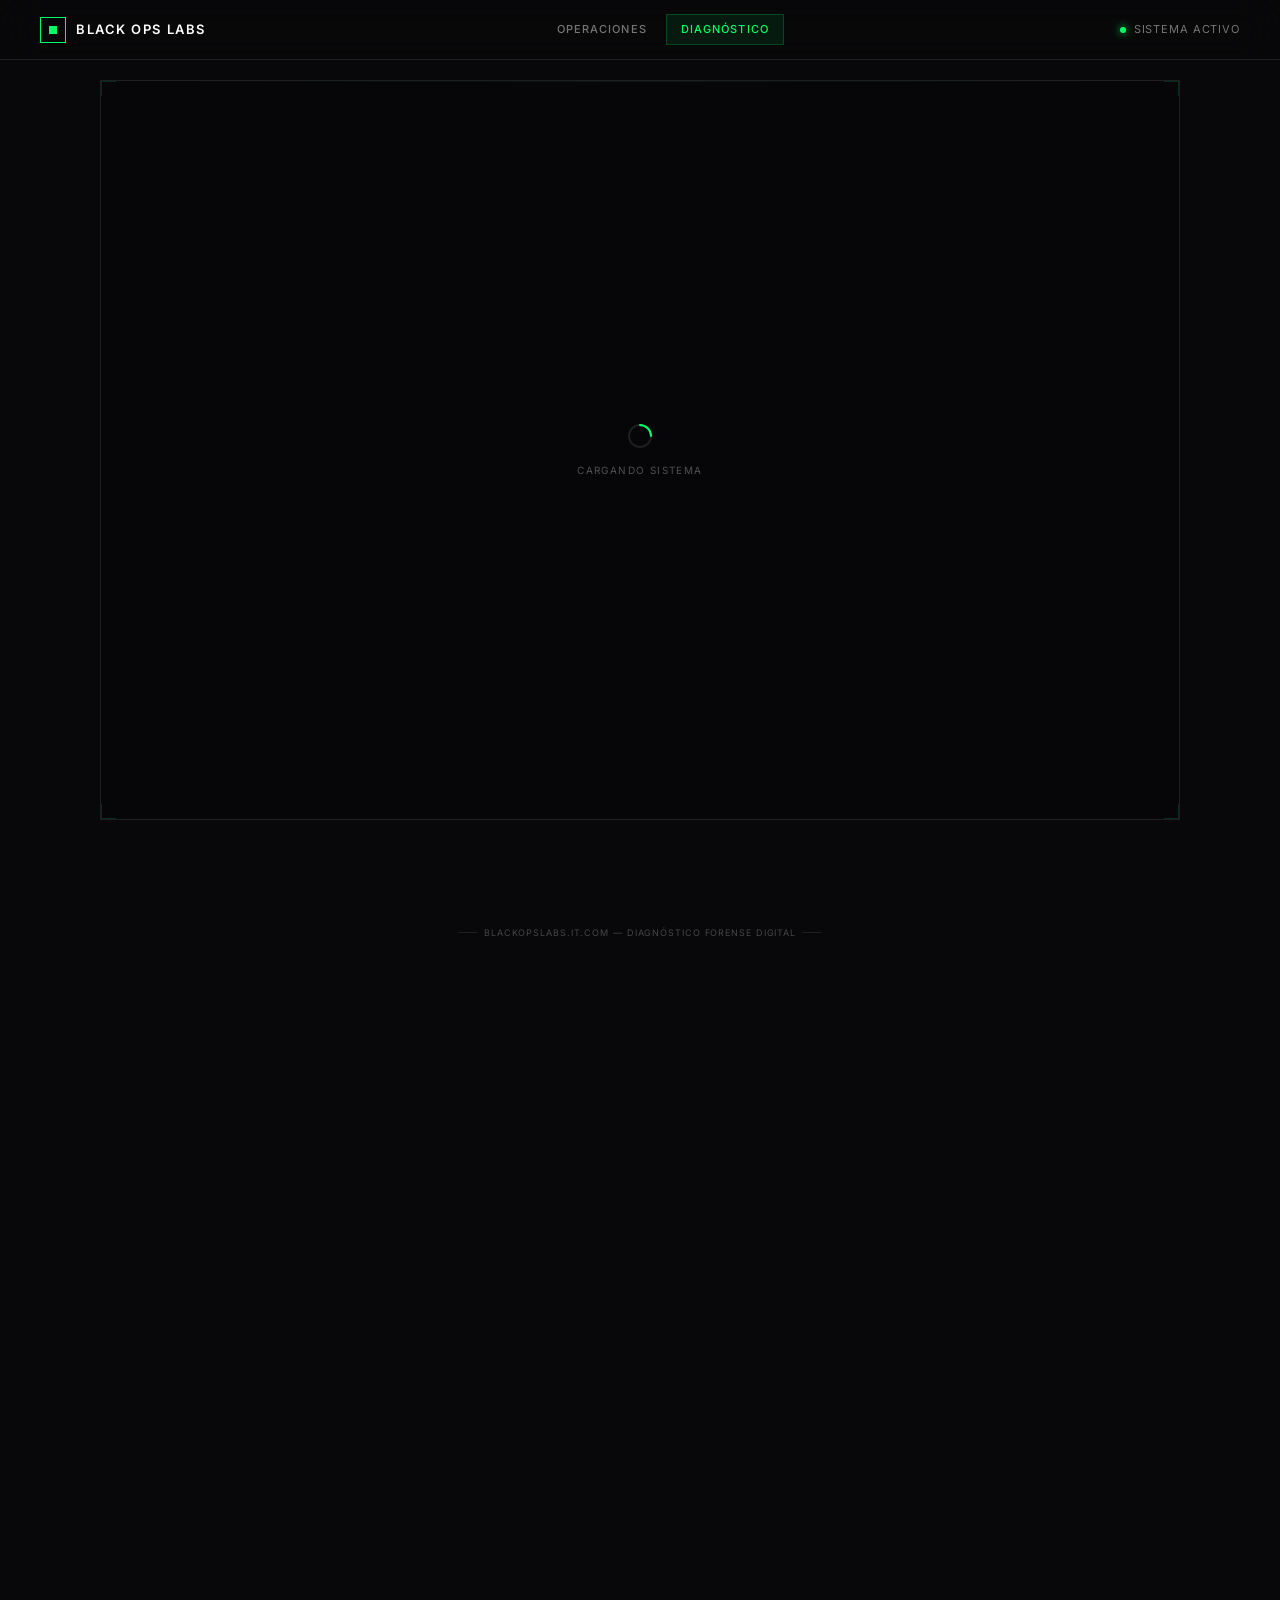
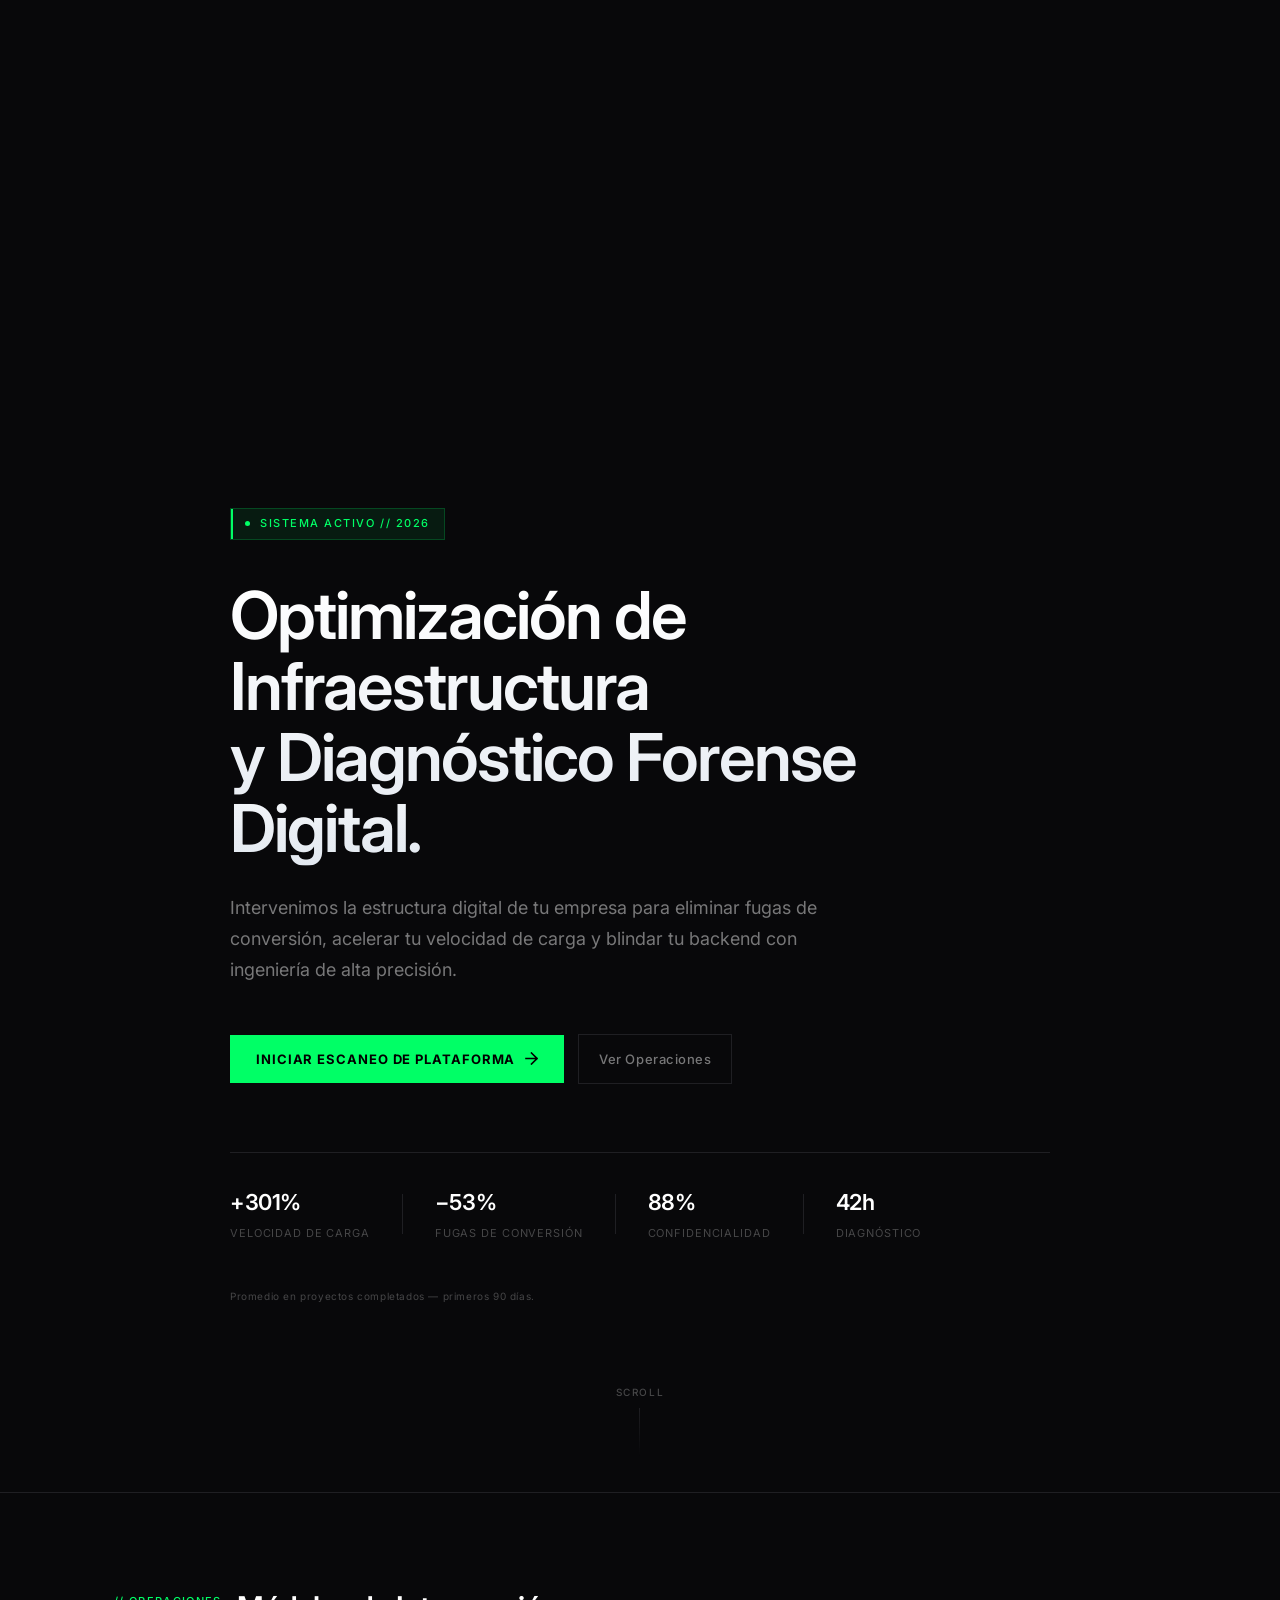
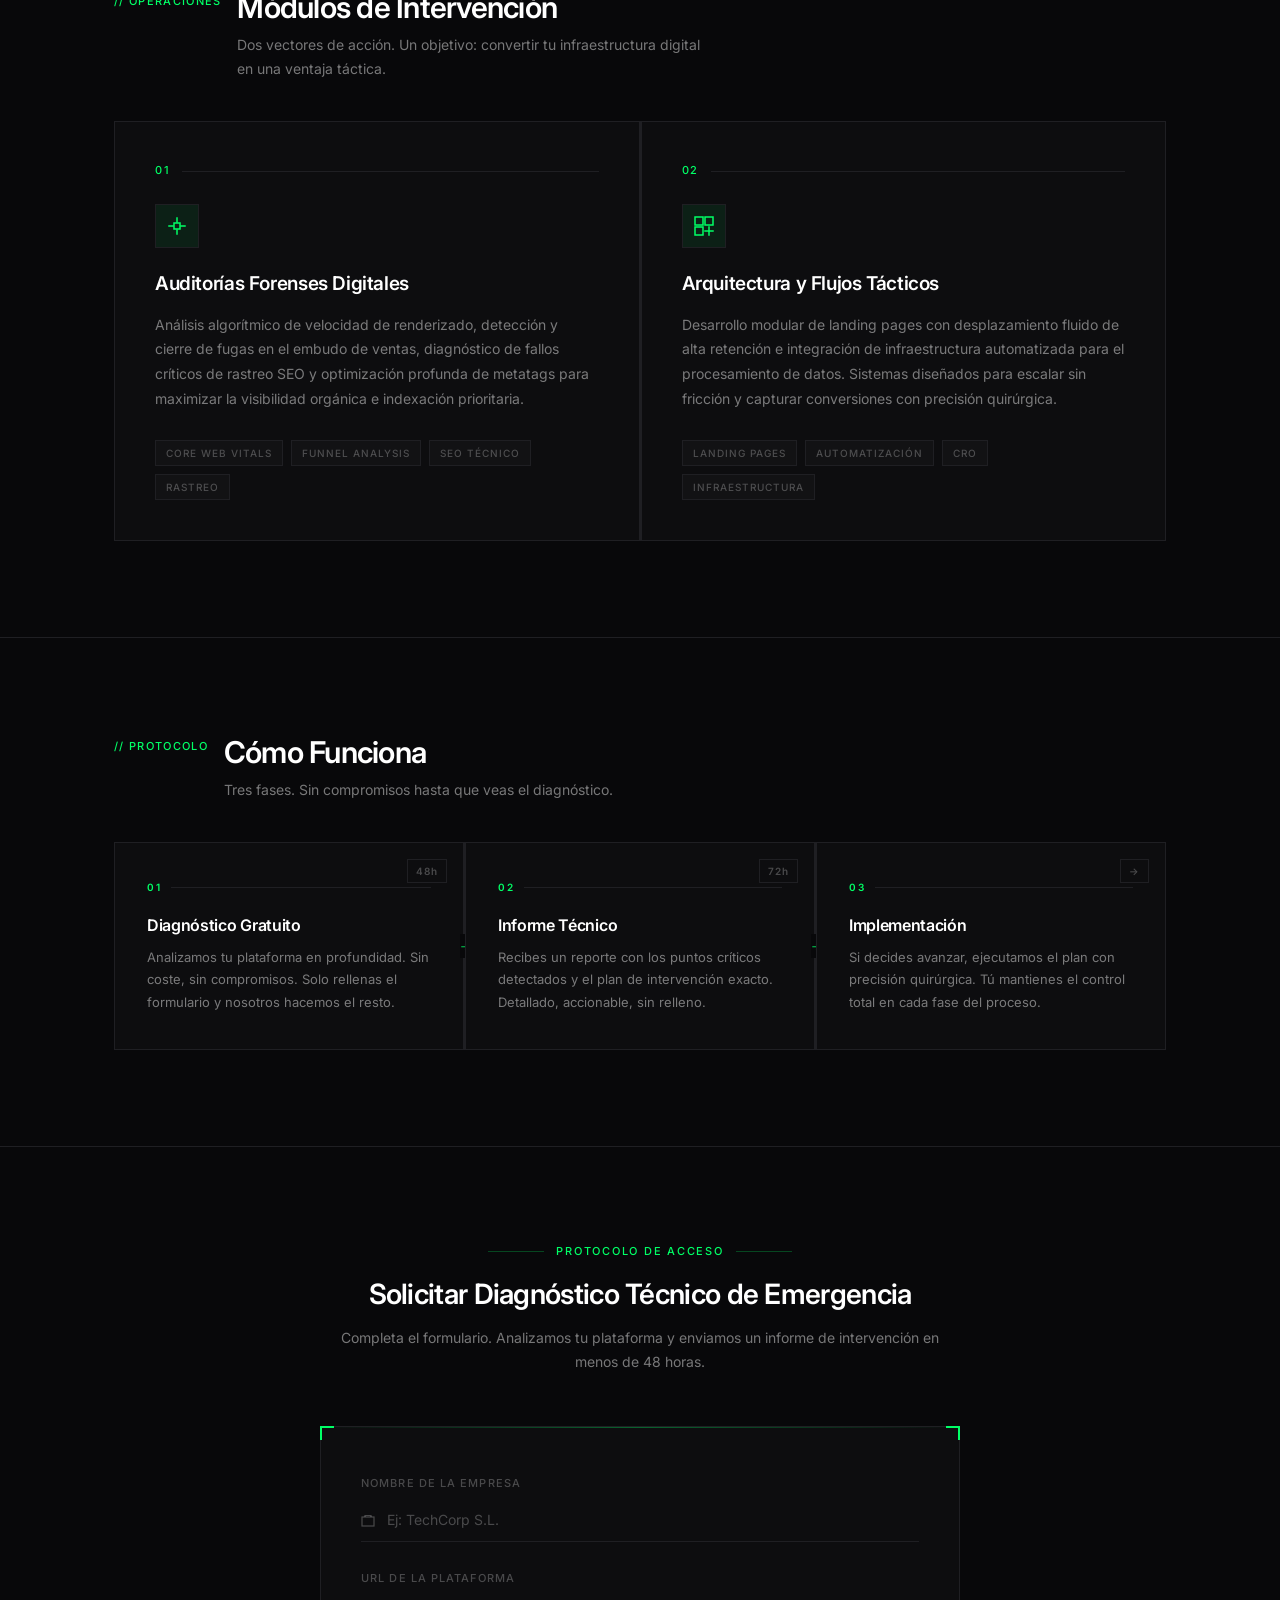
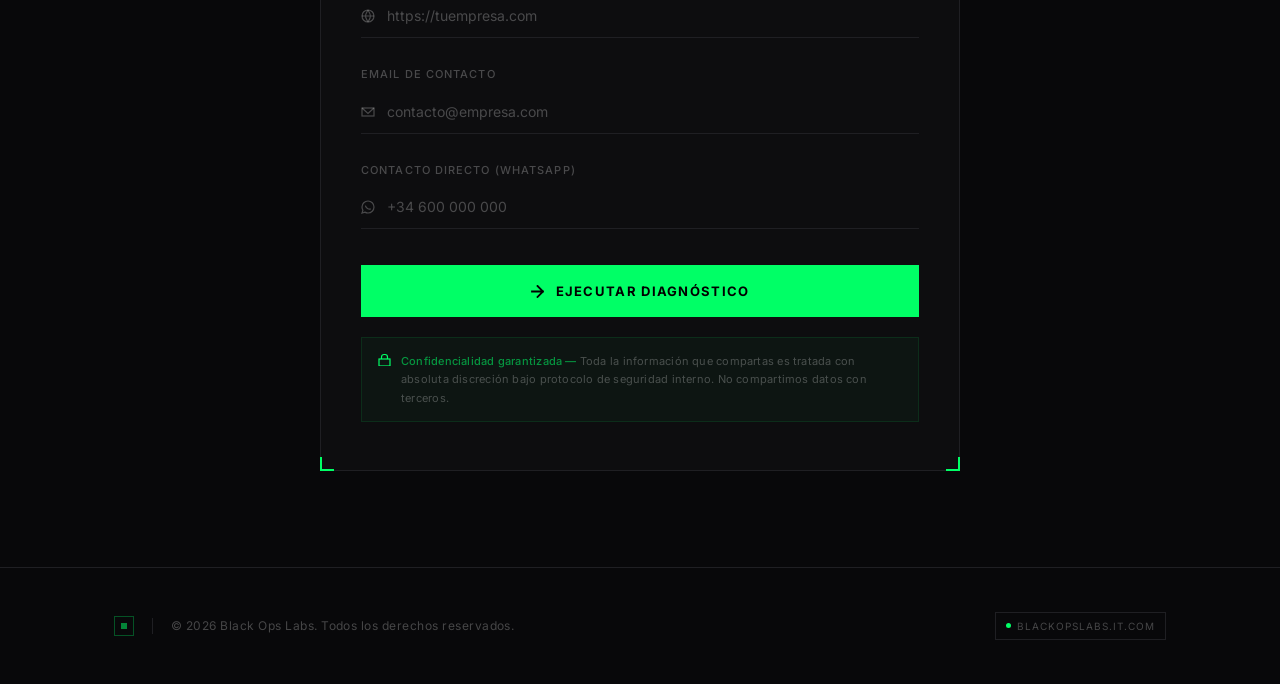
==== index.html @ cf4ad43f "Reescribir motor de scroll scrubbing para maxima fluidez El video ya tiene all-keyframes (240/240), " ====
<!DOCTYPE html>
<html lang="es">
<head>
  <meta charset="UTF-8" />
  <meta name="viewport" content="width=device-width, initial-scale=1.0" />
  <title>Black Ops Labs — Ingeniería Digital de Alta Precisión</title>
  <meta name="description" content="Intervenimos la estructura digital de tu empresa para eliminar fugas de conversión, acelerar tu velocidad de carga y blindar tu backend." />

  <!-- Favicon -->
  <link rel="icon" type="image/svg+xml" href="data:image/svg+xml,%3Csvg xmlns='http://www.w3.org/2000/svg' viewBox='0 0 32 32'%3E%3Crect width='32' height='32' fill='%2308080A'/%3E%3Crect x='8' y='8' width='16' height='16' fill='none' stroke='%2300FF66' stroke-width='2'/%3E%3Crect x='12' y='12' width='8' height='8' fill='%2300FF66'/%3E%3C/svg%3E"/>

  <!-- Open Graph -->
  <meta property="og:type" content="website" />
  <meta property="og:title" content="Black Ops Labs — Ingeniería Digital de Alta Precisión" />
  <meta property="og:description" content="Intervenimos la estructura digital de tu empresa para eliminar fugas de conversión, acelerar tu velocidad de carga y blindar tu backend." />
  <meta property="og:url" content="https://blackopslabs.it.com" />
  <meta property="og:site_name" content="Black Ops Labs" />

  <!-- Twitter Card -->
  <meta name="twitter:card" content="summary_large_image" />
  <meta name="twitter:title" content="Black Ops Labs — Ingeniería Digital de Alta Precisión" />
  <meta name="twitter:description" content="Intervenimos la estructura digital de tu empresa para eliminar fugas de conversión, acelerar tu velocidad de carga y blindar tu backend." />

  <link rel="preconnect" href="https://fonts.googleapis.com" />
  <link rel="preconnect" href="https://fonts.gstatic.com" crossorigin />
  <link href="https://fonts.googleapis.com/css2?family=Inter:wght@300;400;500;600;700&display=swap" rel="stylesheet" />
  <style>
    *, *::before, *::after {
      box-sizing: border-box;
      margin: 0;
      padding: 0;
    }

    :root {
      --bg: #08080A;
      --bg-card: #0D0D0F;
      --border: #1F1F23;
      --border-hover: #2E2E35;
      --text-primary: #FFFFFF;
      --text-secondary: rgba(255, 255, 255, 0.45);
      --text-tertiary: rgba(255, 255, 255, 0.25);
      --accent: #00FF66;
      --accent-dim: rgba(0, 255, 102, 0.08);
      --accent-glow: rgba(0, 255, 102, 0.15);
      --font: 'Inter', -apple-system, BlinkMacSystemFont, sans-serif;
    }

    html {
      scroll-behavior: smooth;
      scroll-padding-top: 60px;
    }

    body {
      background-color: var(--bg);
      color: var(--text-primary);
      font-family: var(--font);
      font-size: 15px;
      line-height: 1.6;
      -webkit-font-smoothing: antialiased;
      overflow-x: hidden;
    }

    /* GRID BACKGROUND */
    .grid-bg {
      position: fixed;
      inset: 0;
      background-image:
        linear-gradient(var(--border) 1px, transparent 1px),
        linear-gradient(90deg, var(--border) 1px, transparent 1px);
      background-size: 64px 64px;
      opacity: 0.22;
      pointer-events: none;
      z-index: 0;
    }

    /* RADIAL GLOW */
    .radial-glow {
      position: fixed;
      top: -20%;
      left: 50%;
      transform: translateX(-50%);
      width: 900px;
      height: 600px;
      background: radial-gradient(ellipse at center, rgba(0, 255, 102, 0.05) 0%, transparent 68%);
      pointer-events: none;
      z-index: 0;
    }

    /* NAV */
    nav {
      position: fixed;
      top: 0; left: 0; right: 0;
      z-index: 100;
      display: flex;
      align-items: center;
      justify-content: space-between;
      padding: 0 40px;
      height: 60px;
      border-bottom: 1px solid var(--border);
      background: rgba(8, 8, 10, 0.88);
      backdrop-filter: blur(20px);
      -webkit-backdrop-filter: blur(20px);
    }

    .nav-logo {
      display: flex;
      align-items: center;
      gap: 10px;
      text-decoration: none;
    }

    .nav-logo-icon {
      width: 26px;
      height: 26px;
      border: 1px solid var(--accent);
      display: flex;
      align-items: center;
      justify-content: center;
    }

    .nav-logo-icon::before {
      content: '';
      width: 8px;
      height: 8px;
      background: var(--accent);
      display: block;
    }

    .nav-logo-text {
      font-size: 13px;
      font-weight: 600;
      letter-spacing: 0.12em;
      text-transform: uppercase;
      color: var(--text-primary);
    }

    .nav-links {
      display: flex;
      align-items: center;
      gap: 4px;
    }

    .nav-link {
      font-size: 11px;
      font-weight: 500;
      letter-spacing: 0.1em;
      text-transform: uppercase;
      color: var(--text-secondary);
      text-decoration: none;
      padding: 6px 14px;
      border: 1px solid transparent;
      transition: color 0.2s, border-color 0.2s;
    }

    .nav-link:hover {
      color: var(--text-primary);
      border-color: var(--border);
    }

    .nav-link.primary {
      color: var(--accent);
      border-color: rgba(0, 255, 102, 0.2);
      background: var(--accent-dim);
    }

    .nav-link.primary:hover {
      border-color: rgba(0, 255, 102, 0.5);
      box-shadow: 0 0 16px rgba(0, 255, 102, 0.12);
    }

    .nav-status {
      display: flex;
      align-items: center;
      gap: 8px;
      font-size: 11px;
      letter-spacing: 0.08em;
      color: var(--text-secondary);
      text-transform: uppercase;
    }

    .status-dot {
      width: 6px;
      height: 6px;
      border-radius: 50%;
      background: var(--accent);
      box-shadow: 0 0 8px var(--accent);
      animation: pulse 2s ease-in-out infinite;
    }

    @keyframes pulse {
      0%, 100% { opacity: 1; }
      50% { opacity: 0.35; }
    }

    /* WRAPPER */
    .wrapper {
      position: relative;
      z-index: 1;
      max-width: 1100px;
      margin: 0 auto;
      padding: 0 24px;
    }

    /* HERO */
    .hero {
      min-height: 100vh;
      display: flex;
      flex-direction: column;
      justify-content: flex-start;
      padding-top: 60px;
      border-bottom: 1px solid var(--border);
      position: relative;
      z-index: 1;
    }

    .hero-inner {
      max-width: 820px;
      padding: 48px 0 80px;
    }

    .hero-badge {
      display: inline-flex;
      align-items: center;
      gap: 10px;
      font-size: 11px;
      font-weight: 500;
      letter-spacing: 0.14em;
      text-transform: uppercase;
      color: var(--accent);
      border: 1px solid rgba(0, 255, 102, 0.2);
      padding: 6px 14px;
      margin-bottom: 40px;
      background: var(--accent-dim);
      position: relative;
    }

    .hero-badge::before {
      content: '';
      position: absolute;
      left: 0; top: 0; bottom: 0;
      width: 2px;
      background: var(--accent);
    }

    .hero-badge-dot {
      width: 5px;
      height: 5px;
      background: var(--accent);
      border-radius: 50%;
      animation: pulse 2s ease-in-out infinite;
    }

    .hero-title {
      font-size: clamp(34px, 5.5vw, 66px);
      font-weight: 600;
      line-height: 1.08;
      letter-spacing: -0.03em;
      background: linear-gradient(180deg, #FFFFFF 0%, #E2E8F0 100%);
      -webkit-background-clip: text;
      -webkit-text-fill-color: transparent;
      background-clip: text;
      margin-bottom: 28px;
    }

    .hero-title .dim {
      background: linear-gradient(180deg, rgba(255,255,255,0.45) 0%, rgba(226,232,240,0.35) 100%);
      -webkit-background-clip: text;
      -webkit-text-fill-color: transparent;
      background-clip: text;
    }

    .hero-subtitle {
      font-size: clamp(15px, 1.8vw, 18px);
      font-weight: 400;
      line-height: 1.72;
      color: var(--text-secondary);
      max-width: 600px;
      margin-bottom: 48px;
    }

    .hero-actions {
      display: flex;
      align-items: center;
      gap: 14px;
      flex-wrap: wrap;
    }

    .btn-primary {
      display: inline-flex;
      align-items: center;
      gap: 10px;
      background: var(--accent);
      color: #000;
      font-family: var(--font);
      font-size: 13px;
      font-weight: 700;
      letter-spacing: 0.07em;
      text-transform: uppercase;
      padding: 14px 26px;
      border: none;
      cursor: pointer;
      text-decoration: none;
      position: relative;
      overflow: hidden;
      transition: box-shadow 0.25s ease, transform 0.2s ease;
    }

    .btn-primary::before {
      content: '';
      position: absolute;
      inset: 0;
      background: rgba(255,255,255,0.14);
      opacity: 0;
      transition: opacity 0.2s;
    }

    .btn-primary:hover::before { opacity: 1; }

    .btn-primary:hover {
      box-shadow: 0 0 40px rgba(0, 255, 102, 0.38), 0 0 80px rgba(0, 255, 102, 0.1);
      transform: translateY(-1px);
    }

    .btn-primary svg { transition: transform 0.2s; }
    .btn-primary:hover svg { transform: translateX(3px); }

    .btn-ghost {
      display: inline-flex;
      align-items: center;
      gap: 8px;
      background: transparent;
      color: var(--text-secondary);
      font-family: var(--font);
      font-size: 13px;
      font-weight: 500;
      letter-spacing: 0.04em;
      padding: 14px 20px;
      border: 1px solid var(--border);
      cursor: pointer;
      text-decoration: none;
      transition: border-color 0.2s, color 0.2s;
    }

    .btn-ghost:hover {
      border-color: var(--border-hover);
      color: var(--text-primary);
    }

    /* HERO METRICS */
    .hero-metrics {
      display: flex;
      align-items: center;
      gap: 32px;
      margin-top: 68px;
      padding-top: 32px;
      border-top: 1px solid var(--border);
      flex-wrap: wrap;
    }

    .metric { display: flex; flex-direction: column; gap: 4px; }

    .metric-value {
      font-size: 22px;
      font-weight: 600;
      letter-spacing: -0.02em;
      color: var(--text-primary);
    }

    .metric-label {
      font-size: 11px;
      letter-spacing: 0.08em;
      text-transform: uppercase;
      color: var(--text-tertiary);
    }

    .metric-divider {
      width: 1px;
      height: 40px;
      background: var(--border);
      flex-shrink: 0;
    }

    /* SECTION */
    .section-header {
      display: flex;
      align-items: flex-start;
      gap: 16px;
      margin-bottom: 40px;
    }

    .section-index {
      font-size: 11px;
      font-weight: 500;
      letter-spacing: 0.12em;
      color: var(--accent);
      text-transform: uppercase;
      padding-top: 4px;
      white-space: nowrap;
    }

    .section-title {
      font-size: clamp(22px, 3vw, 30px);
      font-weight: 600;
      letter-spacing: -0.025em;
      line-height: 1.2;
    }

    .section-desc {
      font-size: 14px;
      color: var(--text-secondary);
      line-height: 1.72;
      margin-top: 8px;
      max-width: 480px;
    }

    /* OPERATIONS */
    .operations {
      padding: 96px 0;
      border-bottom: 1px solid var(--border);
      position: relative;
      z-index: 1;
    }

    .cards-grid {
      display: grid;
      grid-template-columns: 1fr 1fr;
      gap: 1px;
      background: var(--border);
    }

    .op-card {
      background: var(--bg-card);
      padding: 40px;
      position: relative;
      overflow: hidden;
      border: 1px solid var(--border);
      transition: background 0.3s, border-color 0.3s ease, box-shadow 0.3s ease;
    }

    .op-card:hover {
      background: #0F0F12;
      border-color: var(--accent);
      box-shadow: 0 0 24px var(--accent-glow), inset 0 0 24px rgba(0, 255, 102, 0.03);
    }

    .op-card::before {
      content: '';
      position: absolute;
      top: 0; left: 0; right: 0;
      height: 1px;
      background: linear-gradient(90deg, var(--accent), transparent);
      opacity: 0;
      transition: opacity 0.3s;
    }

    .op-card:hover::before { opacity: 1; }

    .op-card-corner {
      position: absolute;
      top: 16px; right: 16px;
      width: 18px; height: 18px;
      border-top: 1px solid var(--border-hover);
      border-right: 1px solid var(--border-hover);
      opacity: 0;
      transition: opacity 0.3s;
    }

    .op-card:hover .op-card-corner { opacity: 1; }

    .op-card-index {
      font-size: 11px;
      font-weight: 500;
      letter-spacing: 0.14em;
      color: var(--accent);
      text-transform: uppercase;
      margin-bottom: 24px;
      display: flex;
      align-items: center;
      gap: 12px;
    }

    .op-card-index::after {
      content: '';
      flex: 1;
      height: 1px;
      background: var(--border);
    }

    .op-card-icon {
      width: 44px;
      height: 44px;
      border: 1px solid var(--border);
      display: flex;
      align-items: center;
      justify-content: center;
      margin-bottom: 24px;
      color: var(--accent);
      background: var(--accent-dim);
    }

    .op-card-title {
      font-size: 19px;
      font-weight: 600;
      letter-spacing: -0.02em;
      line-height: 1.3;
      margin-bottom: 16px;
    }

    .op-card-desc {
      font-size: 14px;
      color: var(--text-secondary);
      line-height: 1.78;
    }

    .op-card-tags {
      display: flex;
      flex-wrap: wrap;
      gap: 8px;
      margin-top: 28px;
    }

    .tag {
      font-size: 10px;
      font-weight: 500;
      letter-spacing: 0.1em;
      text-transform: uppercase;
      color: var(--text-tertiary);
      border: 1px solid var(--border);
      padding: 4px 10px;
      background: rgba(255, 255, 255, 0.02);
    }

    /* FORM SECTION */
    .form-section {
      padding: 96px 0;
      border-bottom: 1px solid var(--border);
      position: relative;
      z-index: 1;
    }

    .form-container {
      max-width: 640px;
      margin: 0 auto;
    }

    .form-header {
      text-align: center;
      margin-bottom: 52px;
    }

    .form-eyebrow {
      font-size: 11px;
      font-weight: 500;
      letter-spacing: 0.16em;
      text-transform: uppercase;
      color: var(--accent);
      margin-bottom: 16px;
      display: flex;
      align-items: center;
      justify-content: center;
      gap: 12px;
    }

    .form-eyebrow::before,
    .form-eyebrow::after {
      content: '';
      flex: 1;
      max-width: 56px;
      height: 1px;
      background: rgba(0, 255, 102, 0.25);
    }

    .form-title {
      font-size: clamp(20px, 3vw, 28px);
      font-weight: 600;
      letter-spacing: -0.025em;
      line-height: 1.25;
      margin-bottom: 14px;
    }

    .form-subtitle {
      font-size: 14px;
      color: var(--text-secondary);
      line-height: 1.72;
    }

    .form-panel {
      background: var(--bg-card);
      border: 1px solid var(--border);
      padding: 48px 40px;
      position: relative;
    }

    .form-panel::before {
      content: '';
      position: absolute;
      top: 0; left: 0; right: 0;
      height: 1px;
      background: linear-gradient(90deg, transparent, var(--accent), transparent);
      opacity: 0.35;
    }

    /* Corner brackets */
    .fc { position: absolute; width: 14px; height: 14px; }
    .fc.tl { top: -1px; left: -1px; border-top: 2px solid var(--accent); border-left: 2px solid var(--accent); }
    .fc.tr { top: -1px; right: -1px; border-top: 2px solid var(--accent); border-right: 2px solid var(--accent); }
    .fc.bl { bottom: -1px; left: -1px; border-bottom: 2px solid var(--accent); border-left: 2px solid var(--accent); }
    .fc.br { bottom: -1px; right: -1px; border-bottom: 2px solid var(--accent); border-right: 2px solid var(--accent); }

    .form-group {
      margin-bottom: 28px;
    }

    .form-label {
      display: block;
      font-size: 11px;
      font-weight: 500;
      letter-spacing: 0.1em;
      text-transform: uppercase;
      color: var(--text-tertiary);
      margin-bottom: 6px;
    }

    .form-input-wrap { position: relative; }

    .input-icon {
      position: absolute;
      left: 0;
      top: 50%;
      transform: translateY(-50%);
      color: var(--text-tertiary);
      pointer-events: none;
      transition: color 0.2s ease;
    }

    /* :focus-within detecta cuando cualquier hijo del wrapper tiene foco */
    .form-input-wrap:focus-within .input-icon {
      color: var(--accent);
    }

    .form-input {
      width: 100%;
      background: transparent;
      border: none;
      border-bottom: 1px solid var(--border);
      color: var(--text-primary);
      font-family: var(--font);
      font-size: 15px;
      padding: 12px 0 12px 26px;
      outline: none;
      transition: border-color 0.2s;
    }

    .form-input::placeholder { color: var(--text-tertiary); font-size: 14px; }
    .form-input:focus { border-bottom-color: var(--accent); }

    .input-line {
      display: block;
      height: 1px;
      background: var(--accent);
      transform: scaleX(0);
      transform-origin: left;
      transition: transform 0.3s ease;
      margin-top: -1px;
    }

    .form-input:focus ~ .input-line { transform: scaleX(1); }

    .btn-submit {
      width: 100%;
      display: flex;
      align-items: center;
      justify-content: center;
      gap: 12px;
      background: var(--accent);
      color: #000;
      font-family: var(--font);
      font-size: 13px;
      font-weight: 700;
      letter-spacing: 0.1em;
      text-transform: uppercase;
      padding: 18px 32px;
      border: none;
      cursor: pointer;
      position: relative;
      overflow: hidden;
      transition: box-shadow 0.25s ease, transform 0.2s ease;
      margin-top: 36px;
    }

    .btn-submit::before {
      content: '';
      position: absolute;
      inset: 0;
      background: linear-gradient(90deg, transparent, rgba(255,255,255,0.14), transparent);
      transform: translateX(-100%);
      transition: transform 0.5s ease;
    }

    .btn-submit:hover::before { transform: translateX(100%); }

    .btn-submit:hover {
      box-shadow: 0 0 32px rgba(0, 255, 102, 0.42), 0 0 64px rgba(0, 255, 102, 0.14);
      transform: translateY(-1px);
    }

    .form-nda {
      margin-top: 20px;
      display: flex;
      align-items: flex-start;
      gap: 10px;
      padding: 14px 16px;
      background: rgba(0, 255, 102, 0.03);
      border: 1px solid rgba(0, 255, 102, 0.1);
    }

    .form-nda svg { color: var(--accent); flex-shrink: 0; margin-top: 1px; }

    .nda-text {
      font-size: 11px;
      color: var(--text-tertiary);
      line-height: 1.65;
      letter-spacing: 0.02em;
    }

    .nda-text strong { color: rgba(0, 255, 102, 0.55); font-weight: 500; }

    /* FOOTER */
    footer {
      padding: 44px 0;
      position: relative;
      z-index: 1;
    }

    .footer-inner {
      display: flex;
      align-items: center;
      justify-content: space-between;
      gap: 20px;
      flex-wrap: wrap;
    }

    .footer-left {
      display: flex;
      align-items: center;
      gap: 18px;
    }

    .f-logo-icon {
      width: 20px; height: 20px;
      border: 1px solid rgba(0, 255, 102, 0.3);
      display: flex;
      align-items: center;
      justify-content: center;
    }

    .f-logo-icon::before {
      content: '';
      width: 6px; height: 6px;
      background: rgba(0, 255, 102, 0.5);
      display: block;
    }

    .footer-divider { width: 1px; height: 16px; background: var(--border); }

    .footer-copy {
      font-size: 12px;
      color: var(--text-tertiary);
      letter-spacing: 0.04em;
    }

    .footer-badge {
      display: flex;
      align-items: center;
      gap: 6px;
      border: 1px solid var(--border);
      padding: 5px 10px;
      font-size: 10px;
      letter-spacing: 0.1em;
      text-transform: uppercase;
      color: var(--text-tertiary);
    }

    .footer-badge-dot {
      width: 5px; height: 5px;
      background: var(--accent);
      border-radius: 50%;
      animation: pulse 2s ease-in-out infinite;
    }

    /* VIDEO SCROLL SECTION */
    .video-scroll-section {
      position: relative;
      z-index: 6; /* por encima de las franjas scan (z 2-5) */
      /* height set by JS */
    }

    .video-scroll-sticky {
      position: sticky;
      top: 0;
      height: 100vh;
      background: var(--bg);
      display: flex;
      align-items: center;
      justify-content: center;
      /* Padding crea el marco visible alrededor del video */
      padding: 80px 100px;
    }

    /* Marco técnico con bordes y esquinas */
    .video-frame {
      position: relative;
      width: 100%;
      height: 100%;
      border: 1px solid var(--border);
      overflow: hidden;
      background: #000;
    }

    /* Línea superior verde tenue */
    .video-frame::before {
      content: '';
      position: absolute;
      top: 0; left: 0; right: 0;
      height: 1px;
      background: linear-gradient(90deg, transparent, var(--accent), transparent);
      opacity: 0.5;
      z-index: 5;
    }

    /* Esquinas tácticas */
    .vf-corner {
      position: absolute;
      width: 16px;
      height: 16px;
      z-index: 6;
    }
    .vf-corner.tl { top: -1px; left: -1px;   border-top: 2px solid var(--accent); border-left: 2px solid var(--accent); }
    .vf-corner.tr { top: -1px; right: -1px;  border-top: 2px solid var(--accent); border-right: 2px solid var(--accent); }
    .vf-corner.bl { bottom: -1px; left: -1px;  border-bottom: 2px solid var(--accent); border-left: 2px solid var(--accent); }
    .vf-corner.br { bottom: -1px; right: -1px; border-bottom: 2px solid var(--accent); border-right: 2px solid var(--accent); }

    /* Video oculto visualmente pero ACTIVO en el render tree —
       display:none impide que iOS decodifique frames al canvas */
    #scrollVideo {
      position: absolute;
      width: 1px;
      height: 1px;
      opacity: 0;
      pointer-events: none;
      top: 0;
      left: 0;
    }

    #scrollCanvas {
      position: absolute;
      inset: 0;
      width: 100%;
      height: 100%;
      object-fit: cover;
      display: block;
    }

    .video-progress-bar {
      position: absolute;
      bottom: 0; left: 0; right: 0;
      height: 1px;
      background: rgba(255,255,255,0.06);
      z-index: 10;
    }

    .video-progress-fill {
      height: 100%;
      background: var(--accent);
      width: 0%;
      box-shadow: 0 0 8px var(--accent);
    }

    .video-overlay-badge {
      position: absolute;
      top: 16px;
      left: 16px;
      display: flex;
      align-items: center;
      gap: 8px;
      font-size: 10px;
      font-weight: 500;
      letter-spacing: 0.14em;
      text-transform: uppercase;
      color: var(--accent);
      background: rgba(0, 0, 0, 0.7);
      border: 1px solid rgba(0, 255, 102, 0.2);
      padding: 5px 10px;
      z-index: 10;
      opacity: 0;
      transition: opacity 0.4s ease;
    }

    .video-overlay-badge.visible { opacity: 1; }

    /* Etiquetas de dimensión a los lados del frame */
    .video-ruler {
      position: absolute;
      font-size: 9px;
      letter-spacing: 0.1em;
      text-transform: uppercase;
      color: var(--text-tertiary);
      display: flex;
      align-items: center;
      gap: 6px;
    }

    .video-ruler.left {
      left: -80px;
      top: 50%;
      transform: translateX(-50%) rotate(-90deg);
      white-space: nowrap;
    }

    .video-ruler.bottom {
      bottom: -40px;
      left: 50%;
      transform: translateX(-50%);
      white-space: nowrap;
    }

    .video-ruler-line {
      flex: 1;
      width: 20px;
      height: 1px;
      background: var(--border);
    }

    @media (max-width: 768px) {
      /* Móvil: sección normal (sin scroll largo), canvas reproduce el video */
      .video-scroll-section { height: auto !important; }

      .video-scroll-sticky {
        position: relative !important;
        height: auto !important;
        padding: 60px 16px 0;
        align-items: flex-start;
      }

      .video-frame {
        height: auto;
        aspect-ratio: 16 / 9;
        width: 100%;
        max-height: none;
      }

      /* Sin badge ni barra de progreso en móvil */
      .video-overlay-badge,
      .video-progress-bar { display: none; }
      .video-ruler { display: none; }
    }

    /* SCROLL INDICATOR */
    .scroll-indicator {
      align-self: center;
      margin-top: auto;
      padding-bottom: 36px;
      display: flex;
      flex-direction: column;
      align-items: center;
      gap: 8px;
      opacity: 0;
      animation: fadeInUp 0.8s ease 1.2s forwards;
    }

    .scroll-indicator-label {
      font-size: 10px;
      font-weight: 500;
      letter-spacing: 0.16em;
      text-transform: uppercase;
      color: var(--text-tertiary);
    }

    .scroll-indicator-line {
      width: 1px;
      height: 48px;
      background: linear-gradient(to bottom, var(--border), transparent);
      position: relative;
      overflow: hidden;
    }

    .scroll-indicator-line::after {
      content: '';
      position: absolute;
      top: -100%;
      left: 0;
      width: 100%;
      height: 100%;
      background: linear-gradient(to bottom, transparent, var(--accent));
      animation: scrollLine 1.6s ease-in-out 1.4s infinite;
    }

    @keyframes scrollLine {
      0%   { top: -100%; }
      100% { top: 100%; }
    }

    @keyframes fadeInUp {
      from { opacity: 0; transform: translateY(10px); }
      to   { opacity: 1; transform: translateY(0); }
    }

    /* REVEAL ANIMATION */
    .reveal {
      opacity: 0;
      transform: translateY(36px);
      transition: opacity 0.75s cubic-bezier(0.22, 1, 0.36, 1),
                  transform 0.75s cubic-bezier(0.22, 1, 0.36, 1);
    }

    .reveal.visible {
      opacity: 1;
      transform: translateY(0);
    }

    .d1 { transition-delay: 0.1s; }
    .d2 { transition-delay: 0.2s; }
    .d3 { transition-delay: 0.3s; }
    .d4 { transition-delay: 0.4s; }

    /* RESPONSIVE */
    /* NAV HAMBURGER */
    .nav-burger {
      display: none;
      flex-direction: column;
      justify-content: center;
      gap: 5px;
      background: none;
      border: none;
      cursor: pointer;
      padding: 6px 4px;
    }

    .nav-burger span {
      display: block;
      width: 22px;
      height: 1.5px;
      background: var(--text-secondary);
      transition: transform 0.22s ease, opacity 0.22s ease;
    }

    .nav-burger.open span:nth-child(1) { transform: translateY(6.5px) rotate(45deg); background: var(--accent); }
    .nav-burger.open span:nth-child(2) { opacity: 0; }
    .nav-burger.open span:nth-child(3) { transform: translateY(-6.5px) rotate(-45deg); background: var(--accent); }

    /* MOBILE NAV MENU */
    .nav-mobile {
      display: none;
      position: fixed;
      top: 60px;
      left: 0; right: 0;
      background: rgba(8, 8, 10, 0.97);
      backdrop-filter: blur(24px);
      -webkit-backdrop-filter: blur(24px);
      border-bottom: 1px solid var(--border);
      z-index: 99;
      flex-direction: column;
      padding: 8px 20px 20px;
    }

    .nav-mobile.open { display: flex; }

    .nav-mobile-link {
      font-size: 13px;
      font-weight: 500;
      letter-spacing: 0.1em;
      text-transform: uppercase;
      color: var(--text-secondary);
      text-decoration: none;
      padding: 16px 0;
      border-bottom: 1px solid var(--border);
      transition: color 0.2s;
      display: flex;
      align-items: center;
      justify-content: space-between;
    }

    .nav-mobile-link:last-child { border-bottom: none; }

    .nav-mobile-link:hover { color: var(--text-primary); }

    .nav-mobile-link.primary { color: var(--accent); }

    /* METRICS NOTE */
    .metrics-note {
      width: 100%;
      font-size: 10px;
      letter-spacing: 0.06em;
      color: var(--text-tertiary);
      margin-top: 14px;
    }

    /* PROCESS SECTION */
    .process-section {
      padding: 96px 0;
      border-bottom: 1px solid var(--border);
      position: relative;
      z-index: 1;
    }

    .process-steps {
      display: flex;
      align-items: stretch;
      gap: 0;
    }

    .process-step {
      flex: 1;
      background: var(--bg-card);
      border: 1px solid var(--border);
      padding: 36px 32px;
      position: relative;
      transition: border-color 0.3s, box-shadow 0.3s;
    }

    .process-step:hover {
      border-color: rgba(0, 255, 102, 0.25);
      box-shadow: 0 0 20px var(--accent-glow);
    }

    .process-step::before {
      content: '';
      position: absolute;
      top: 0; left: 0; right: 0;
      height: 1px;
      background: linear-gradient(90deg, var(--accent), transparent);
      opacity: 0;
      transition: opacity 0.3s;
    }

    .process-step:hover::before { opacity: 1; }

    .step-connector {
      width: 1px;
      background: var(--border);
      flex-shrink: 0;
      position: relative;
    }

    .step-connector::after {
      content: '→';
      position: absolute;
      top: 50%;
      left: 50%;
      transform: translate(-50%, -50%);
      font-size: 10px;
      color: var(--accent);
      background: var(--bg);
      padding: 4px 0;
    }

    .step-num {
      font-size: 10px;
      font-weight: 600;
      letter-spacing: 0.16em;
      color: var(--accent);
      text-transform: uppercase;
      margin-bottom: 20px;
      display: flex;
      align-items: center;
      gap: 10px;
    }

    .step-num::after {
      content: '';
      flex: 1;
      height: 1px;
      background: var(--border);
    }

    .step-badge {
      position: absolute;
      top: 16px;
      right: 16px;
      font-size: 10px;
      font-weight: 600;
      letter-spacing: 0.1em;
      color: var(--text-tertiary);
      border: 1px solid var(--border);
      padding: 3px 8px;
    }

    .step-title {
      font-size: 16px;
      font-weight: 600;
      letter-spacing: -0.02em;
      line-height: 1.3;
      margin-bottom: 10px;
    }

    .step-desc {
      font-size: 13px;
      color: var(--text-secondary);
      line-height: 1.72;
    }

    @media (max-width: 768px) {
      nav { padding: 0 20px; }
      .nav-links { display: none; }
      .nav-burger { display: flex; }
      .nav-status span:not(.status-dot) { display: none; }
      .wrapper { padding: 0 20px; }
      .hero-inner { padding: 32px 0 48px; }
      .hero-metrics { gap: 20px; }
      .metric-divider { display: none; }
      .cards-grid { grid-template-columns: 1fr; }
      .op-card { padding: 30px 22px; }
      .operations { padding: 72px 0; }
      .form-section { padding: 72px 0; }
      .form-panel { padding: 36px 22px; }
      .footer-inner { flex-direction: column; align-items: flex-start; gap: 14px; }
      .process-steps { flex-direction: column; }
      .step-connector { width: 100%; height: 1px; }
      .step-connector::after { content: '↓'; }
      .process-section { padding: 72px 0; }

      /* En móvil la animación corre igual — JS la activa via scroll nativo */
    }

    @media (max-width: 480px) {
      .hero-title { font-size: 28px; }
      .hero-actions { flex-direction: column; align-items: stretch; }
      .btn-primary, .btn-ghost { justify-content: center; }
    }

    @keyframes spin {
      from { transform: rotate(0deg); }
      to { transform: rotate(360deg); }
    }

    /* SCAN — capa 1: invierte (blanco sobre todo) */
    .scan-overlay-invert {
      position: fixed;
      top: 15%; left: 0; right: 0;
      bottom: 75%;
      background: #ffffff;
      mix-blend-mode: difference;
      pointer-events: none;
      z-index: 2;
    }

    /* SCAN — capa 2: coloriza verde oscuro (multiply sobre lo ya invertido) */
    .scan-overlay-color {
      position: fixed;
      top: 15%; left: 0; right: 0;
      bottom: 75%;
      background: #00883A;
      mix-blend-mode: multiply;
      pointer-events: none;
      z-index: 3;
    }

    /* Franja secundaria: al 25%, devuelve a colores normales */
    .scan-line-secondary {
      position: fixed;
      top: 15%;
      left: 0; right: 0;
      height: 3px;
      background: var(--accent);
      pointer-events: none;
      z-index: 4;
      opacity: 0.5;
      box-shadow: 0 0 8px rgba(0, 255, 102, 0.5);
    }

    /* Franja principal */
    .scan-line {
      position: fixed;
      top: 25%;
      left: 0; right: 0;
      height: 3px;
      background: var(--accent);
      pointer-events: none;
      z-index: 5;
      box-shadow:
        0 0 20px rgba(0, 255, 102, 0.9),
        0 0 60px rgba(0, 255, 102, 0.4),
        0 0 120px rgba(0, 255, 102, 0.1);
    }
  </style>
</head>
<body>

  <div class="grid-bg"></div>
  <div class="radial-glow"></div>
  <div class="scan-overlay-invert" aria-hidden="true"></div>
  <div class="scan-overlay-color" aria-hidden="true"></div>
  <div class="scan-line-secondary" aria-hidden="true"></div>
  <div class="scan-line" aria-hidden="true"></div>

  <!-- NAV -->
  <nav>
    <a href="#" class="nav-logo">
      <div class="nav-logo-icon"></div>
      <span class="nav-logo-text">Black Ops Labs</span>
    </a>
    <div class="nav-links">
      <a href="#operaciones" class="nav-link">Operaciones</a>
      <a href="#diagnostico" class="nav-link primary">Diagnóstico</a>
    </div>
    <div class="nav-status">
      <span class="status-dot"></span>
      <span>Sistema Activo</span>
    </div>
    <button class="nav-burger" id="navBurger" aria-label="Abrir menú" aria-expanded="false">
      <span></span>
      <span></span>
      <span></span>
    </button>
  </nav>

  <!-- Mobile nav menu -->
  <div class="nav-mobile" id="navMobile" aria-hidden="true">
    <a href="#operaciones" class="nav-mobile-link" onclick="closeMobileMenu()">
      Operaciones
      <svg width="10" height="10" viewBox="0 0 10 10" fill="none"><path d="M1 5H9M5 1L9 5L5 9" stroke="currentColor" stroke-width="1.4" stroke-linecap="square"/></svg>
    </a>
    <a href="#diagnostico" class="nav-mobile-link primary" onclick="closeMobileMenu()">
      Diagnóstico
      <svg width="10" height="10" viewBox="0 0 10 10" fill="none"><path d="M1 5H9M5 1L9 5L5 9" stroke="currentColor" stroke-width="1.4" stroke-linecap="square"/></svg>
    </a>
  </div>

  <!-- VIDEO SCROLL (encabezado) -->
  <section class="video-scroll-section" id="videoScroll">
    <div class="video-scroll-sticky">

      <div class="video-ruler left">
        <span class="video-ruler-line"></span>
        Análisis visual
        <span class="video-ruler-line"></span>
      </div>

      <div class="video-frame">
        <div class="vf-corner tl"></div>
        <div class="vf-corner tr"></div>
        <div class="vf-corner bl"></div>
        <div class="vf-corner br"></div>

        <!-- Video oculto: canvas pinta los frames, sin UI nativa -->
        <video
          id="scrollVideo"
          src="assets/hero_scrub.mp4"
          muted
          autoplay
          playsinline="true"
          webkit-playsinline="true"
          preload="auto"
        ></video>
        <!-- Canvas: recibe los frames pintados manualmente -->
        <canvas id="scrollCanvas"></canvas>

        <!-- Overlay de carga -->
        <div id="videoLoader" style="
          position:absolute; inset:0; z-index:20;
          display:flex; flex-direction:column; align-items:center; justify-content:center;
          gap:12px; background:rgba(8,8,10,0.85);
          transition: opacity 0.4s ease;
        ">
          <svg width="28" height="28" viewBox="0 0 28 28" fill="none" style="animation:spin 0.9s linear infinite">
            <circle cx="14" cy="14" r="11" stroke="#1F1F23" stroke-width="2"/>
            <path d="M14 3 A11 11 0 0 1 25 14" stroke="#00FF66" stroke-width="2" stroke-linecap="round"/>
          </svg>
          <span style="font-size:10px;letter-spacing:0.14em;text-transform:uppercase;color:rgba(255,255,255,0.3)">Cargando sistema</span>
        </div>

        <div class="video-overlay-badge" id="videoBadge">
          <span class="status-dot"></span>
          Escaneando sistema
        </div>

        <div class="video-progress-bar">
          <div class="video-progress-fill" id="videoFill"></div>
        </div>
      </div>

      <div class="video-ruler bottom">
        <span class="video-ruler-line"></span>
        blackopslabs.it.com — diagnóstico forense digital
        <span class="video-ruler-line"></span>
      </div>

    </div>
  </section>

  <!-- HERO (texto, debajo del video) -->
  <section class="hero">
    <div class="wrapper">
      <div class="hero-inner">

        <div class="hero-badge reveal">
          <span class="hero-badge-dot"></span>
          Sistema Activo // 2026
        </div>

        <h1 class="hero-title reveal d1">
          Optimización de Infraestructura<br/>
          y Diagnóstico Forense <span class="dim">Digital.</span>
        </h1>

        <p class="hero-subtitle reveal d2">
          Intervenimos la estructura digital de tu empresa para eliminar fugas de conversión,
          acelerar tu velocidad de carga y blindar tu backend con ingeniería de alta precisión.
        </p>

        <div class="hero-actions reveal d3">
          <a href="#diagnostico" class="btn-primary">
            Iniciar Escaneo de Plataforma
            <svg width="13" height="13" viewBox="0 0 13 13" fill="none">
              <path d="M1 6.5H12M6.5 1L12 6.5L6.5 12" stroke="currentColor" stroke-width="1.6" stroke-linecap="square"/>
            </svg>
          </a>
          <a href="#operaciones" class="btn-ghost">
            Ver Operaciones
          </a>
        </div>

        <div class="hero-metrics reveal d4">
          <div class="metric">
            <span class="metric-value counter" data-target="340" data-prefix="+" data-suffix="%">+0%</span>
            <span class="metric-label">Velocidad de carga</span>
          </div>
          <div class="metric-divider"></div>
          <div class="metric">
            <span class="metric-value counter" data-target="60" data-prefix="−" data-suffix="%">−0%</span>
            <span class="metric-label">Fugas de conversión</span>
          </div>
          <div class="metric-divider"></div>
          <div class="metric">
            <span class="metric-value counter" data-target="100" data-prefix="" data-suffix="%">0%</span>
            <span class="metric-label">Confidencialidad</span>
          </div>
          <div class="metric-divider"></div>
          <div class="metric">
            <span class="metric-value counter" data-target="48" data-prefix="" data-suffix="h">0h</span>
            <span class="metric-label">Diagnóstico</span>
          </div>
          <p class="metrics-note">Promedio en proyectos completados — primeros 90 días.</p>
        </div>

      </div>
    </div>

    <div class="scroll-indicator">
      <span class="scroll-indicator-label">Scroll</span>
      <div class="scroll-indicator-line"></div>
    </div>

  </section>

  <!-- OPERATIONS -->
  <section class="operations" id="operaciones">
    <div class="wrapper">

      <div class="section-header reveal">
        <span class="section-index">// Operaciones</span>
        <div>
          <h2 class="section-title">Módulos de Intervención</h2>
          <p class="section-desc">Dos vectores de acción. Un objetivo: convertir tu infraestructura digital en una ventaja táctica.</p>
        </div>
      </div>

      <div class="cards-grid">

        <div class="op-card reveal">
          <div class="op-card-corner"></div>
          <div class="op-card-index">01</div>
          <div class="op-card-icon">
            <svg width="20" height="20" viewBox="0 0 20 20" fill="none">
              <path d="M2 10H6M14 10H18M10 2V6M10 14V18" stroke="currentColor" stroke-width="1.5" stroke-linecap="square"/>
              <rect x="7" y="7" width="6" height="6" stroke="currentColor" stroke-width="1.5"/>
            </svg>
          </div>
          <h3 class="op-card-title">Auditorías Forenses Digitales</h3>
          <p class="op-card-desc">
            Análisis algorítmico de velocidad de renderizado, detección y cierre de fugas en el embudo de ventas,
            diagnóstico de fallos críticos de rastreo SEO y optimización profunda de metatags para maximizar
            la visibilidad orgánica e indexación prioritaria.
          </p>
          <div class="op-card-tags">
            <span class="tag">Core Web Vitals</span>
            <span class="tag">Funnel Analysis</span>
            <span class="tag">SEO Técnico</span>
            <span class="tag">Rastreo</span>
          </div>
        </div>

        <div class="op-card reveal d1">
          <div class="op-card-corner"></div>
          <div class="op-card-index">02</div>
          <div class="op-card-icon">
            <svg width="20" height="20" viewBox="0 0 20 20" fill="none">
              <rect x="1" y="1" width="8" height="8" stroke="currentColor" stroke-width="1.5"/>
              <rect x="11" y="1" width="8" height="8" stroke="currentColor" stroke-width="1.5"/>
              <rect x="1" y="11" width="8" height="8" stroke="currentColor" stroke-width="1.5"/>
              <path d="M15 11V19M11 15H19" stroke="currentColor" stroke-width="1.5" stroke-linecap="square"/>
            </svg>
          </div>
          <h3 class="op-card-title">Arquitectura y Flujos Tácticos</h3>
          <p class="op-card-desc">
            Desarrollo modular de landing pages con desplazamiento fluido de alta retención e integración de
            infraestructura automatizada para el procesamiento de datos. Sistemas diseñados para escalar sin
            fricción y capturar conversiones con precisión quirúrgica.
          </p>
          <div class="op-card-tags">
            <span class="tag">Landing Pages</span>
            <span class="tag">Automatización</span>
            <span class="tag">CRO</span>
            <span class="tag">Infraestructura</span>
          </div>
        </div>

      </div>
    </div>
  </section>

  <!-- PROCESS SECTION -->
  <section class="process-section">
    <div class="wrapper">

      <div class="section-header reveal">
        <span class="section-index">// Protocolo</span>
        <div>
          <h2 class="section-title">Cómo Funciona</h2>
          <p class="section-desc">Tres fases. Sin compromisos hasta que veas el diagnóstico.</p>
        </div>
      </div>

      <div class="process-steps">

        <div class="process-step reveal">
          <span class="step-badge">48h</span>
          <div class="step-num">01</div>
          <h3 class="step-title">Diagnóstico Gratuito</h3>
          <p class="step-desc">
            Analizamos tu plataforma en profundidad. Sin coste, sin compromisos.
            Solo rellenas el formulario y nosotros hacemos el resto.
          </p>
        </div>

        <div class="step-connector"></div>

        <div class="process-step reveal d1">
          <span class="step-badge">72h</span>
          <div class="step-num">02</div>
          <h3 class="step-title">Informe Técnico</h3>
          <p class="step-desc">
            Recibes un reporte con los puntos críticos detectados y el plan de
            intervención exacto. Detallado, accionable, sin relleno.
          </p>
        </div>

        <div class="step-connector"></div>

        <div class="process-step reveal d2">
          <span class="step-badge">→</span>
          <div class="step-num">03</div>
          <h3 class="step-title">Implementación</h3>
          <p class="step-desc">
            Si decides avanzar, ejecutamos el plan con precisión quirúrgica.
            Tú mantienes el control total en cada fase del proceso.
          </p>
        </div>

      </div>
    </div>
  </section>

  <!-- FORM SECTION -->
  <section class="form-section" id="diagnostico">
    <div class="wrapper">
      <div class="form-container">

        <div class="form-header reveal">
          <div class="form-eyebrow">Protocolo de Acceso</div>
          <h2 class="form-title">Solicitar Diagnóstico Técnico de Emergencia</h2>
          <p class="form-subtitle">
            Completa el formulario. Analizamos tu plataforma y enviamos un informe de intervención en menos de 48 horas.
          </p>
        </div>

        <div class="form-panel reveal d1">
          <div class="fc tl"></div>
          <div class="fc tr"></div>
          <div class="fc bl"></div>
          <div class="fc br"></div>

          <form id="diagForm" onsubmit="handleSubmit(event)">

            <div class="form-group">
              <label class="form-label" for="empresa">Nombre de la Empresa</label>
              <div class="form-input-wrap">
                <svg class="input-icon" width="14" height="14" viewBox="0 0 14 14" fill="none">
                  <rect x="1" y="4" width="12" height="9" stroke="currentColor" stroke-width="1.2"/>
                  <path d="M4 4V2.5H10V4" stroke="currentColor" stroke-width="1.2"/>
                </svg>
                <input class="form-input" type="text" id="empresa" name="empresa"
                  placeholder="Ej: TechCorp S.L." autocomplete="organization" required />
                <span class="input-line"></span>
              </div>
            </div>

            <div class="form-group">
              <label class="form-label" for="url">URL de la Plataforma</label>
              <div class="form-input-wrap">
                <svg class="input-icon" width="14" height="14" viewBox="0 0 14 14" fill="none">
                  <circle cx="7" cy="7" r="6" stroke="currentColor" stroke-width="1.2"/>
                  <path d="M1 7H13M7 1C5.5 3.5 4.5 5.2 4.5 7C4.5 8.8 5.5 10.5 7 13M7 1C8.5 3.5 9.5 5.2 9.5 7C9.5 8.8 8.5 10.5 7 13" stroke="currentColor" stroke-width="1.2"/>
                </svg>
                <input class="form-input" type="url" id="url" name="url"
                  placeholder="https://tuempresa.com" autocomplete="url" required />
                <span class="input-line"></span>
              </div>
            </div>

            <div class="form-group">
              <label class="form-label" for="email">Email de Contacto</label>
              <div class="form-input-wrap">
                <svg class="input-icon" width="14" height="14" viewBox="0 0 14 14" fill="none">
                  <rect x="1" y="3" width="12" height="8" stroke="currentColor" stroke-width="1.2"/>
                  <path d="M1 3L7 8.5L13 3" stroke="currentColor" stroke-width="1.2"/>
                </svg>
                <input class="form-input" type="email" id="email" name="email"
                  placeholder="contacto@empresa.com" autocomplete="email" required />
                <span class="input-line"></span>
              </div>
            </div>

            <div class="form-group">
              <label class="form-label" for="whatsapp">Contacto Directo (WhatsApp)</label>
              <div class="form-input-wrap">
                <svg class="input-icon" width="14" height="14" viewBox="0 0 14 14" fill="none">
                  <path d="M7 1C3.69 1 1 3.69 1 7C1 8.18 1.33 9.28 1.9 10.21L1 13L3.87 12.12C4.78 12.66 5.85 12.98 7 12.98C10.31 12.98 13 10.29 13 6.98C13 3.67 10.31 1 7 1Z" stroke="currentColor" stroke-width="1.2"/>
                  <path d="M4.5 6C4.5 6 5 7.5 6.5 8.5C8 9.5 9.5 9 9.5 9" stroke="currentColor" stroke-width="1.2" stroke-linecap="round"/>
                </svg>
                <input class="form-input" type="tel" id="whatsapp" name="whatsapp"
                  placeholder="+34 600 000 000" autocomplete="tel" />
                <span class="input-line"></span>
              </div>
            </div>

            <button type="submit" class="btn-submit" id="submitBtn">
              <svg width="13" height="13" viewBox="0 0 13 13" fill="none">
                <path d="M1 6.5H12M6.5 1L12 6.5L6.5 12" stroke="currentColor" stroke-width="1.8" stroke-linecap="square"/>
              </svg>
              Ejecutar Diagnóstico
            </button>

          </form>

          <div class="form-nda">
            <svg width="13" height="13" viewBox="0 0 13 13" fill="none">
              <rect x="1" y="6" width="11" height="7" stroke="currentColor" stroke-width="1.2"/>
              <path d="M3.5 6V4C3.5 2.62 4.62 1.5 6 1.5H7C8.38 1.5 9.5 2.62 9.5 4V6" stroke="currentColor" stroke-width="1.2"/>
            </svg>
            <p class="nda-text">
              <strong>Confidencialidad garantizada —</strong> Toda la información que compartas
              es tratada con absoluta discreción bajo protocolo de seguridad interno.
              No compartimos datos con terceros.
            </p>
          </div>

        </div>
      </div>
    </div>
  </section>

  <!-- FOOTER -->
  <footer>
    <div class="wrapper">
      <div class="footer-inner">
        <div class="footer-left">
          <div class="f-logo-icon"></div>
          <div class="footer-divider"></div>
          <span class="footer-copy">© 2026 Black Ops Labs. Todos los derechos reservados.</span>
        </div>
        <div class="footer-badge">
          <span class="footer-badge-dot"></span>
          blackopslabs.it.com
        </div>
      </div>
    </div>
  </footer>

  <script>
    // ── SCROLL REVEAL ──
    const revealEls = document.querySelectorAll('.reveal');
    const isMobileDevice = window.innerWidth <= 768
      || /Mobi|Android|iPhone|iPad/i.test(navigator.userAgent)
      || (navigator.maxTouchPoints > 1 && /Mac/.test(navigator.platform));

    // Activa los elementos que ya están en el viewport visible
    function revealVisible() {
      const vh = window.innerHeight;
      revealEls.forEach(el => {
        if (el.classList.contains('visible')) return;
        const rect = el.getBoundingClientRect();
        if (rect.top < vh - 40) el.classList.add('visible');
      });
    }

    if (isMobileDevice) {
      // Móvil: scroll-based (iOS IntersectionObserver se confunde con sección sticky)
      // rAF garantiza que el browser pinta opacity:0 ANTES de hacer la transición
      requestAnimationFrame(() => {
        setTimeout(revealVisible, 80);
      });
      window.addEventListener('scroll', revealVisible, { passive: true });
    } else {
      // Desktop: IntersectionObserver — dispara 60px antes de que el elemento llegue al borde
      const io = new IntersectionObserver((entries) => {
        entries.forEach(e => { if (e.isIntersecting) e.target.classList.add('visible'); });
      }, { threshold: 0.05, rootMargin: '0px 0px -60px 0px' });
      revealEls.forEach(el => io.observe(el));
    }

    // Fallback: si en 5s algún elemento sigue oculto, lo fuerza visible
    setTimeout(() => { revealEls.forEach(el => el.classList.add('visible')); }, 5000);

    // Fallback loader video: si en 8s no cargó, oculta el spinner
    setTimeout(() => {
      if (loader && loader.style.display !== 'none') {
        loader.style.opacity = '0';
        setTimeout(() => { loader.style.display = 'none'; }, 420);
      }
    }, 8000);

    // ── CONTADOR ANIMADO ──
    function animateCounter(el) {
      if (el.dataset.animated) return;
      el.dataset.animated = '1';
      const target   = parseInt(el.dataset.target, 10);
      const prefix   = el.dataset.prefix || '';
      const suffix   = el.dataset.suffix || '';
      const duration = 1800;
      const start    = performance.now();
      function tick(now) {
        const t    = Math.min((now - start) / duration, 1);
        const ease = 1 - Math.pow(1 - t, 3); // ease-out cúbico
        el.textContent = prefix + Math.round(ease * target) + suffix;
        if (t < 1) requestAnimationFrame(tick);
      }
      requestAnimationFrame(tick);
    }

    const metricsEl = document.querySelector('.hero-metrics');
    if (metricsEl) {
      const counters = metricsEl.querySelectorAll('.counter');
      // Observar cuando .visible se añade al contenedor de métricas
      const mo = new MutationObserver(() => {
        if (metricsEl.classList.contains('visible')) {
          counters.forEach(animateCounter);
          mo.disconnect();
        }
      });
      mo.observe(metricsEl, { attributes: true, attributeFilter: ['class'] });
      // Por si ya está visible al cargar
      if (metricsEl.classList.contains('visible')) counters.forEach(animateCounter);
    }

    // ── VIDEO SCROLL SCRUBBING — iOS WebKit / rAF loop ──
    const video   = document.getElementById('scrollVideo');
    const canvas  = document.getElementById('scrollCanvas');
    const ctx     = canvas.getContext('2d', { alpha: false });
    const section = document.getElementById('videoScroll');
    const fill    = document.getElementById('videoFill');
    const badge   = document.getElementById('videoBadge');
    const loader  = document.getElementById('videoLoader');
    const VIDEO_START = 2;
    const hasRVFC = 'requestVideoFrameCallback' in HTMLVideoElement.prototype;

    const isMobile = isMobileDevice;
    video.src = isMobile ? 'assets/hero_mobile.mp4' : 'assets/hero_scrub.mp4';
    video.load();

    if (isMobile) {
      // ── MÓVIL: canvas reproduce el video como GIF (sin controles, sin interacción) ──
      video.loop = false; // una sola pasada
      loader.style.display = 'none';

      // Ajustar canvas al tamaño real del video
      video.addEventListener('loadedmetadata', () => {
        canvas.width  = video.videoWidth  || 854;
        canvas.height = video.videoHeight || 480;
      });

      function drawMobile() {
        if (video.readyState >= 2 && canvas.width > 0) {
          ctx.drawImage(video, 0, 0, canvas.width, canvas.height);
        }
      }

      // timeupdate: canal de pintura universal
      video.addEventListener('timeupdate', drawMobile);

      // rVFC: mayor precisión si el navegador lo soporta
      if (hasRVFC) {
        function mobileRVFC() {
          drawMobile();
          if (!video.ended) video.requestVideoFrameCallback(mobileRVFC);
        }
        video.requestVideoFrameCallback(mobileRVFC);
      }

      video.play().catch(() => {});

    } else {
      // ── DESKTOP: scroll scrubbing — video all-keyframe, seek directo ──
      let videoDuration = 0;
      let firstPainted  = false;

      section.style.height = (window.innerHeight * 4) + 'px';

      function hideLoader() {
        if (firstPainted) return;
        firstPainted = true;
        loader.style.opacity = '0';
        setTimeout(() => { loader.style.display = 'none'; }, 420);
      }

      function draw() {
        if (video.readyState >= 2 && canvas.width > 0) {
          ctx.drawImage(video, 0, 0, canvas.width, canvas.height);
          hideLoader();
        }
      }

      // rVFC: bucle continuo — el navegador llama a draw() en cuanto
      // tiene el frame decodificado, sin rAF extra ni timeupdate
      if (hasRVFC) {
        (function rVFCLoop() {
          draw();
          video.requestVideoFrameCallback(rVFCLoop);
        })();
      } else {
        // Fallback navegadores sin rVFC: timeupdate + rAF mientras hay seek activo
        video.addEventListener('timeupdate', draw);
        video.addEventListener('seeking', function pumpRaf() {
          (function raf() { draw(); if (video.seeking) requestAnimationFrame(raf); })();
        });
      }

      function onMetadata() {
        if (!video.duration || video.duration === Infinity) return;
        videoDuration = video.duration;
        canvas.width  = video.videoWidth  || 1280;
        canvas.height = video.videoHeight || 720;
        const usable  = videoDuration - VIDEO_START;
        section.style.height = Math.max(window.innerHeight * 3, usable * 220) + 'px';
        video.currentTime = VIDEO_START;
      }

      video.addEventListener('loadedmetadata', onMetadata);
      video.addEventListener('loadeddata',     onMetadata);

      // Desbloquear autoplay y pausar — el scroll controla currentTime
      const _unlock = video.play();
      if (_unlock && _unlock.then) {
        _unlock.then(() => { video.pause(); video.currentTime = VIDEO_START; })
               .catch(() => { video.currentTime = VIDEO_START; });
      }

      function onScroll() {
        if (!videoDuration) return;
        const rect     = section.getBoundingClientRect();
        const sectionH = section.offsetHeight;
        const vh       = window.innerHeight;
        const progress = Math.max(0, Math.min(1, -rect.top / (sectionH - vh)));
        const usable   = videoDuration - VIDEO_START;

        // Seek directo — sin queue, sin isSeeking, sin fastSeek impreciso
        // Con video all-keyframe el browser decodifica el frame exacto al instante
        video.currentTime = VIDEO_START + progress * usable;

        fill.style.width = (progress * 100) + '%';
        badge.classList.toggle('visible', rect.top <= 0 && rect.bottom >= vh);

        // Pinta el frame actual inmediatamente; rVFC actualizará cuando llegue el nuevo
        draw();
      }

      window.addEventListener('scroll', onScroll, { passive: true });
    }

    // ── HAMBURGER MENU ──
    const navBurger  = document.getElementById('navBurger');
    const navMobileEl = document.getElementById('navMobile');

    navBurger.addEventListener('click', () => {
      const isOpen = navMobileEl.classList.toggle('open');
      navBurger.classList.toggle('open', isOpen);
      navBurger.setAttribute('aria-expanded', isOpen);
      navMobileEl.setAttribute('aria-hidden', !isOpen);
    });

    function closeMobileMenu() {
      navMobileEl.classList.remove('open');
      navBurger.classList.remove('open');
      navBurger.setAttribute('aria-expanded', 'false');
      navMobileEl.setAttribute('aria-hidden', 'true');
    }

    // Form submit
    function handleSubmit(e) {
      e.preventDefault();
      const btn = document.getElementById('submitBtn');
      const empresa  = document.getElementById('empresa').value.trim();
      const url      = document.getElementById('url').value.trim();
      const email    = document.getElementById('email').value.trim();
      const whatsapp = document.getElementById('whatsapp').value.trim();

      btn.innerHTML = `<svg width="13" height="13" viewBox="0 0 13 13" fill="none" style="animation:spin .7s linear infinite"><circle cx="6.5" cy="6.5" r="5.5" stroke="currentColor" stroke-width="1.6" stroke-dasharray="18 16"/></svg> Procesando...`;
      btn.disabled = true;
      btn.style.opacity = '0.72';

      const subject = encodeURIComponent(`[Black Ops Labs] Diagnóstico solicitado — ${empresa}`);
      const body = encodeURIComponent(
        `Nueva solicitud de diagnóstico técnico\n\n` +
        `Empresa: ${empresa}\n` +
        `Plataforma: ${url}\n` +
        `Email: ${email}\n` +
        `WhatsApp: ${whatsapp || '—'}`
      );

      setTimeout(() => {
        window.location.href = `mailto:admin@blackopslabs.it.com?subject=${subject}&body=${body}`;
        btn.innerHTML = `<svg width="13" height="13" viewBox="0 0 13 13" fill="none"><path d="M1.5 6.5L5 10L11.5 2.5" stroke="currentColor" stroke-width="1.8" stroke-linecap="square"/></svg> Diagnóstico Iniciado`;
        btn.style.opacity = '1';
        btn.style.background = '#00cc52';
        btn.style.boxShadow = '0 0 40px rgba(0,204,82,0.4)';
      }, 900);
    }
  </script>

</body>
</html>
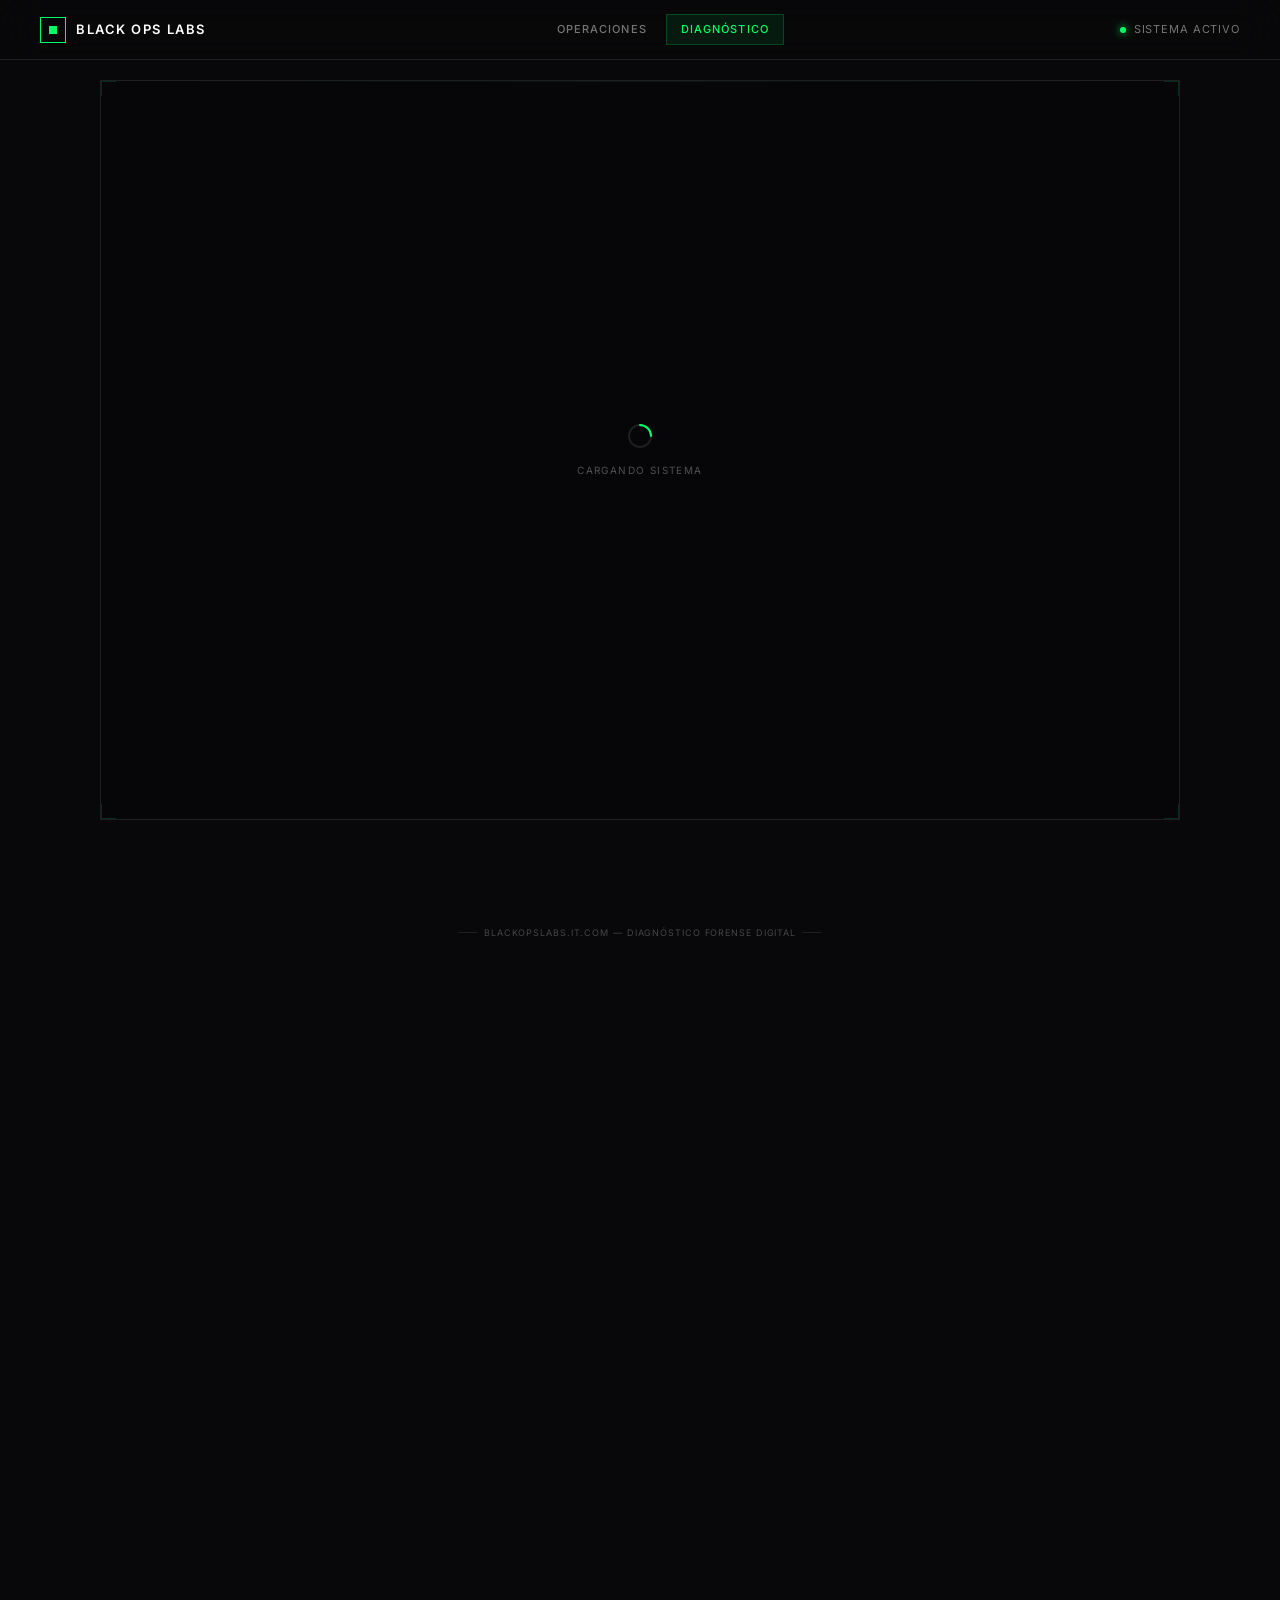
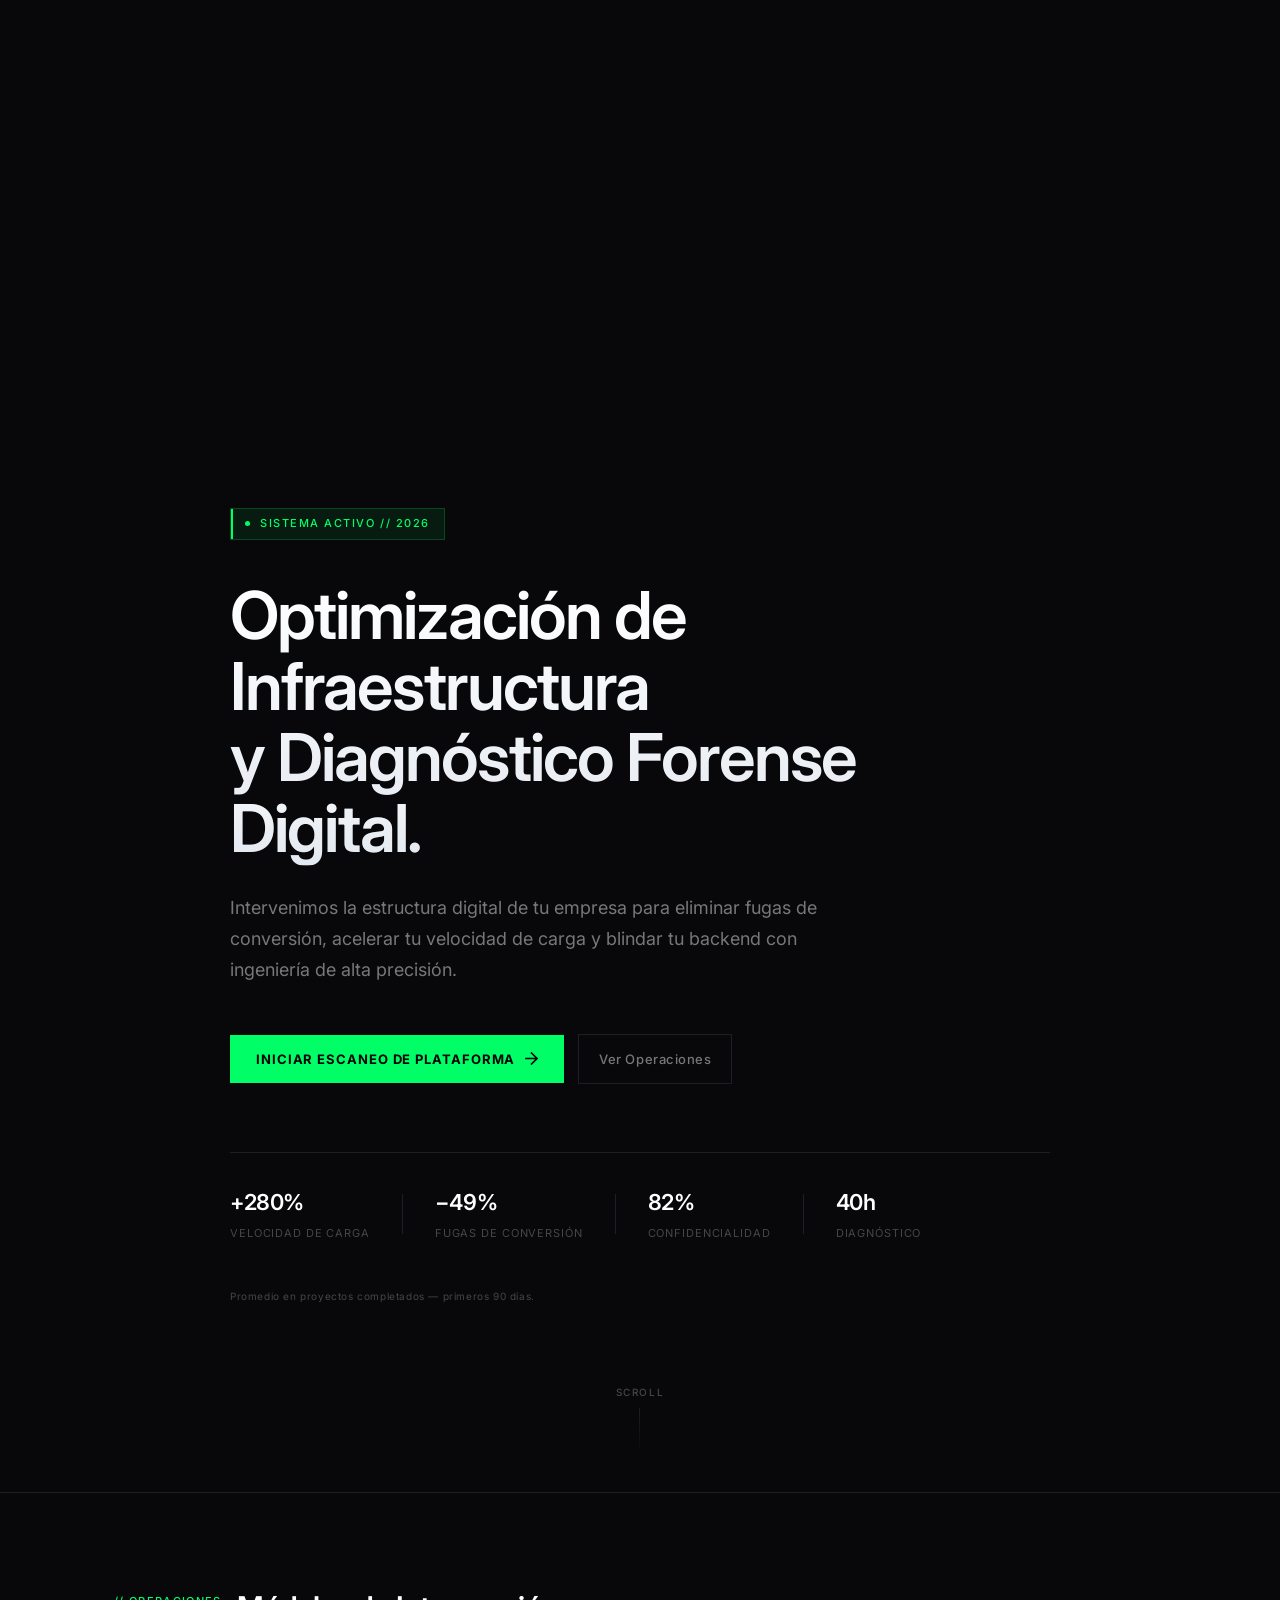
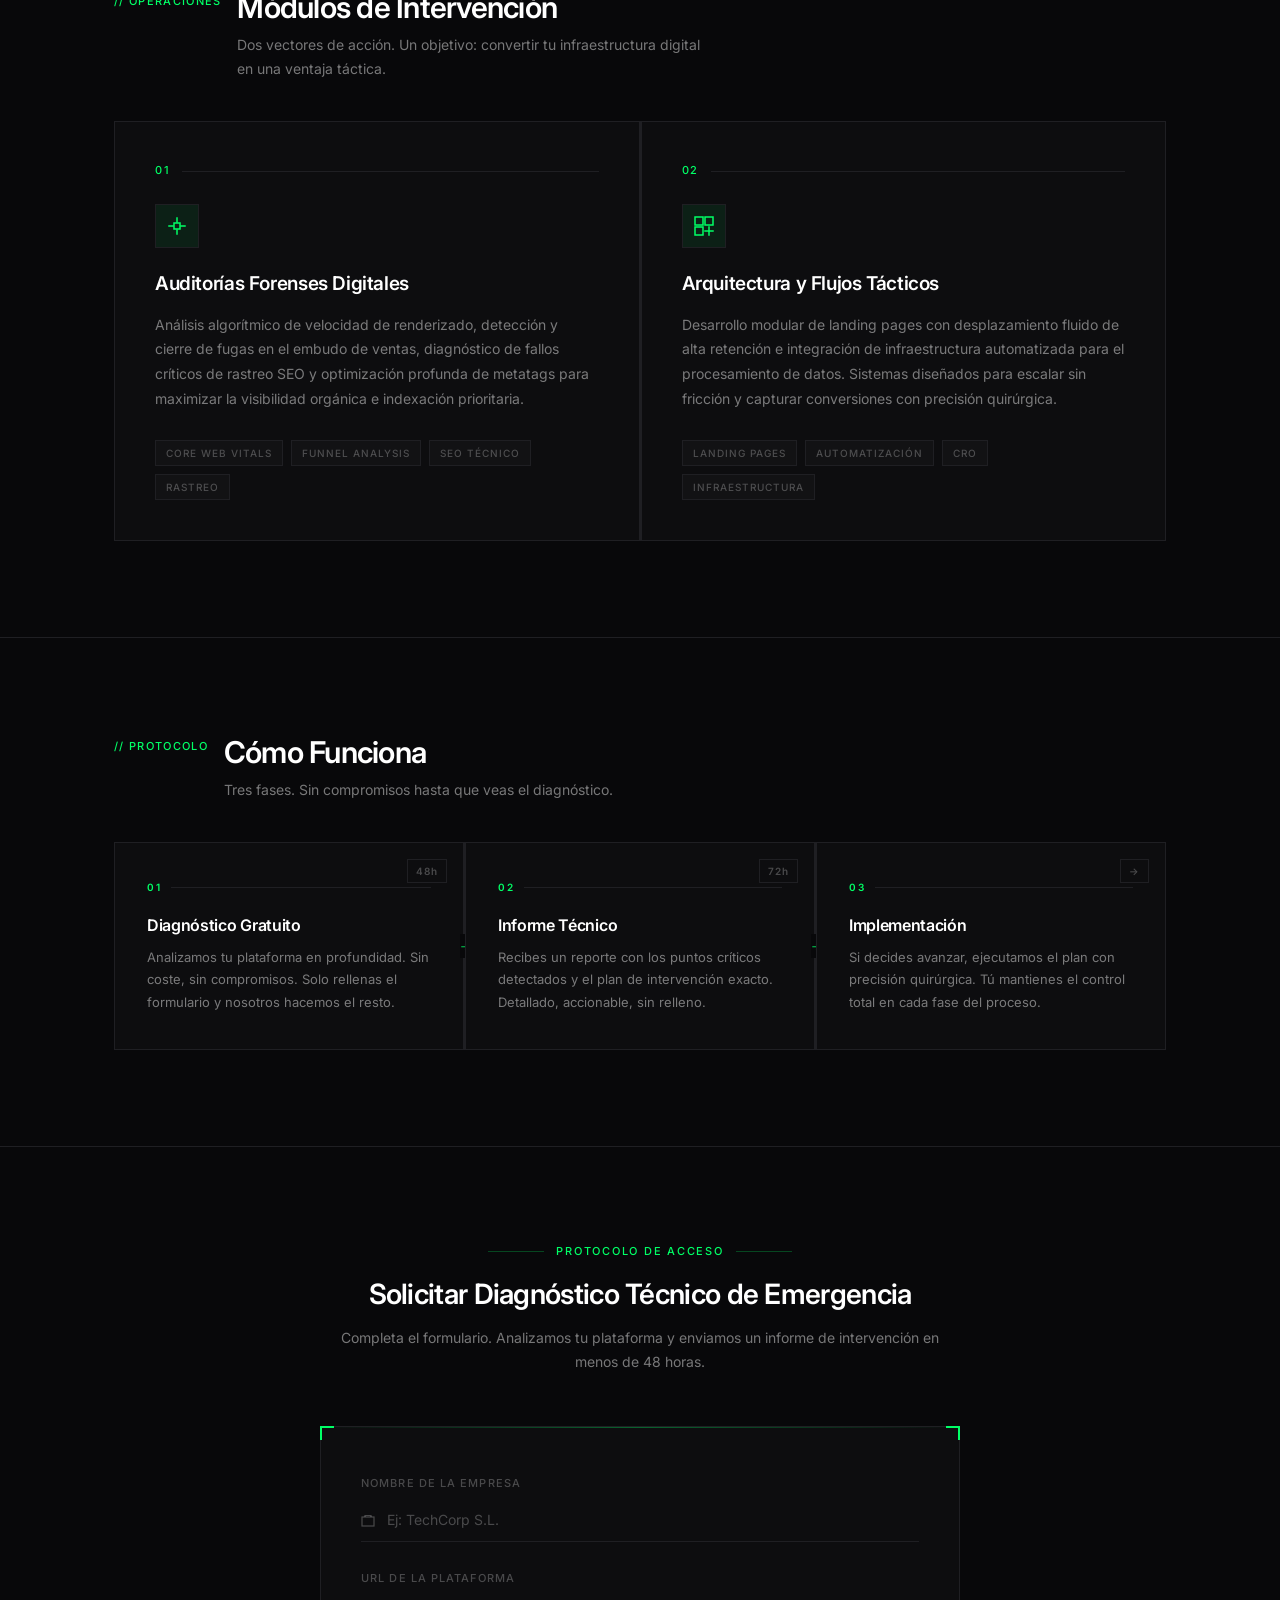
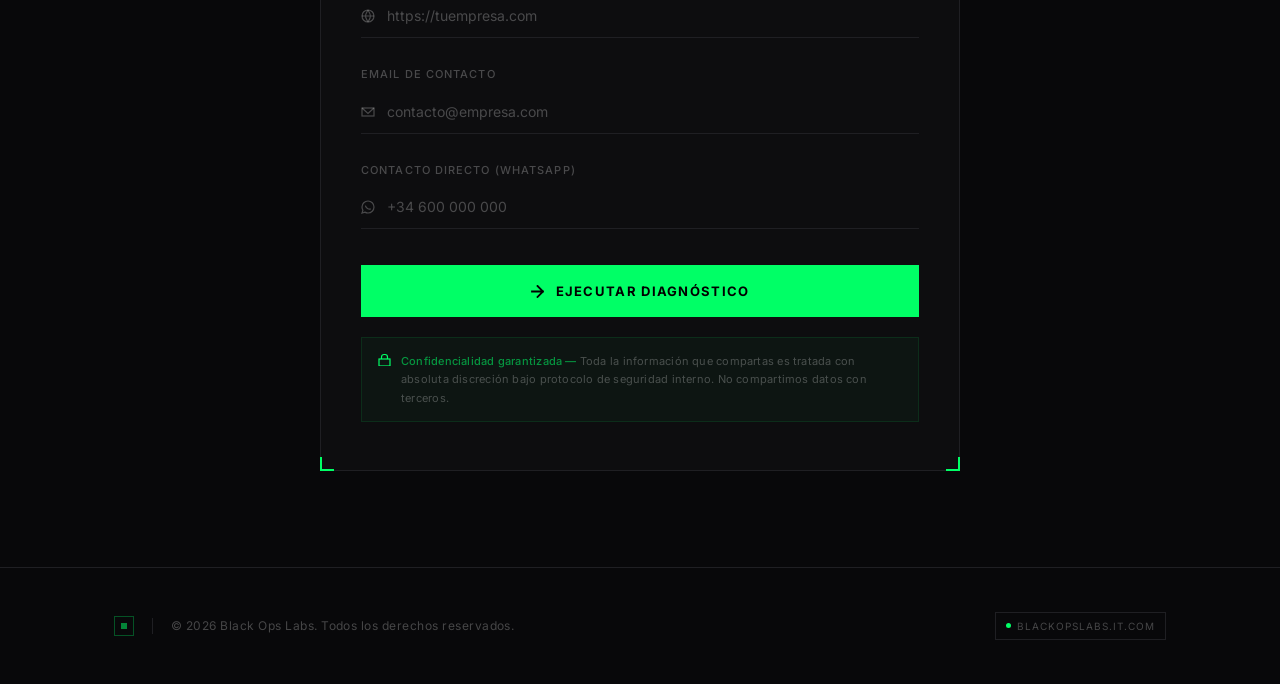
==== commit 790c9010: "Migrar formulario de mailto a Formspree - Reemplaza window.location.href mailto por fetch POST a for" ====
--- a/index.html
+++ b/index.html
@@ -1906,7 +1906,7 @@
     }
 
     // Form submit
-    function handleSubmit(e) {
+    async function handleSubmit(e) {
       e.preventDefault();
       const btn = document.getElementById('submitBtn');
       const empresa  = document.getElementById('empresa').value.trim();
@@ -1918,22 +1918,29 @@
       btn.disabled = true;
       btn.style.opacity = '0.72';
 
-      const subject = encodeURIComponent(`[Black Ops Labs] Diagnóstico solicitado — ${empresa}`);
-      const body = encodeURIComponent(
-        `Nueva solicitud de diagnóstico técnico\n\n` +
-        `Empresa: ${empresa}\n` +
-        `Plataforma: ${url}\n` +
-        `Email: ${email}\n` +
-        `WhatsApp: ${whatsapp || '—'}`
-      );
-
-      setTimeout(() => {
-        window.location.href = `mailto:admin@blackopslabs.it.com?subject=${subject}&body=${body}`;
-        btn.innerHTML = `<svg width="13" height="13" viewBox="0 0 13 13" fill="none"><path d="M1.5 6.5L5 10L11.5 2.5" stroke="currentColor" stroke-width="1.8" stroke-linecap="square"/></svg> Diagnóstico Iniciado`;
+      try {
+        const res = await fetch('https://formspree.io/f/xgoqllek', {
+          method: 'POST',
+          headers: { 'Content-Type': 'application/json', 'Accept': 'application/json' },
+          body: JSON.stringify({ empresa, url, email, whatsapp: whatsapp || '—' })
+        });
+
+        if (res.ok) {
+          btn.innerHTML = `<svg width="13" height="13" viewBox="0 0 13 13" fill="none"><path d="M1.5 6.5L5 10L11.5 2.5" stroke="currentColor" stroke-width="1.8" stroke-linecap="square"/></svg> Diagnóstico Iniciado`;
+          btn.style.opacity = '1';
+          btn.style.background = '#00cc52';
+          btn.style.boxShadow = '0 0 40px rgba(0,204,82,0.4)';
+          document.getElementById('diagForm').reset();
+        } else {
+          throw new Error('error');
+        }
+      } catch {
+        btn.innerHTML = `Reintentar`;
+        btn.disabled = false;
         btn.style.opacity = '1';
-        btn.style.background = '#00cc52';
-        btn.style.boxShadow = '0 0 40px rgba(0,204,82,0.4)';
-      }, 900);
+        btn.style.background = '';
+        btn.style.boxShadow = '';
+      }
     }
   </script>
 
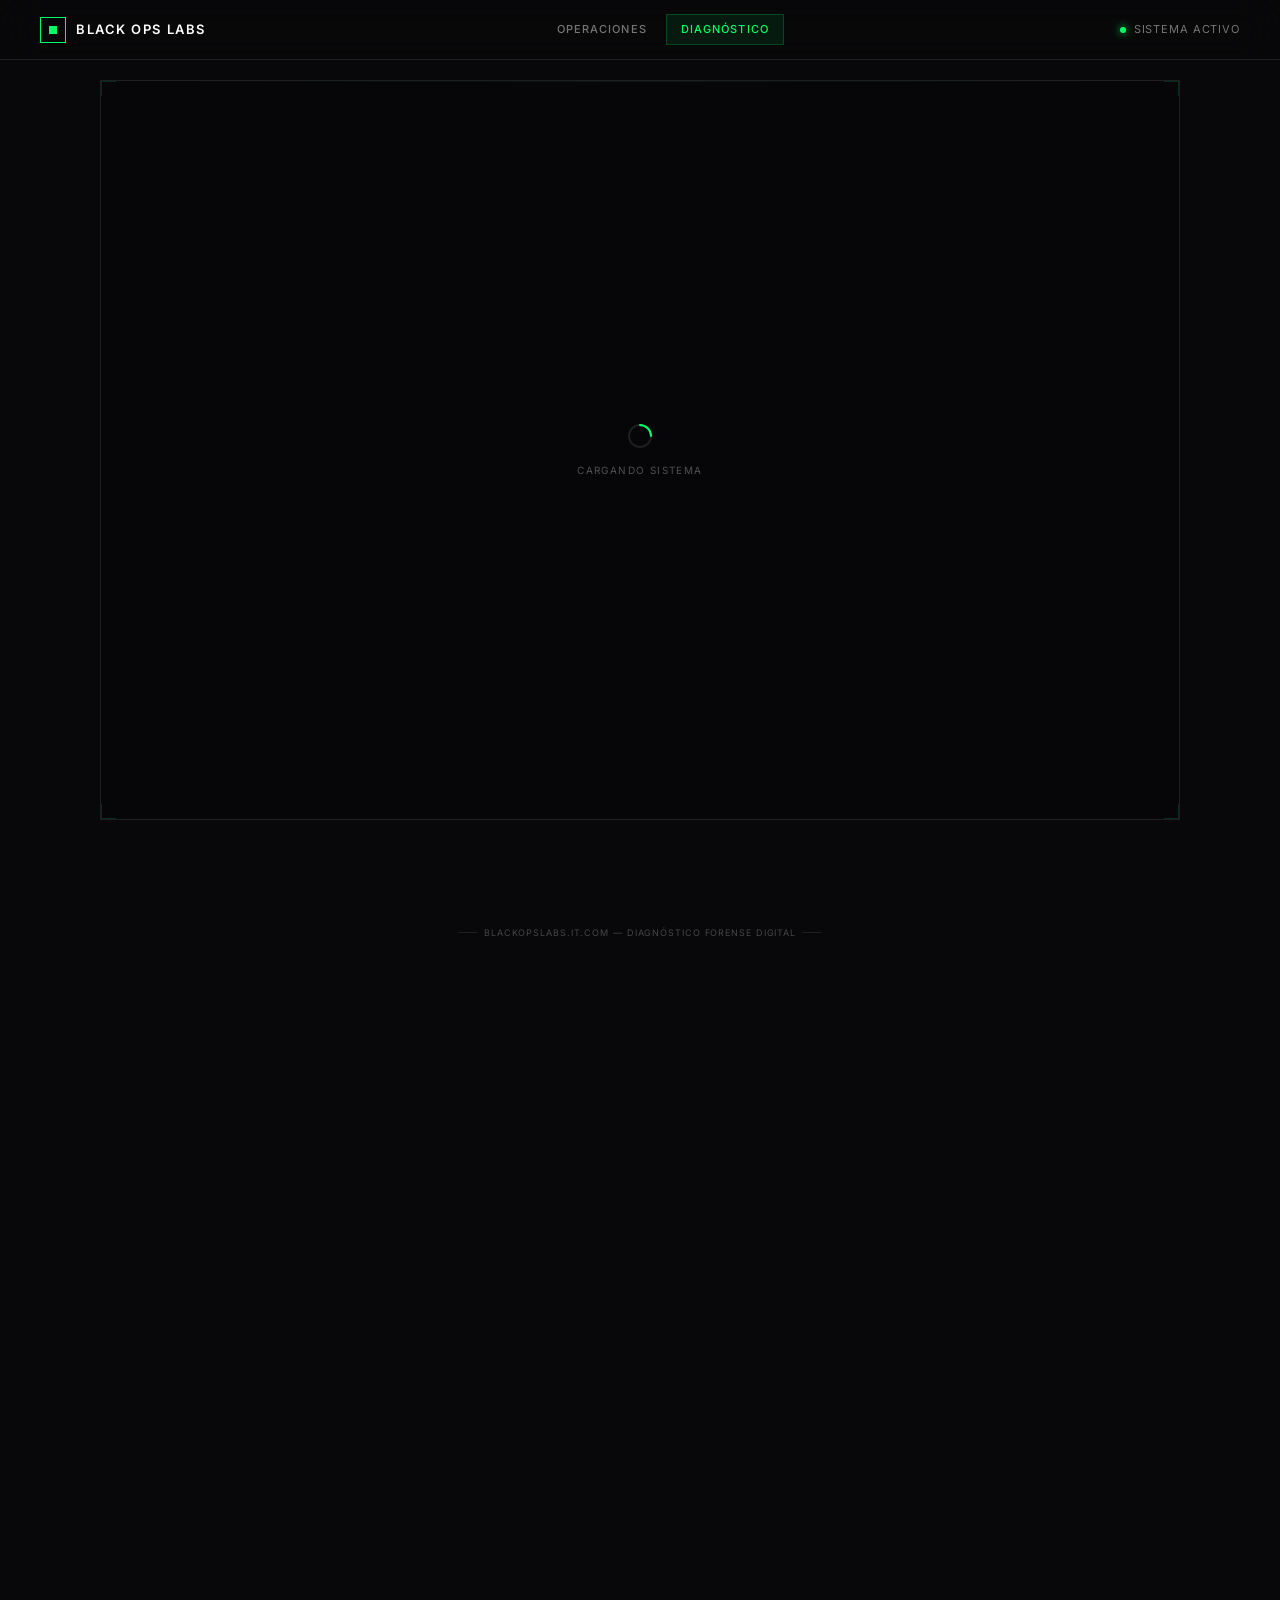
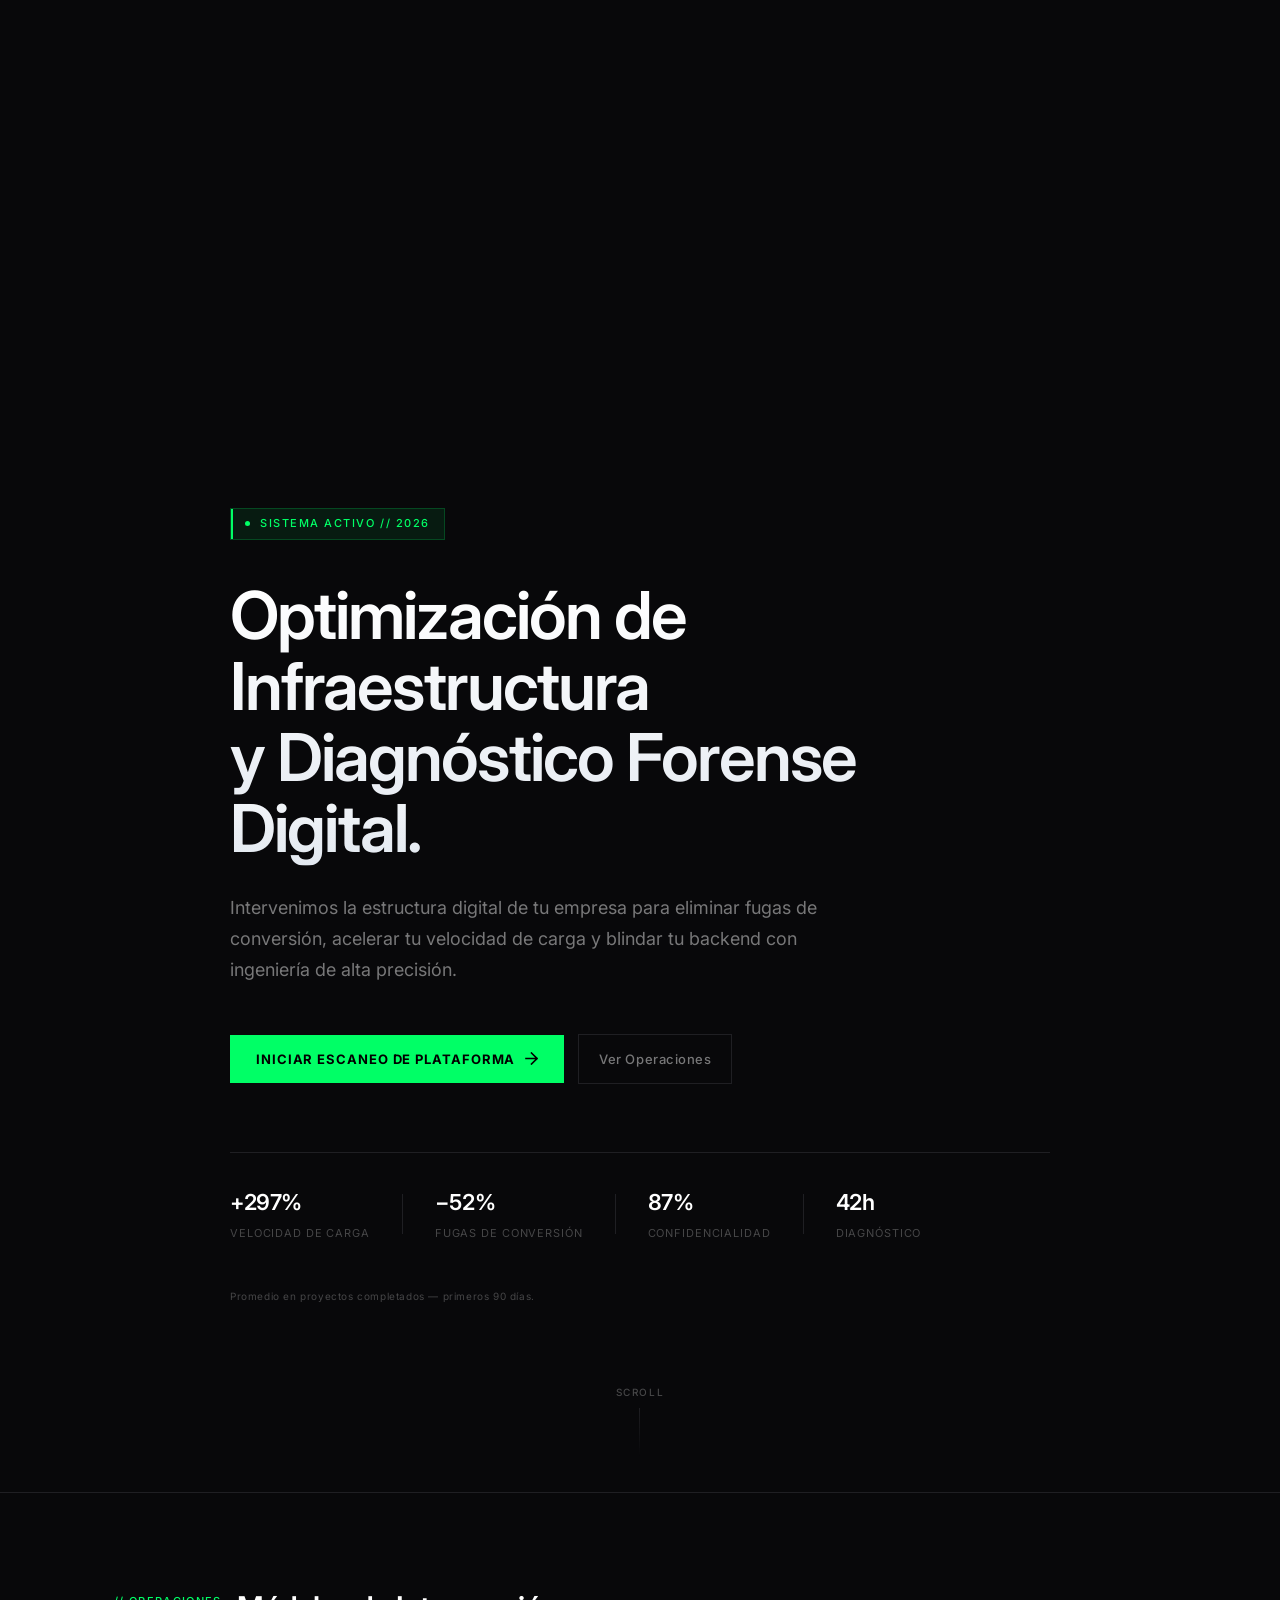
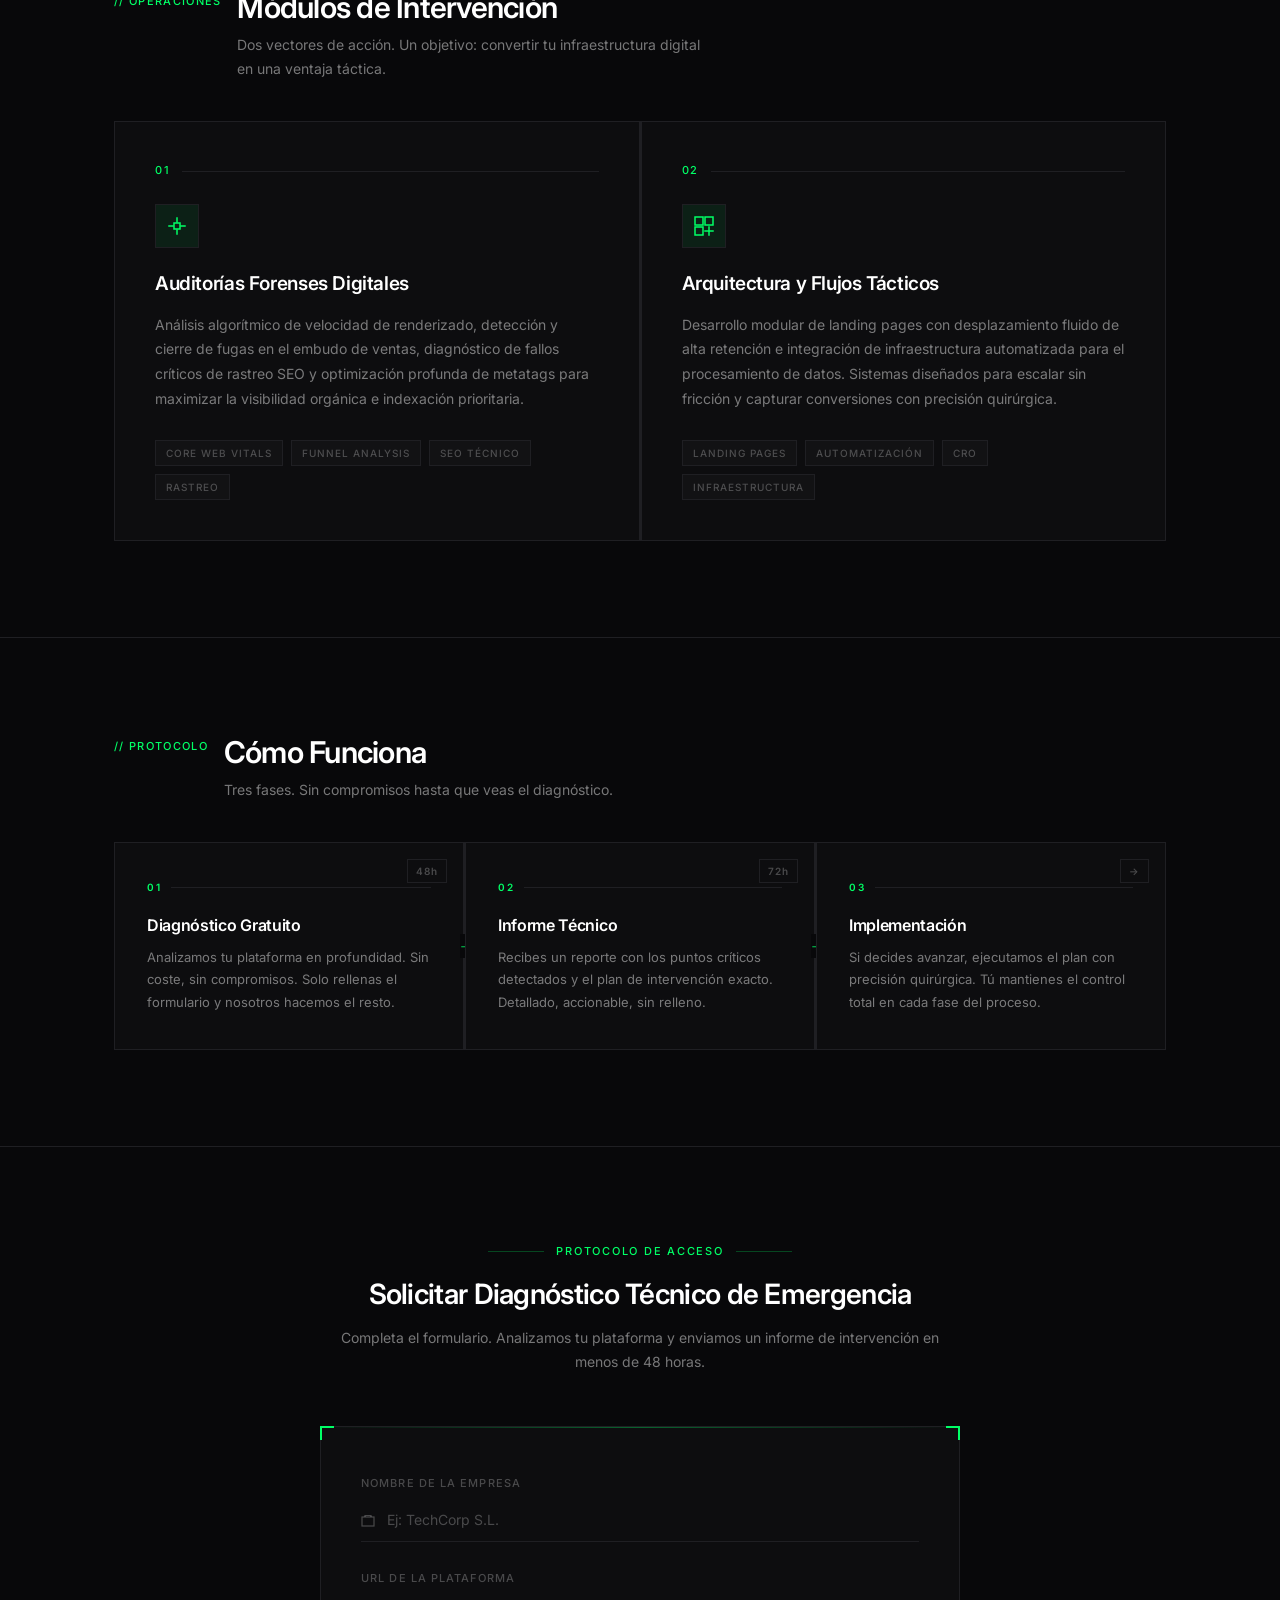
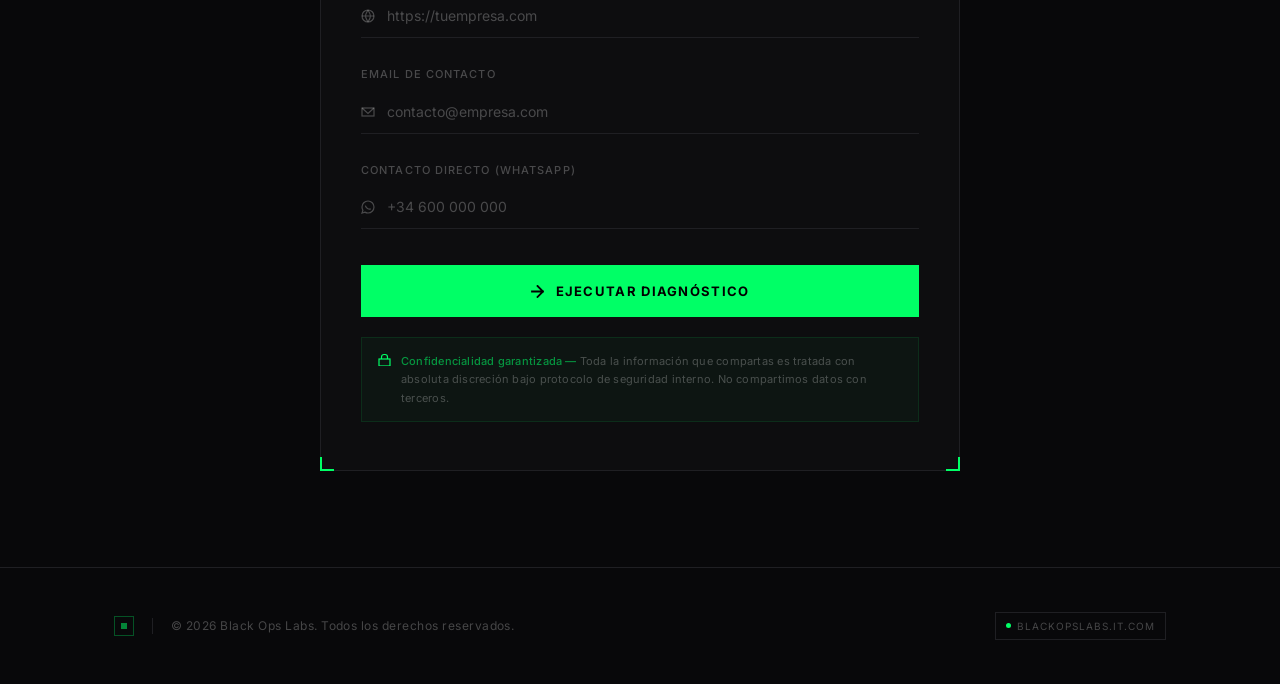
==== commit 5619f571: "Corregir saturacion y calidad del canvas: DPR + cover-fill + isolation Problemas que causaban satura" ====
--- a/index.html
+++ b/index.html
@@ -792,6 +792,7 @@
     .video-scroll-section {
       position: relative;
       z-index: 6; /* por encima de las franjas scan (z 2-5) */
+      isolation: isolate; /* crea stacking context propio — bloquea mix-blend-mode externos */
       /* height set by JS */
     }
 
@@ -857,8 +858,9 @@
       inset: 0;
       width: 100%;
       height: 100%;
-      object-fit: cover;
       display: block;
+      /* Sin object-fit: el canvas se dimensiona vía JS al tamaño exacto
+         de pantalla × devicePixelRatio para máxima nitidez en retina */
     }
 
     .video-progress-bar {
@@ -1766,13 +1768,26 @@
     // ── VIDEO SCROLL SCRUBBING — iOS WebKit / rAF loop ──
     const video   = document.getElementById('scrollVideo');
     const canvas  = document.getElementById('scrollCanvas');
-    const ctx     = canvas.getContext('2d', { alpha: false });
+    const ctx     = canvas.getContext('2d', { alpha: false, colorSpace: 'srgb' });
     const section = document.getElementById('videoScroll');
     const fill    = document.getElementById('videoFill');
     const badge   = document.getElementById('videoBadge');
     const loader  = document.getElementById('videoLoader');
     const VIDEO_START = 2;
     const hasRVFC = 'requestVideoFrameCallback' in HTMLVideoElement.prototype;
+
+    // Ajusta canvas a píxeles físicos de pantalla (retina: 2×, 3×)
+    // — elimina el escalado CSS que causa saturación/artefactos de color
+    function fitCanvas() {
+      const dpr = Math.min(window.devicePixelRatio || 1, 3);
+      const w   = Math.round(canvas.offsetWidth  * dpr);
+      const h   = Math.round(canvas.offsetHeight * dpr);
+      if (w > 0 && h > 0 && (canvas.width !== w || canvas.height !== h)) {
+        canvas.width  = w;
+        canvas.height = h;
+      }
+    }
+    window.addEventListener('resize', fitCanvas, { passive: true });
 
     const isMobile = isMobileDevice;
     video.src = isMobile ? 'assets/hero_mobile.mp4' : 'assets/hero_scrub.mp4';
@@ -1815,6 +1830,7 @@
       let firstPainted  = false;
 
       section.style.height = (window.innerHeight * 4) + 'px';
+      fitCanvas(); // dimensionar canvas a píxeles físicos desde el inicio
 
       function hideLoader() {
         if (firstPainted) return;
@@ -1824,10 +1840,19 @@
       }
 
       function draw() {
-        if (video.readyState >= 2 && canvas.width > 0) {
-          ctx.drawImage(video, 0, 0, canvas.width, canvas.height);
-          hideLoader();
-        }
+        if (video.readyState < 2 || canvas.width === 0 || canvas.height === 0) return;
+        const vw = video.videoWidth  || 1280;
+        const vh = video.videoHeight || 720;
+        const cw = canvas.width;
+        const ch = canvas.height;
+        // Cover-fill: escala uniforme que rellena el canvas sin distorsión
+        const s  = Math.max(cw / vw, ch / vh);
+        const dw = vw * s;
+        const dh = vh * s;
+        const dx = (cw - dw) / 2;
+        const dy = (ch - dh) / 2;
+        ctx.drawImage(video, dx, dy, dw, dh);
+        hideLoader();
       }
 
       // rVFC: bucle continuo — el navegador llama a draw() en cuanto
@@ -1848,8 +1873,7 @@
       function onMetadata() {
         if (!video.duration || video.duration === Infinity) return;
         videoDuration = video.duration;
-        canvas.width  = video.videoWidth  || 1280;
-        canvas.height = video.videoHeight || 720;
+        fitCanvas(); // canvas a píxeles físicos, no a dimensiones del video
         const usable  = videoDuration - VIDEO_START;
         section.style.height = Math.max(window.innerHeight * 3, usable * 220) + 'px';
         video.currentTime = VIDEO_START;
@@ -1919,9 +1943,9 @@
       btn.style.opacity = '0.72';
 
       try {
-        const res = await fetch('https://formspree.io/f/xgoqllek', {
+        const res = await fetch('http://localhost:5678/webhook/diagnostico-emergencia', {
           method: 'POST',
-          headers: { 'Content-Type': 'application/json', 'Accept': 'application/json' },
+          headers: { 'Content-Type': 'application/json' },
           body: JSON.stringify({ empresa, url, email, whatsapp: whatsapp || '—' })
         });
 
@@ -1935,11 +1959,14 @@
           throw new Error('error');
         }
       } catch {
-        btn.innerHTML = `Reintentar`;
+        btn.innerHTML = `Error en Protocolo`;
         btn.disabled = false;
         btn.style.opacity = '1';
         btn.style.background = '';
         btn.style.boxShadow = '';
+        setTimeout(() => {
+          btn.innerHTML = `<svg width="13" height="13" viewBox="0 0 13 13" fill="none"><path d="M1 6.5H12M6.5 1L12 6.5L6.5 12" stroke="currentColor" stroke-width="1.8" stroke-linecap="square"/></svg> Ejecutar Diagnóstico`;
+        }, 3000);
       }
     }
   </script>
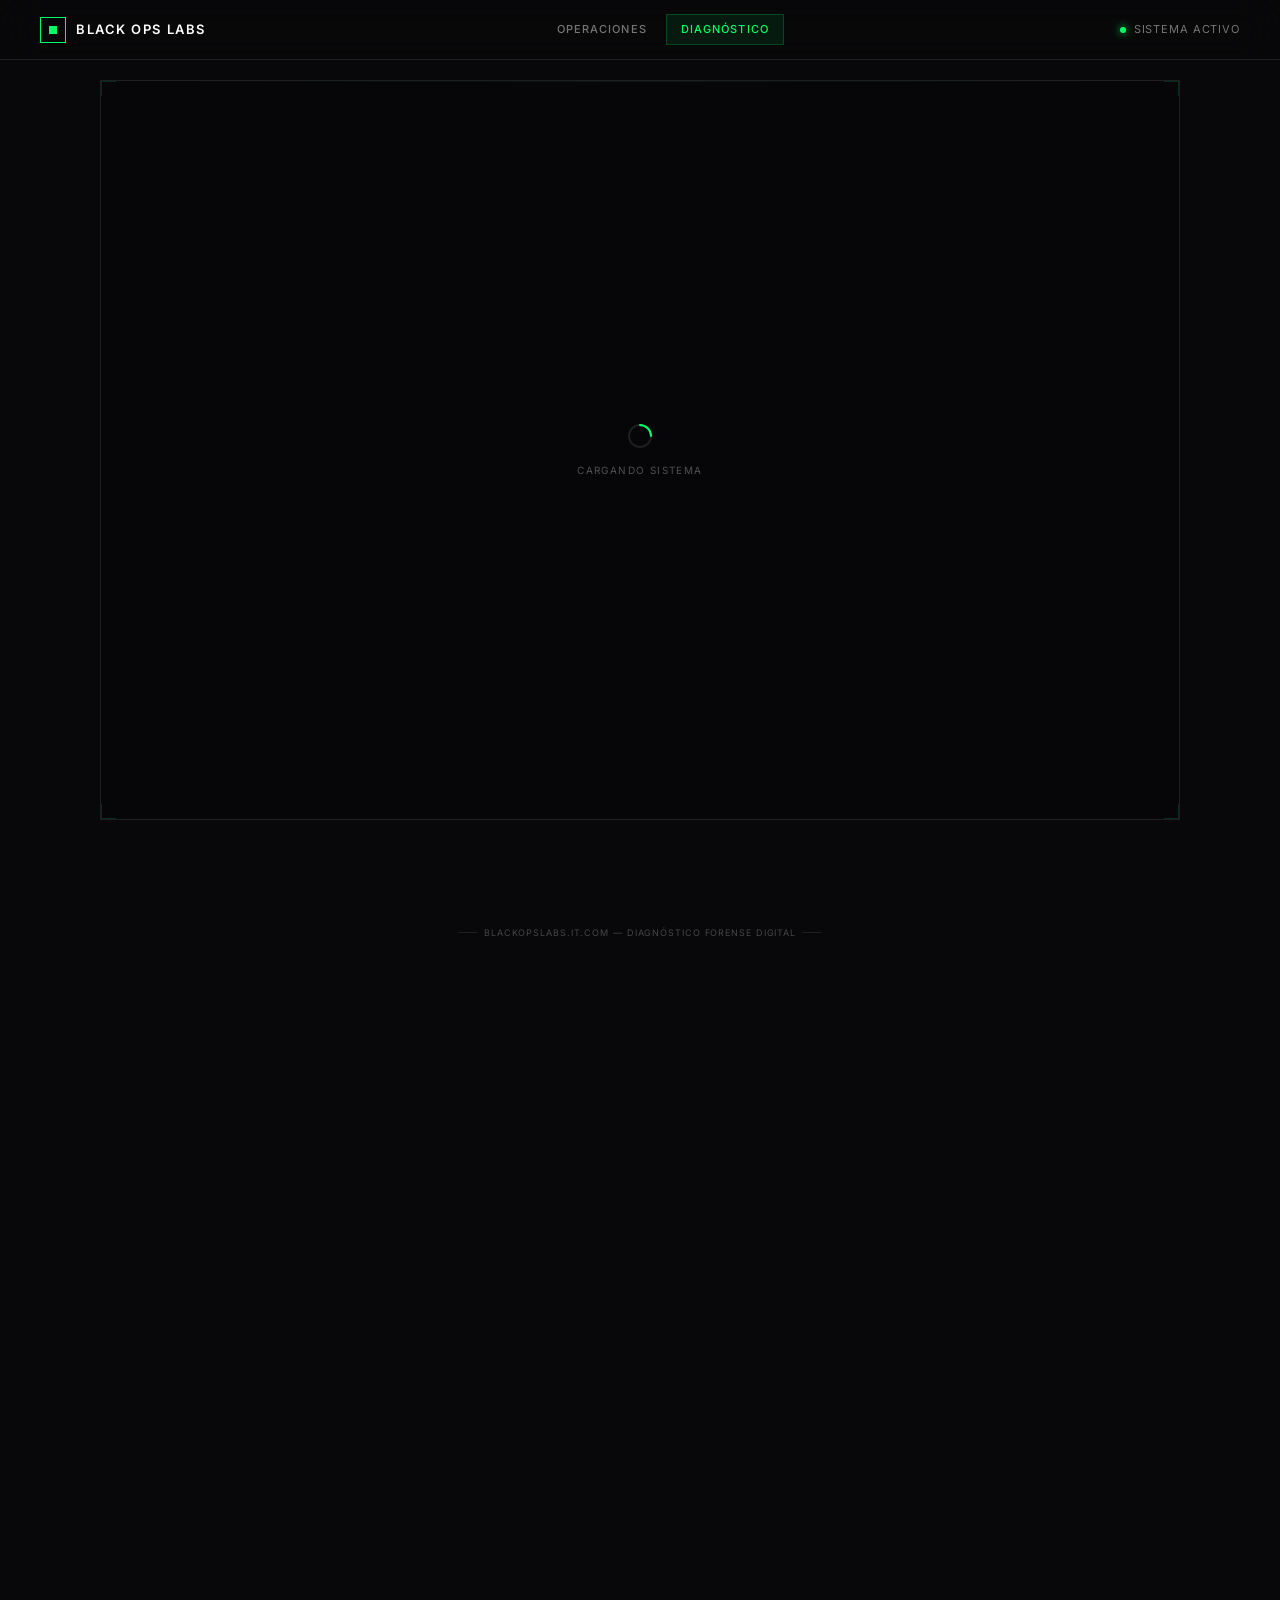
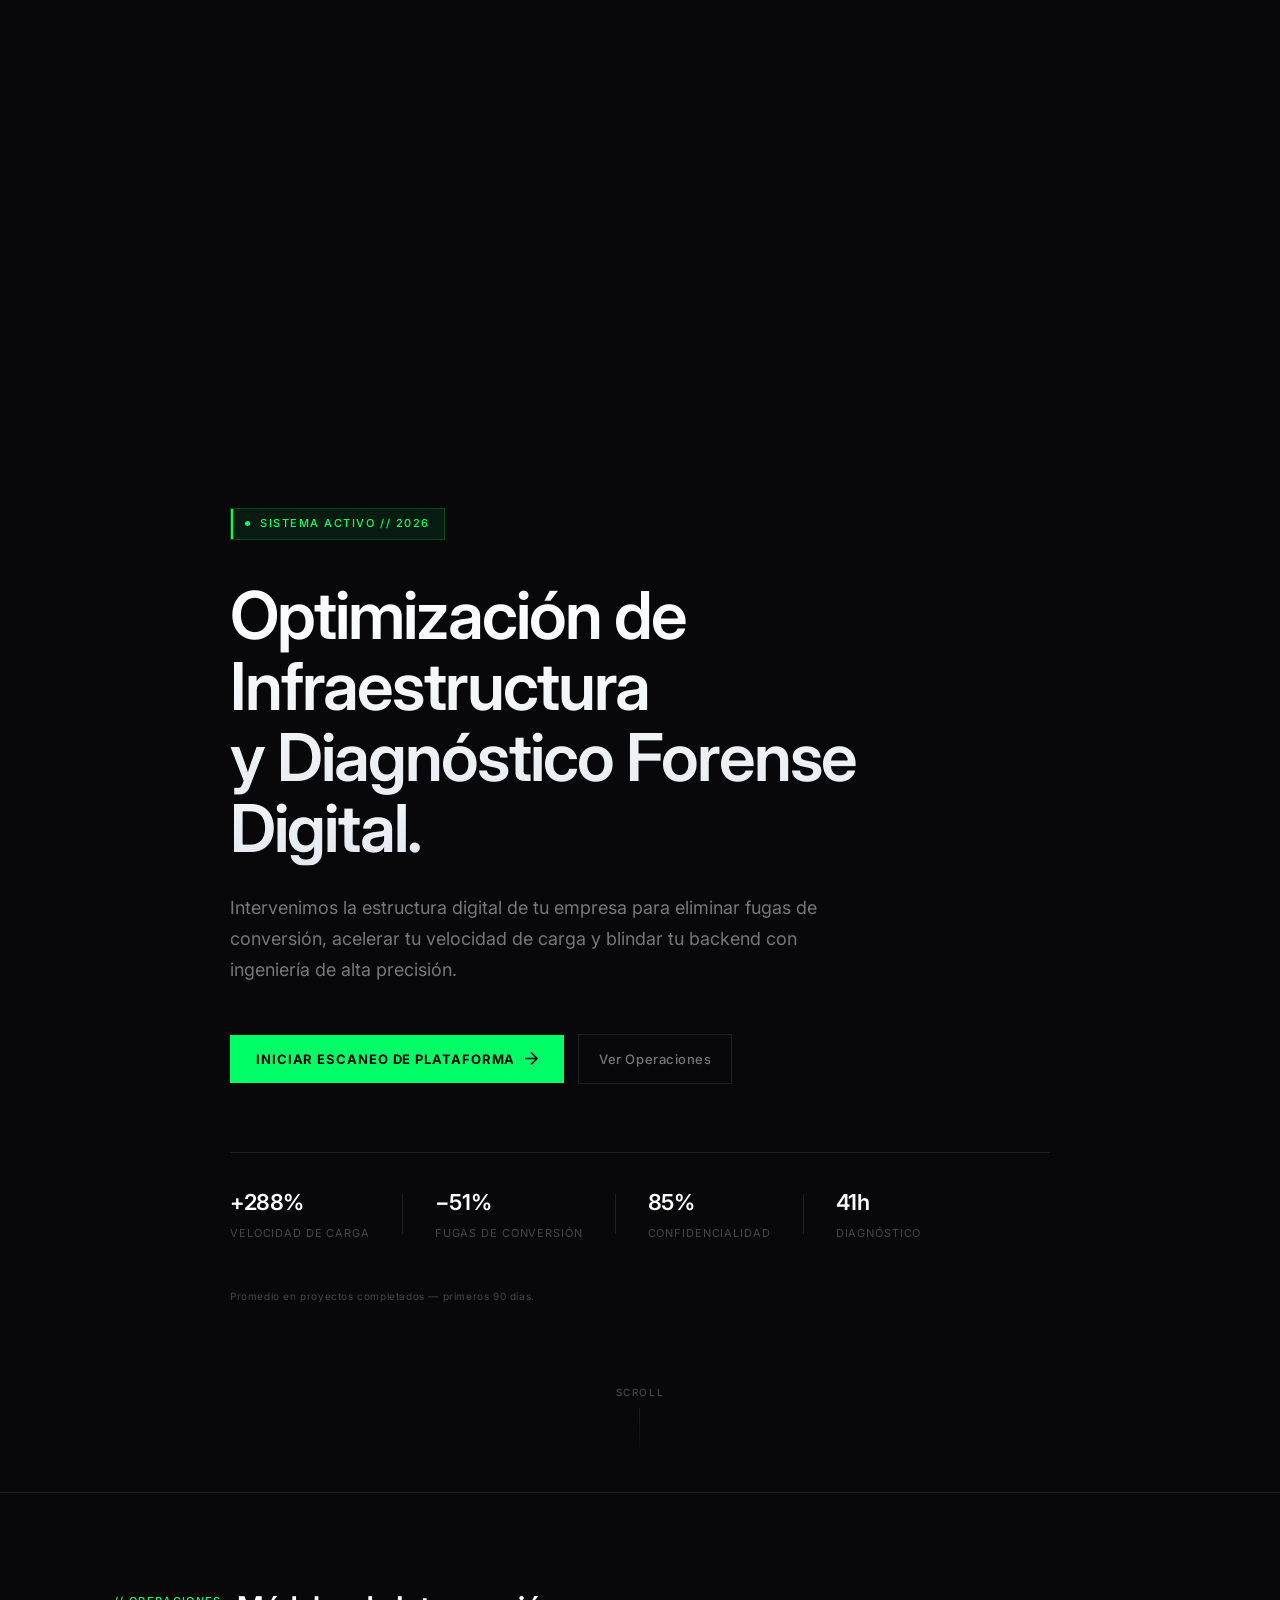
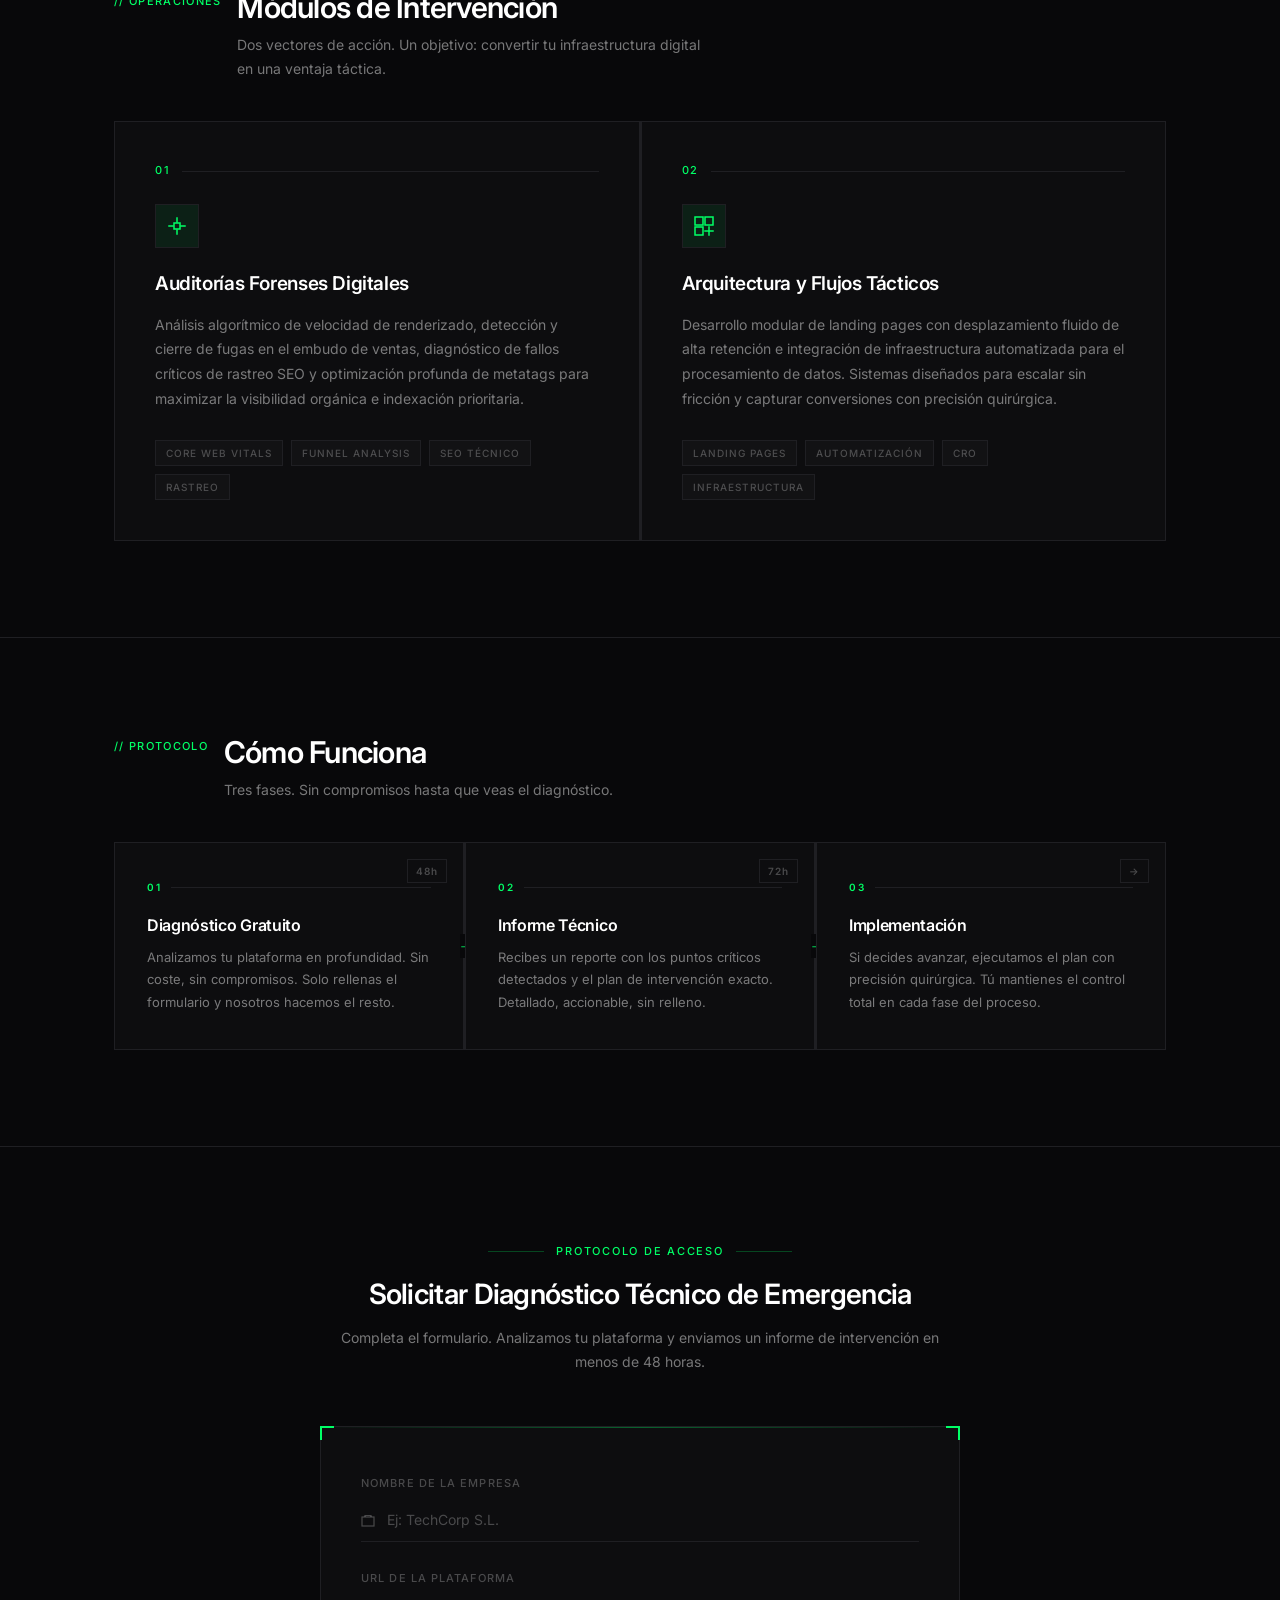
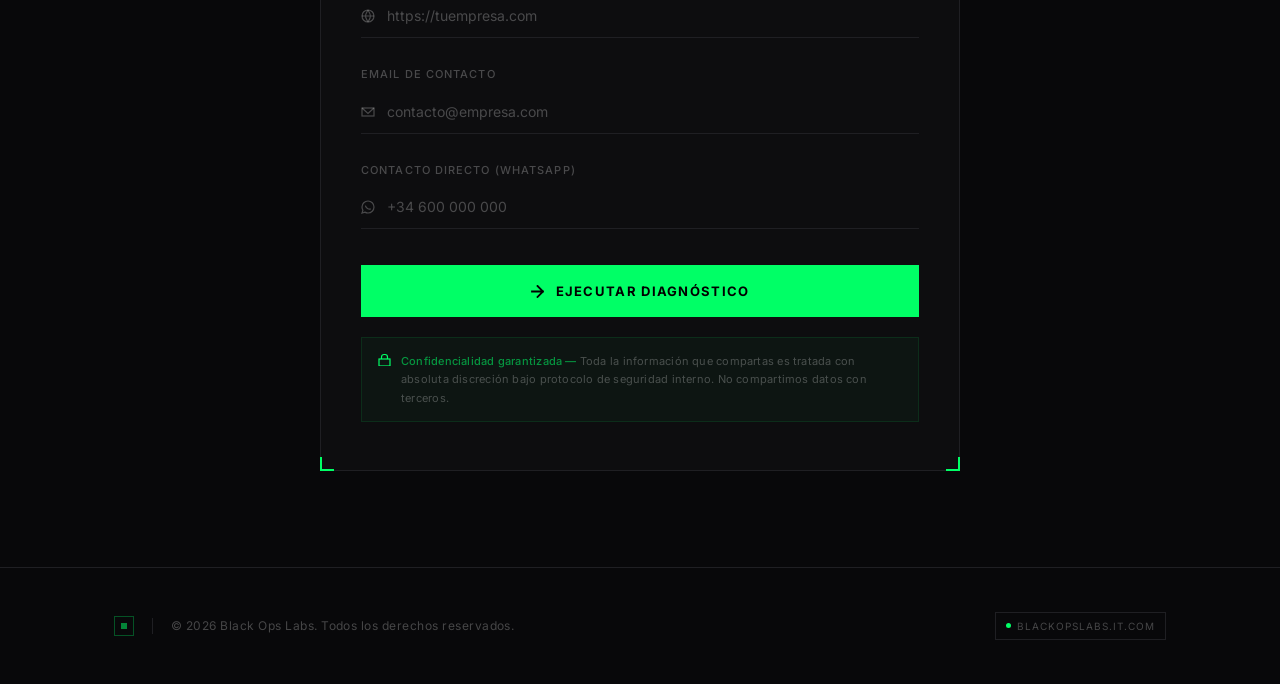
==== commit e360a43a: "Reescribir motor de scroll scrubbing para maxima fluidez Problema: cada scroll event ponia un seek e" ====
--- a/index.html
+++ b/index.html
@@ -1825,12 +1825,16 @@
       video.play().catch(() => {});
 
     } else {
-      // ── DESKTOP: scroll scrubbing — video all-keyframe, seek directo ──
+      // ── DESKTOP: scroll scrubbing — seek chain pattern ──
+      // Nunca más de un seek activo a la vez; siempre salta al target más reciente.
+      // Sin este patrón los seeks se acumulan en cola y producen el efecto "1 FPS".
       let videoDuration = 0;
       let firstPainted  = false;
+      let seekPending   = false;   // hay un seek en vuelo
+      let pendingTarget = null;    // target bufferizado mientras hay seek activo
 
       section.style.height = (window.innerHeight * 4) + 'px';
-      fitCanvas(); // dimensionar canvas a píxeles físicos desde el inicio
+      fitCanvas();
 
       function hideLoader() {
         if (firstPainted) return;
@@ -1845,36 +1849,44 @@
         const vh = video.videoHeight || 720;
         const cw = canvas.width;
         const ch = canvas.height;
-        // Cover-fill: escala uniforme que rellena el canvas sin distorsión
         const s  = Math.max(cw / vw, ch / vh);
-        const dw = vw * s;
-        const dh = vh * s;
-        const dx = (cw - dw) / 2;
-        const dy = (ch - dh) / 2;
-        ctx.drawImage(video, dx, dy, dw, dh);
+        ctx.drawImage(video, (cw - vw*s)/2, (ch - vh*s)/2, vw*s, vh*s);
         hideLoader();
       }
 
-      // rVFC: bucle continuo — el navegador llama a draw() en cuanto
-      // tiene el frame decodificado, sin rAF extra ni timeupdate
+      // Lanza un seek solo si no hay uno activo; si lo hay, guarda el target
+      function seekTo(t) {
+        if (seekPending) { pendingTarget = t; return; }
+        seekPending = true;
+        video.currentTime = t;
+      }
+
+      // Cuando el seek termina: pinta el frame y lanza el siguiente si hay pendiente
+      video.addEventListener('seeked', () => {
+        draw();
+        seekPending = false;
+        if (pendingTarget !== null) {
+          const t = pendingTarget;
+          pendingTarget = null;
+          seekTo(t);
+        }
+      });
+
+      // rVFC: pinta cada frame nuevo que el browser decodifica (suaviza micro-gaps)
       if (hasRVFC) {
         (function rVFCLoop() {
           draw();
           video.requestVideoFrameCallback(rVFCLoop);
         })();
       } else {
-        // Fallback navegadores sin rVFC: timeupdate + rAF mientras hay seek activo
         video.addEventListener('timeupdate', draw);
-        video.addEventListener('seeking', function pumpRaf() {
-          (function raf() { draw(); if (video.seeking) requestAnimationFrame(raf); })();
-        });
       }
 
       function onMetadata() {
         if (!video.duration || video.duration === Infinity) return;
         videoDuration = video.duration;
-        fitCanvas(); // canvas a píxeles físicos, no a dimensiones del video
-        const usable  = videoDuration - VIDEO_START;
+        fitCanvas();
+        const usable = videoDuration - VIDEO_START;
         section.style.height = Math.max(window.innerHeight * 3, usable * 220) + 'px';
         video.currentTime = VIDEO_START;
       }
@@ -1882,7 +1894,6 @@
       video.addEventListener('loadedmetadata', onMetadata);
       video.addEventListener('loadeddata',     onMetadata);
 
-      // Desbloquear autoplay y pausar — el scroll controla currentTime
       const _unlock = video.play();
       if (_unlock && _unlock.then) {
         _unlock.then(() => { video.pause(); video.currentTime = VIDEO_START; })
@@ -1897,15 +1908,9 @@
         const progress = Math.max(0, Math.min(1, -rect.top / (sectionH - vh)));
         const usable   = videoDuration - VIDEO_START;
 
-        // Seek directo — sin queue, sin isSeeking, sin fastSeek impreciso
-        // Con video all-keyframe el browser decodifica el frame exacto al instante
-        video.currentTime = VIDEO_START + progress * usable;
-
+        seekTo(VIDEO_START + progress * usable);
         fill.style.width = (progress * 100) + '%';
         badge.classList.toggle('visible', rect.top <= 0 && rect.bottom >= vh);
-
-        // Pinta el frame actual inmediatamente; rVFC actualizará cuando llegue el nuevo
-        draw();
       }
 
       window.addEventListener('scroll', onScroll, { passive: true });
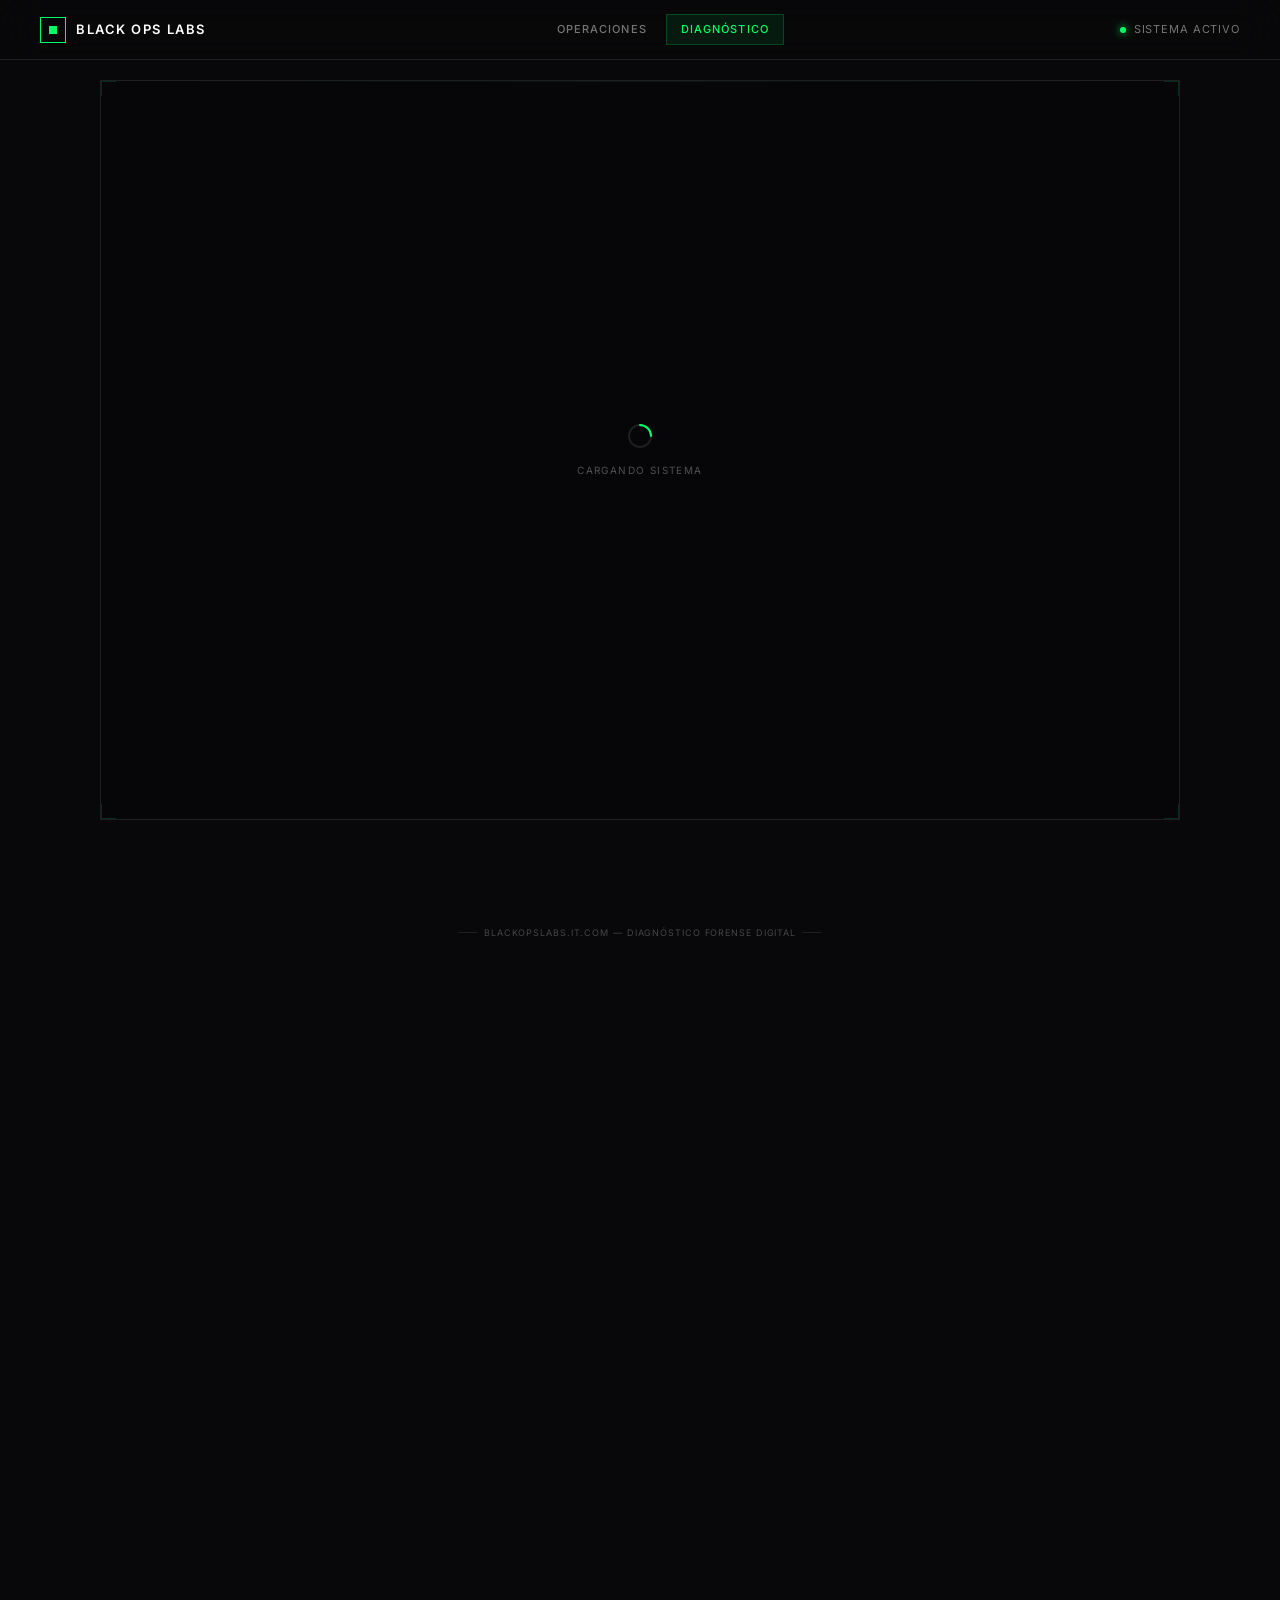
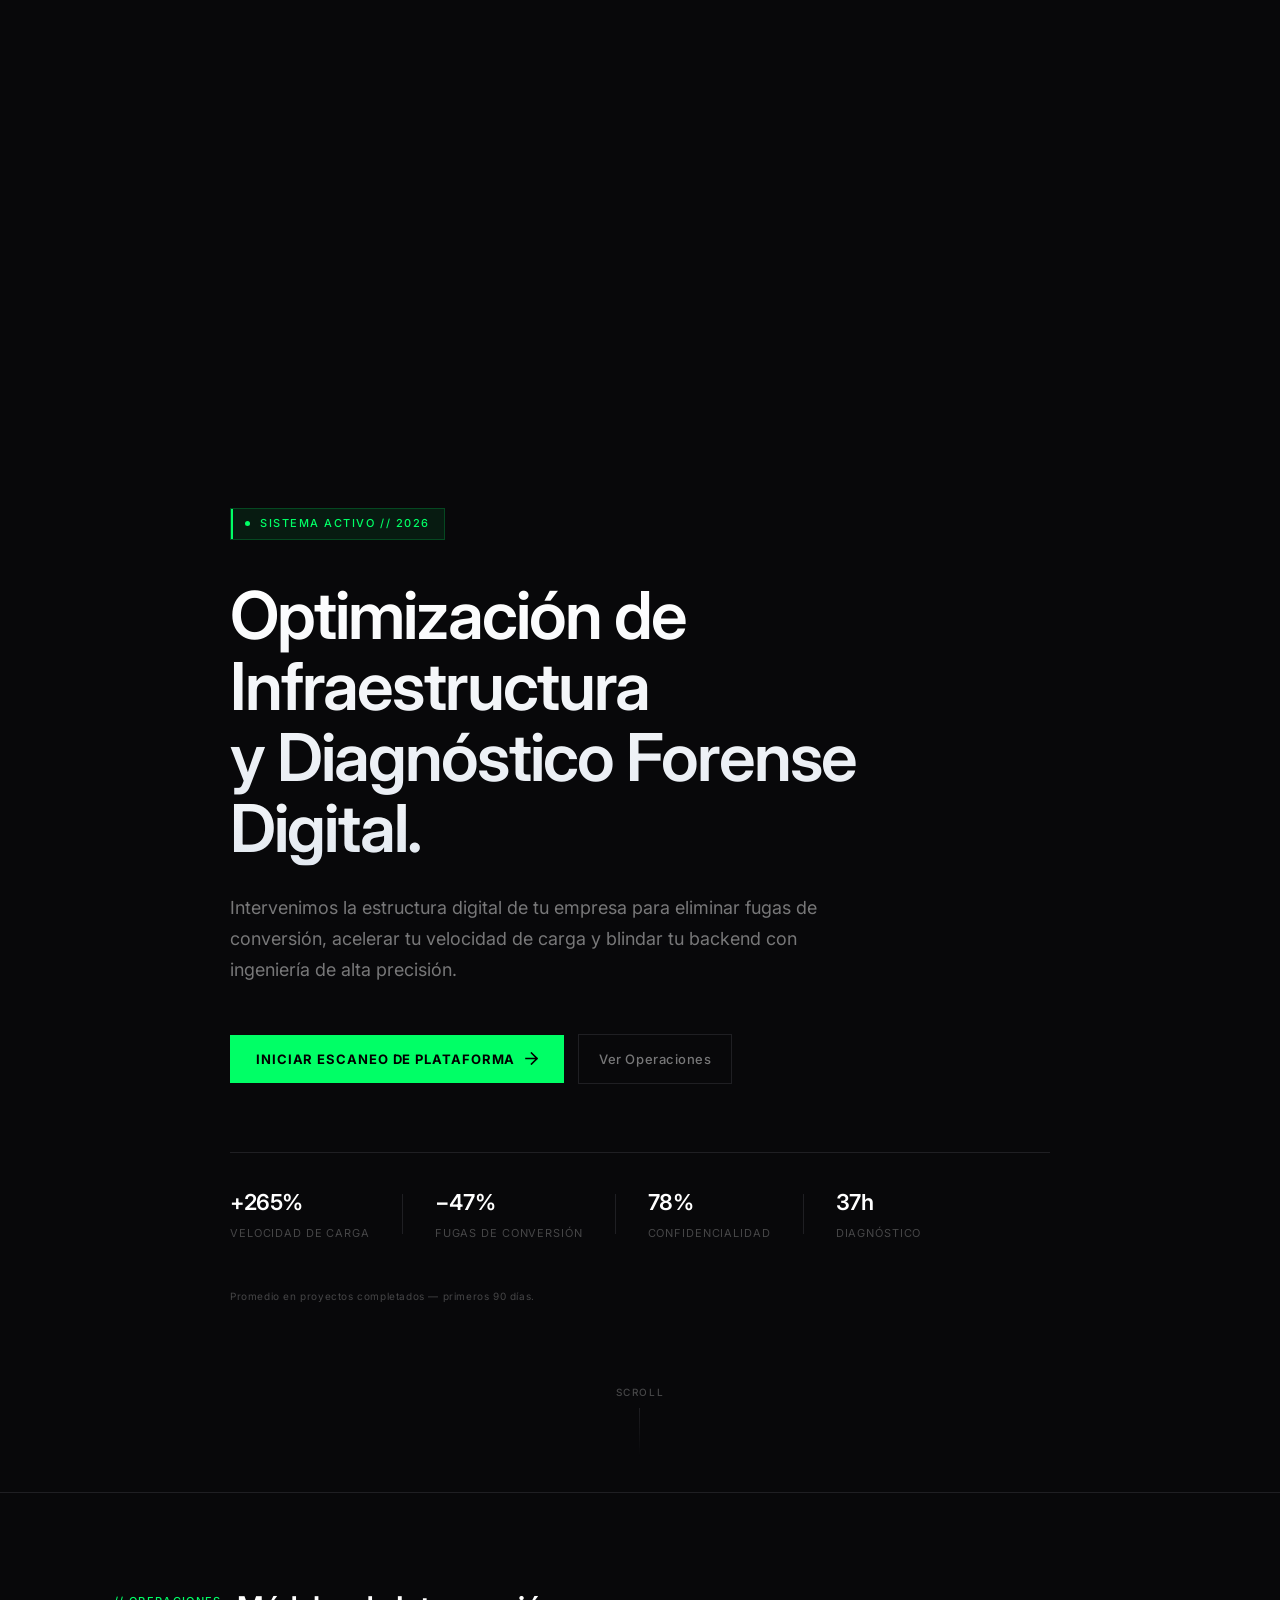
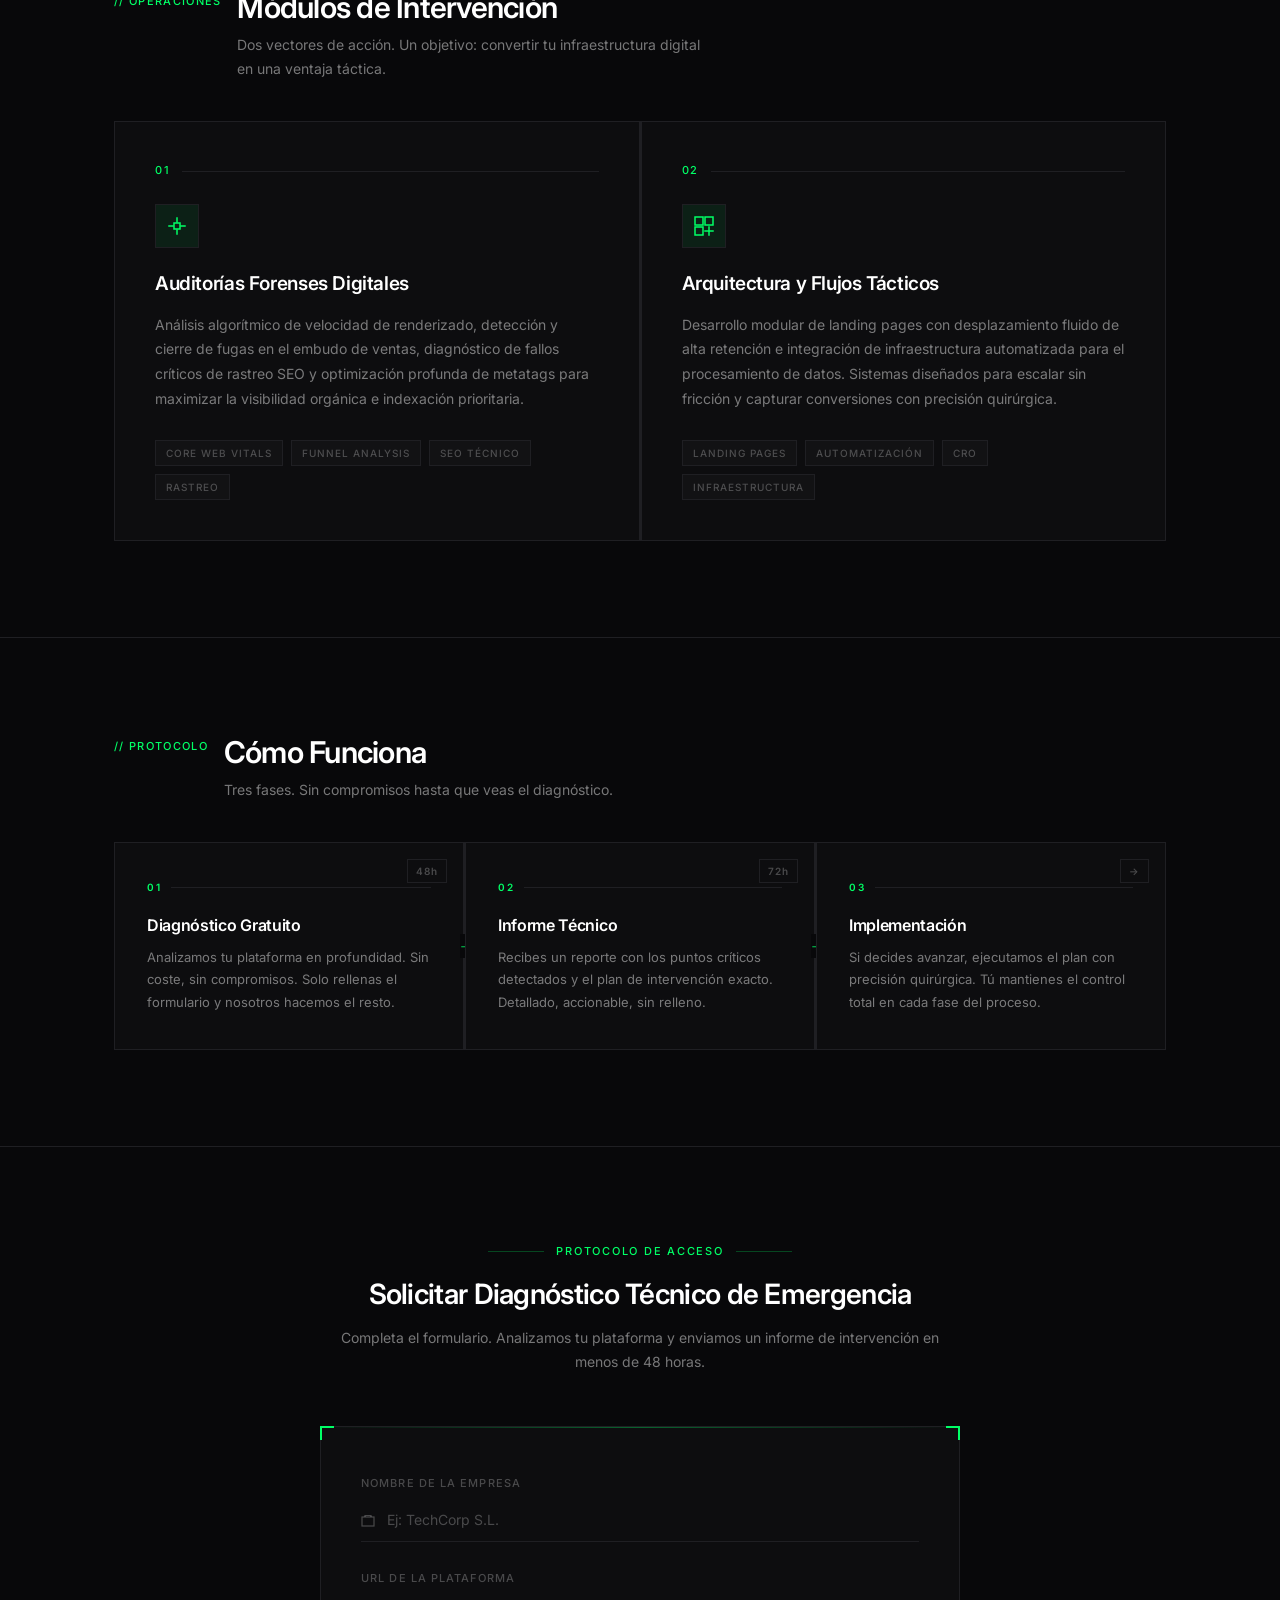
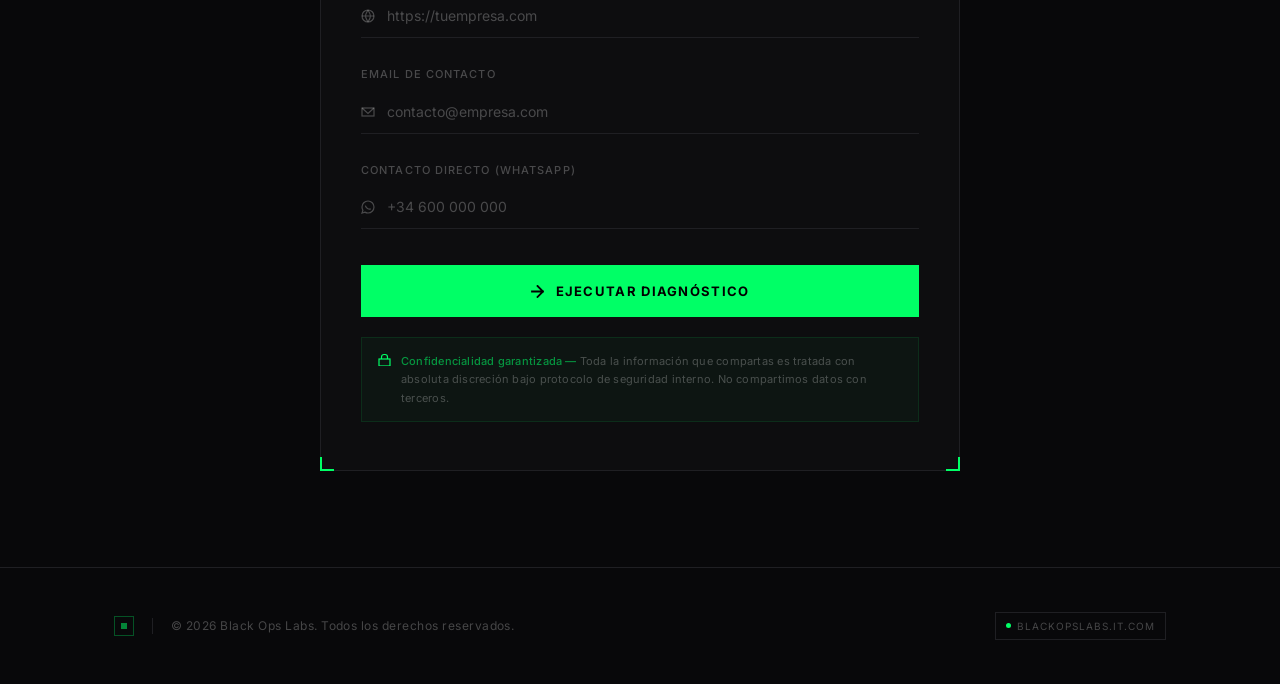
==== commit 8ad8573f: "Añadir ImageBitmap cache progresivo para scrubbing instantaneo 3 niveles de fluidez: 1. Seek chain (" ====
--- a/index.html
+++ b/index.html
@@ -1825,13 +1825,21 @@
       video.play().catch(() => {});
 
     } else {
-      // ── DESKTOP: scroll scrubbing — seek chain pattern ──
-      // Nunca más de un seek activo a la vez; siempre salta al target más reciente.
-      // Sin este patrón los seeks se acumulan en cola y producen el efecto "1 FPS".
+      // ── DESKTOP: seek chain + ImageBitmap cache progresivo ──
+      //
+      // Nivel 1 — seek chain: un seek activo a la vez, siempre al target más reciente
+      // Nivel 2 — frame cache: tras cada seek, el frame se guarda como ImageBitmap
+      //           (draw instantáneo en futuros scrolls al mismo punto)
+      // Nivel 3 — background cache: un video element oculto pre-decodifica TODOS
+      //           los frames en segundo plano usando idle time; cuando termina,
+      //           cualquier posición de scroll dibuja en 0 ms sin seek alguno
       let videoDuration = 0;
       let firstPainted  = false;
-      let seekPending   = false;   // hay un seek en vuelo
-      let pendingTarget = null;    // target bufferizado mientras hay seek activo
+      let seekPending   = false;
+      let pendingTarget = null;
+
+      const frameCache = new Map(); // frameIdx → ImageBitmap
+      const CACHE_FPS  = 24;
 
       section.style.height = (window.innerHeight * 4) + 'px';
       fitCanvas();
@@ -1843,27 +1851,46 @@
         setTimeout(() => { loader.style.display = 'none'; }, 420);
       }
 
-      function draw() {
-        if (video.readyState < 2 || canvas.width === 0 || canvas.height === 0) return;
-        const vw = video.videoWidth  || 1280;
-        const vh = video.videoHeight || 720;
-        const cw = canvas.width;
-        const ch = canvas.height;
-        const s  = Math.max(cw / vw, ch / vh);
-        ctx.drawImage(video, (cw - vw*s)/2, (ch - vh*s)/2, vw*s, vh*s);
+      function timeToIdx(t) {
+        return Math.round((t - VIDEO_START) * CACHE_FPS);
+      }
+
+      function coverDraw(source) {
+        if (!canvas.width || !canvas.height) return;
+        const sw = source.videoWidth  || source.width  || 1280;
+        const sh = source.videoHeight || source.height || 720;
+        const cw = canvas.width, ch = canvas.height;
+        const s  = Math.max(cw / sw, ch / sh);
+        ctx.drawImage(source, (cw - sw * s) / 2, (ch - sh * s) / 2, sw * s, sh * s);
         hideLoader();
       }
 
-      // Lanza un seek solo si no hay uno activo; si lo hay, guarda el target
+      function draw() {
+        if (video.readyState >= 2) coverDraw(video);
+      }
+
+      // seekTo: si el frame ya está en caché → dibuja en 0 ms.
+      // Si no → seek chain (un seek a la vez, siempre al target más reciente).
       function seekTo(t) {
+        const idx = timeToIdx(t);
+        if (frameCache.has(idx)) {
+          coverDraw(frameCache.get(idx)); // instantáneo
+          return;
+        }
         if (seekPending) { pendingTarget = t; return; }
         seekPending = true;
         video.currentTime = t;
       }
 
-      // Cuando el seek termina: pinta el frame y lanza el siguiente si hay pendiente
+      // Tras cada seek: pinta el frame y lo guarda en caché para futuros scrolls
       video.addEventListener('seeked', () => {
         draw();
+        const idx = timeToIdx(video.currentTime);
+        if (!frameCache.has(idx) && video.readyState >= 2) {
+          createImageBitmap(video)
+            .then(bmp => frameCache.set(idx, bmp))
+            .catch(() => {});
+        }
         seekPending = false;
         if (pendingTarget !== null) {
           const t = pendingTarget;
@@ -1872,12 +1899,8 @@
         }
       });
 
-      // rVFC: pinta cada frame nuevo que el browser decodifica (suaviza micro-gaps)
       if (hasRVFC) {
-        (function rVFCLoop() {
-          draw();
-          video.requestVideoFrameCallback(rVFCLoop);
-        })();
+        (function rVFCLoop() { draw(); video.requestVideoFrameCallback(rVFCLoop); })();
       } else {
         video.addEventListener('timeupdate', draw);
       }
@@ -1889,6 +1912,7 @@
         const usable = videoDuration - VIDEO_START;
         section.style.height = Math.max(window.innerHeight * 3, usable * 220) + 'px';
         video.currentTime = VIDEO_START;
+        startBackgroundCache(video.src, videoDuration);
       }
 
       video.addEventListener('loadedmetadata', onMetadata);
@@ -1898,6 +1922,48 @@
       if (_unlock && _unlock.then) {
         _unlock.then(() => { video.pause(); video.currentTime = VIDEO_START; })
                .catch(() => { video.currentTime = VIDEO_START; });
+      }
+
+      // ── BACKGROUND CACHE ──
+      // Video element separado para no interferir con el scrubbing principal.
+      // La misma URL usa la caché HTTP del browser: sin re-descarga.
+      // requestIdleCallback cede el hilo entre frames para no bloquear scroll.
+      async function startBackgroundCache(src, duration) {
+        const cv = document.createElement('video');
+        cv.muted  = true; cv.preload = 'auto'; cv.src = src;
+        cv.style.cssText = 'position:fixed;width:1px;height:1px;opacity:0;pointer-events:none;top:0;left:0;z-index:-1;';
+        document.body.appendChild(cv);
+        cv.load();
+
+        try {
+          await new Promise((res, rej) => {
+            cv.addEventListener('loadeddata', res, { once: true });
+            cv.addEventListener('error', rej, { once: true });
+            setTimeout(rej, 12000); // timeout de seguridad
+          });
+        } catch { cv.remove(); return; }
+
+        const totalFrames = Math.round((duration - VIDEO_START) * CACHE_FPS);
+
+        for (let i = 0; i <= totalFrames; i++) {
+          if (frameCache.has(i)) continue;
+
+          cv.currentTime = VIDEO_START + i / CACHE_FPS;
+          await new Promise(r => cv.addEventListener('seeked', r, { once: true }));
+
+          if (cv.readyState >= 2) {
+            try { frameCache.set(i, await createImageBitmap(cv)); } catch {}
+          }
+
+          // Cede el hilo cada 5 frames — permite que scroll y rAF respondan sin lag
+          if (i % 5 === 0) {
+            await new Promise(r => 'requestIdleCallback' in window
+              ? requestIdleCallback(r, { timeout: 300 })
+              : setTimeout(r, 0));
+          }
+        }
+
+        cv.remove();
       }
 
       function onScroll() {
@@ -1907,7 +1973,6 @@
         const vh       = window.innerHeight;
         const progress = Math.max(0, Math.min(1, -rect.top / (sectionH - vh)));
         const usable   = videoDuration - VIDEO_START;
-
         seekTo(VIDEO_START + progress * usable);
         fill.style.width = (progress * 100) + '%';
         badge.classList.toggle('visible', rect.top <= 0 && rect.bottom >= vh);
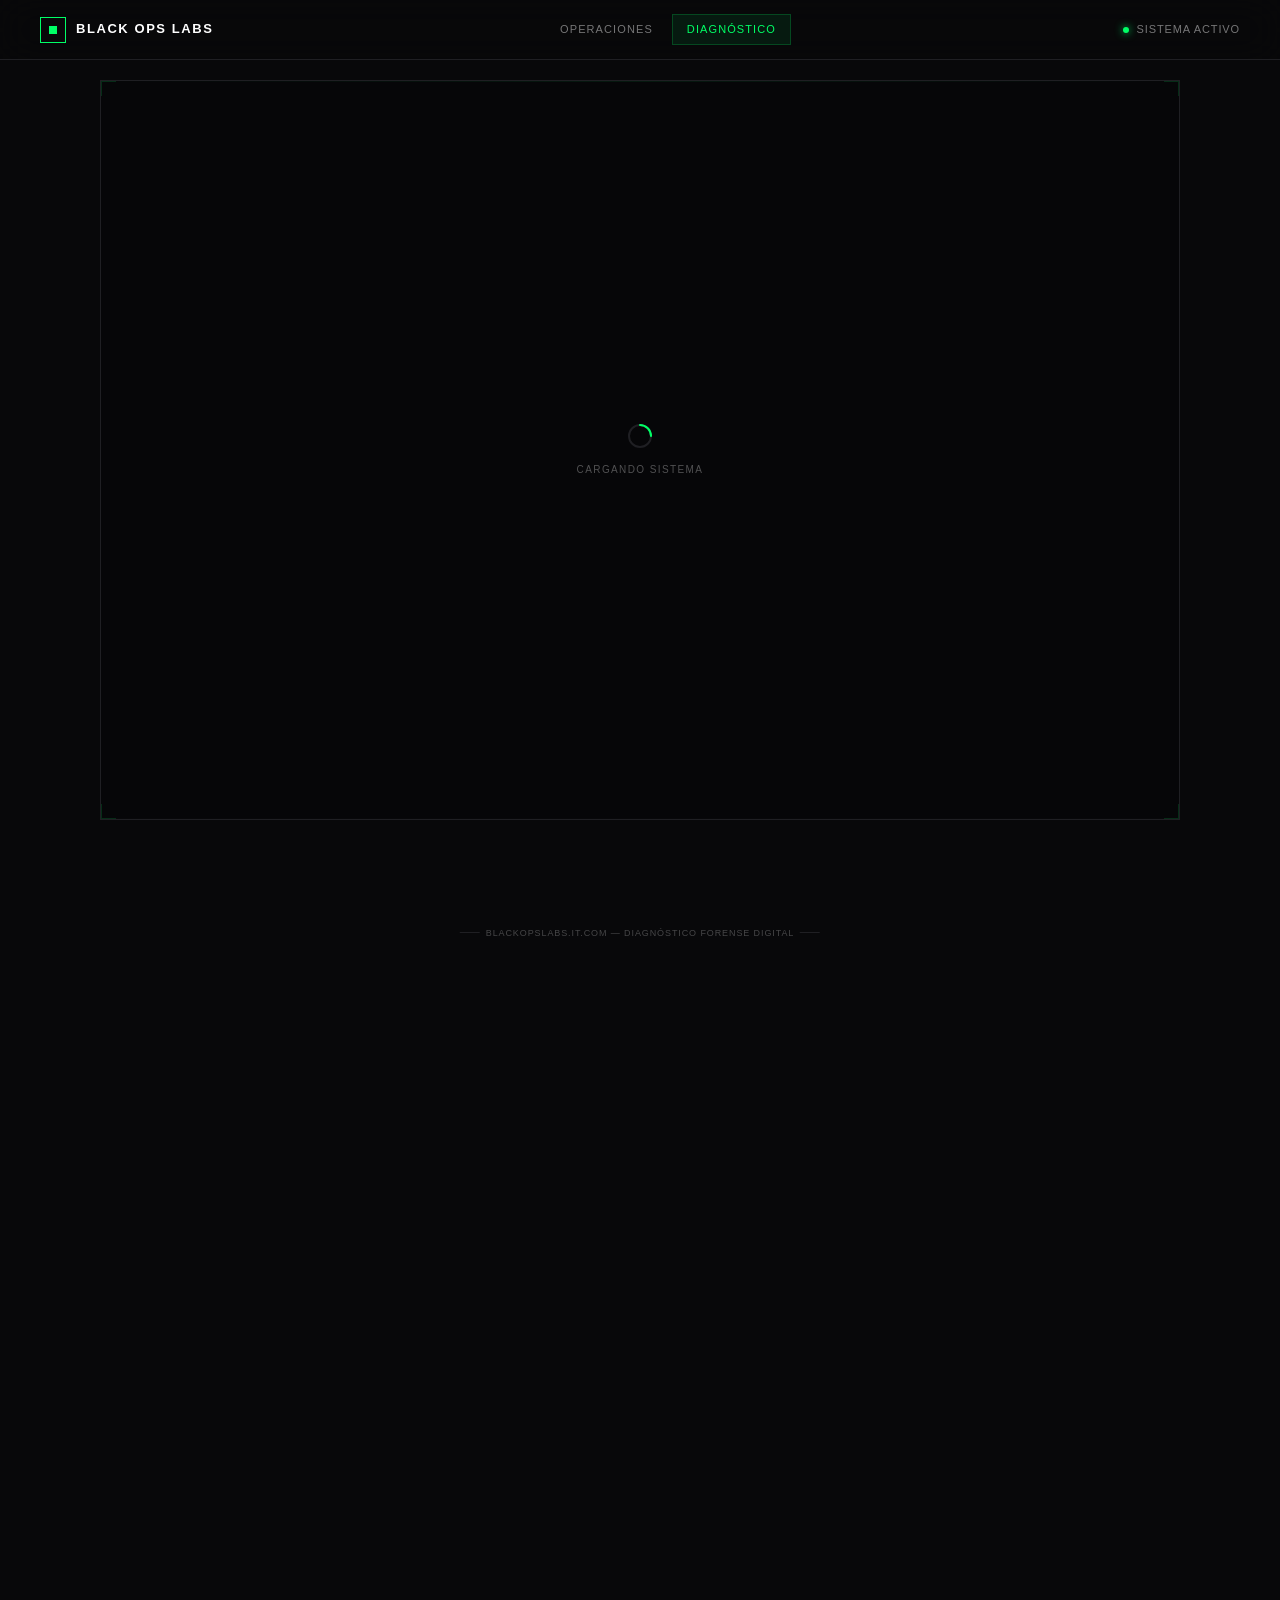
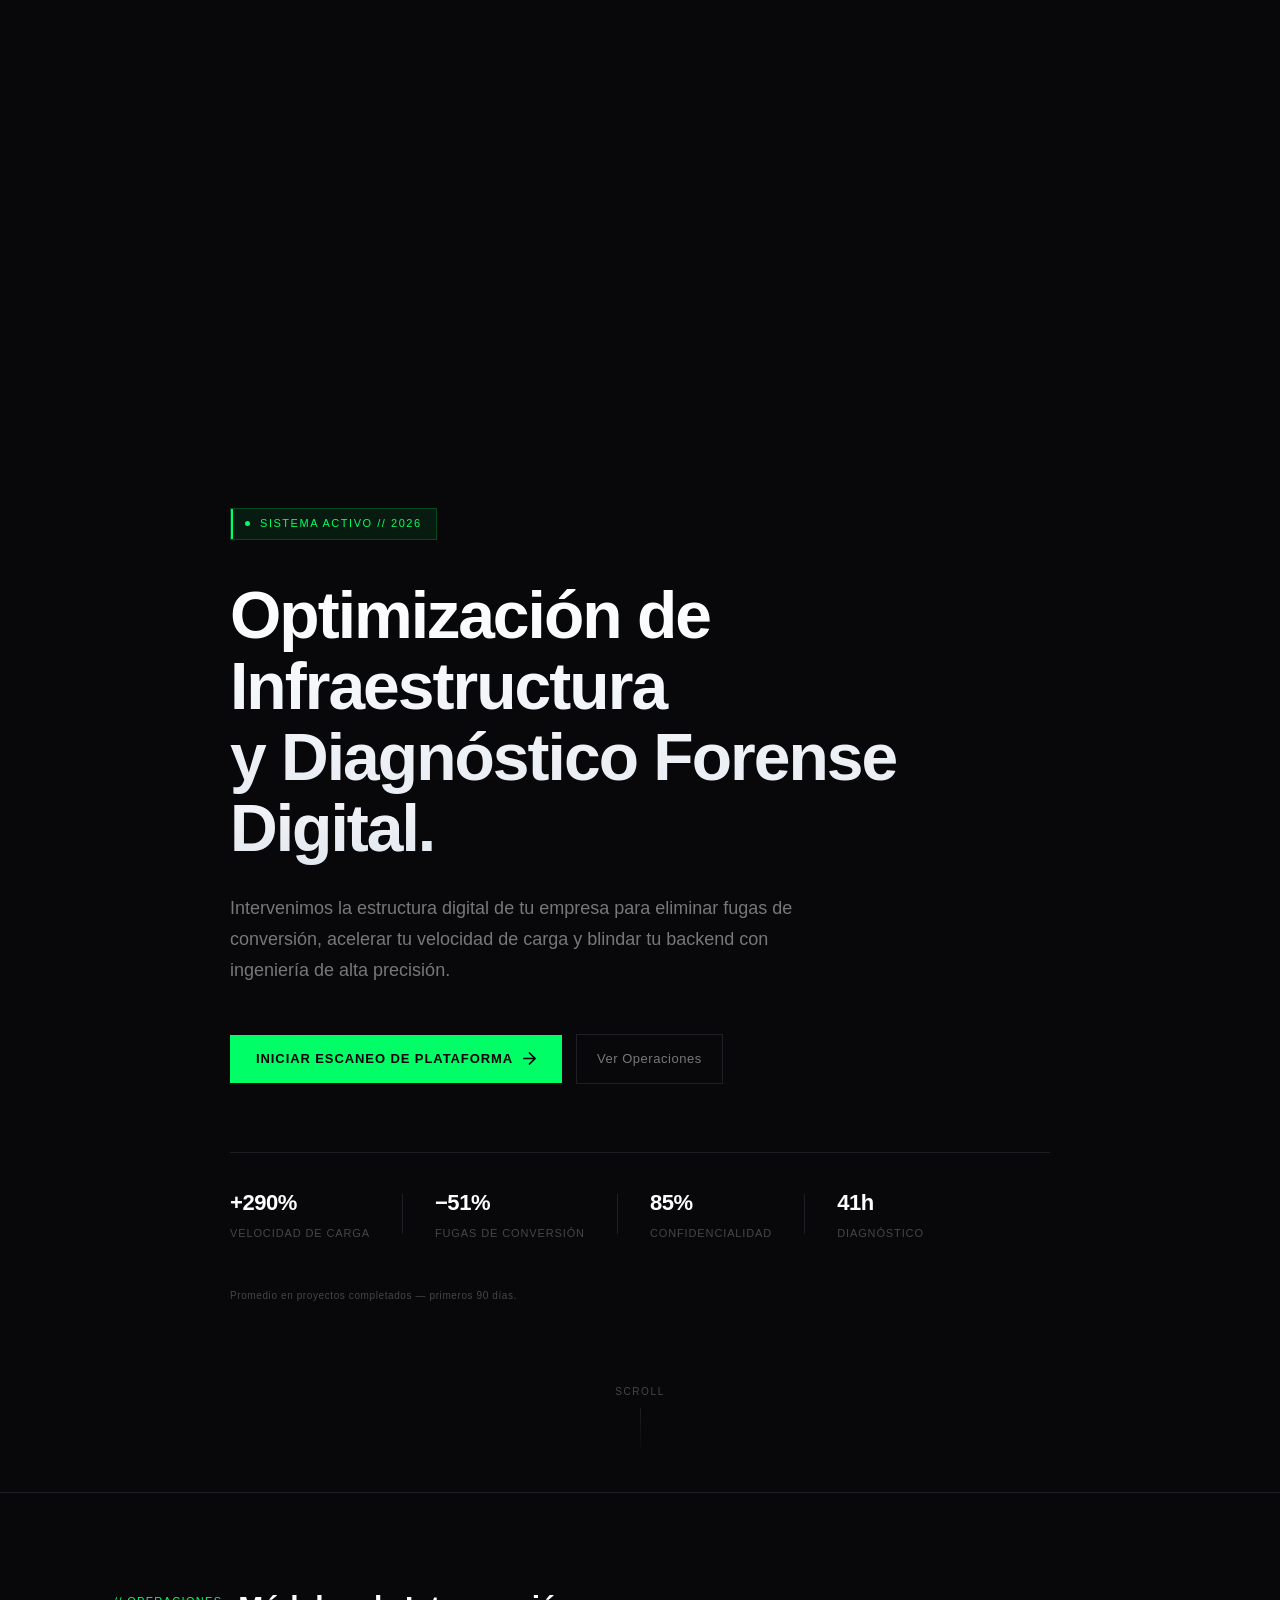
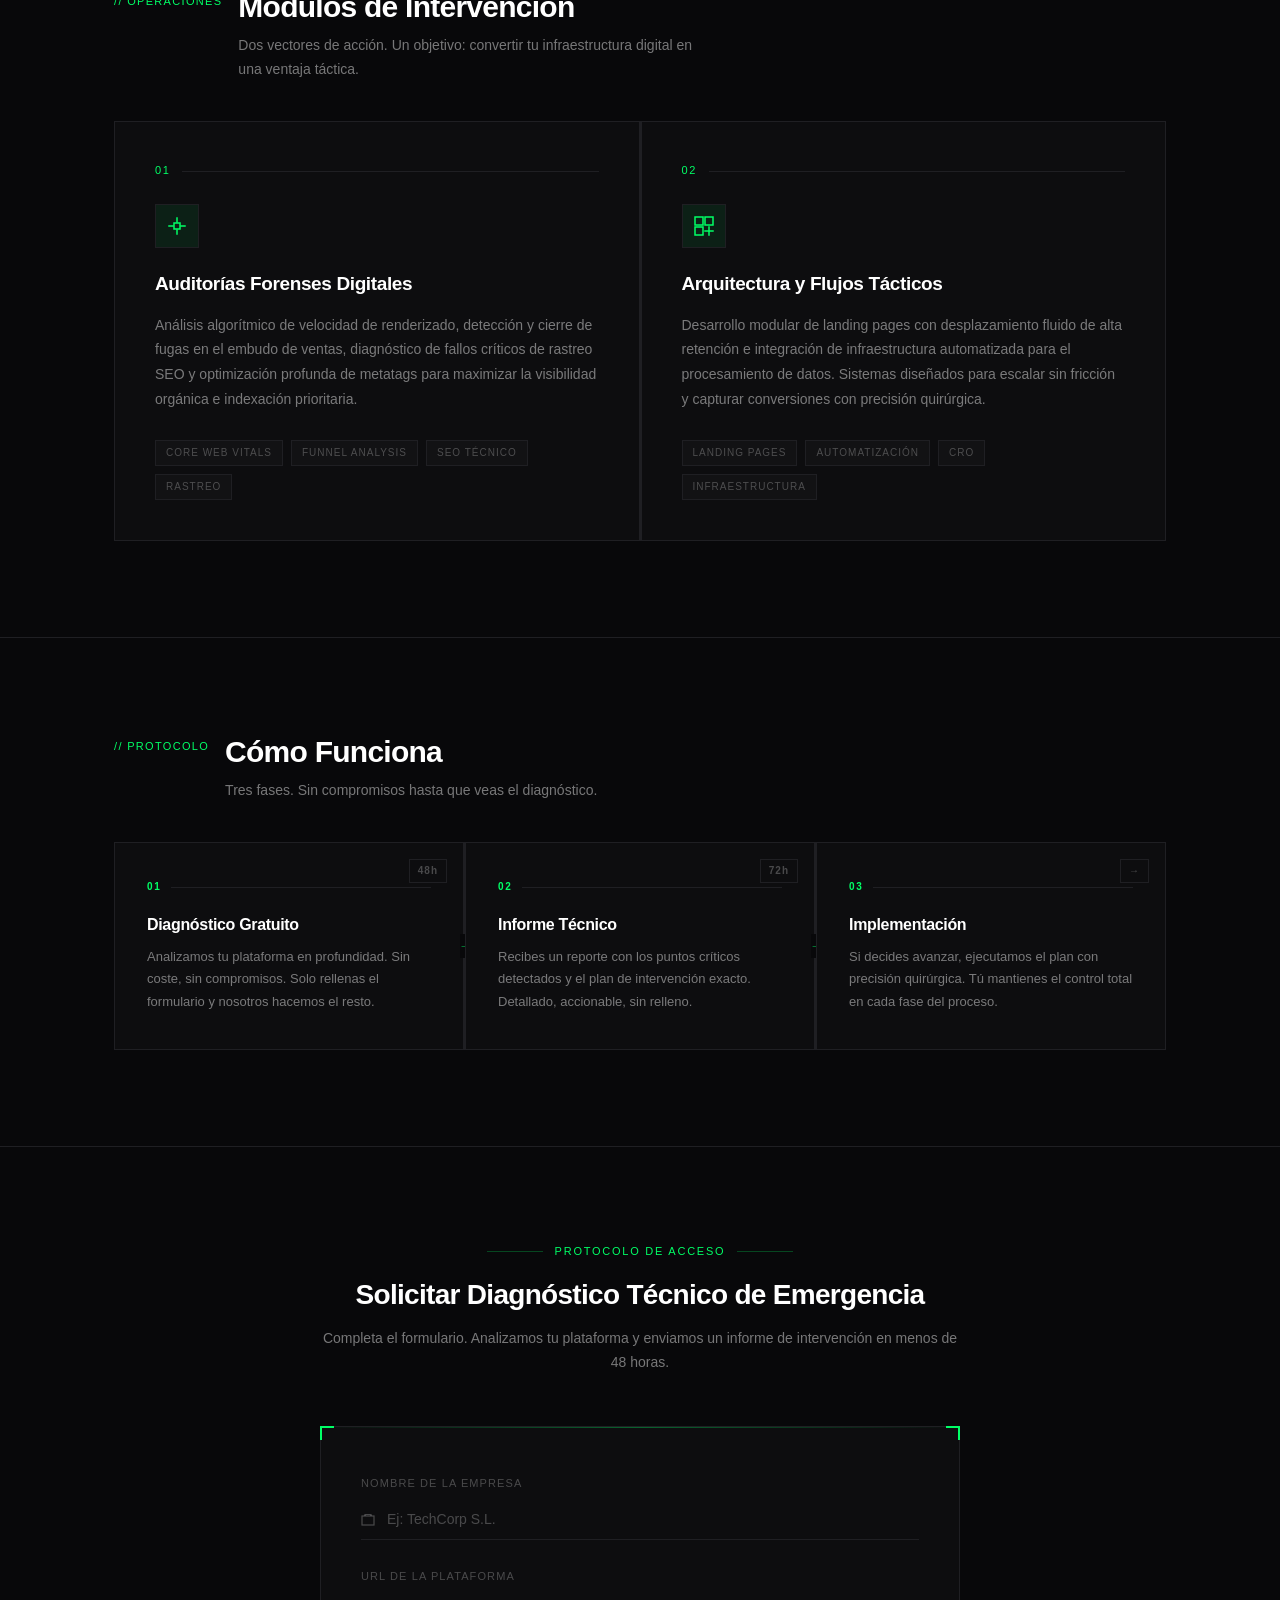
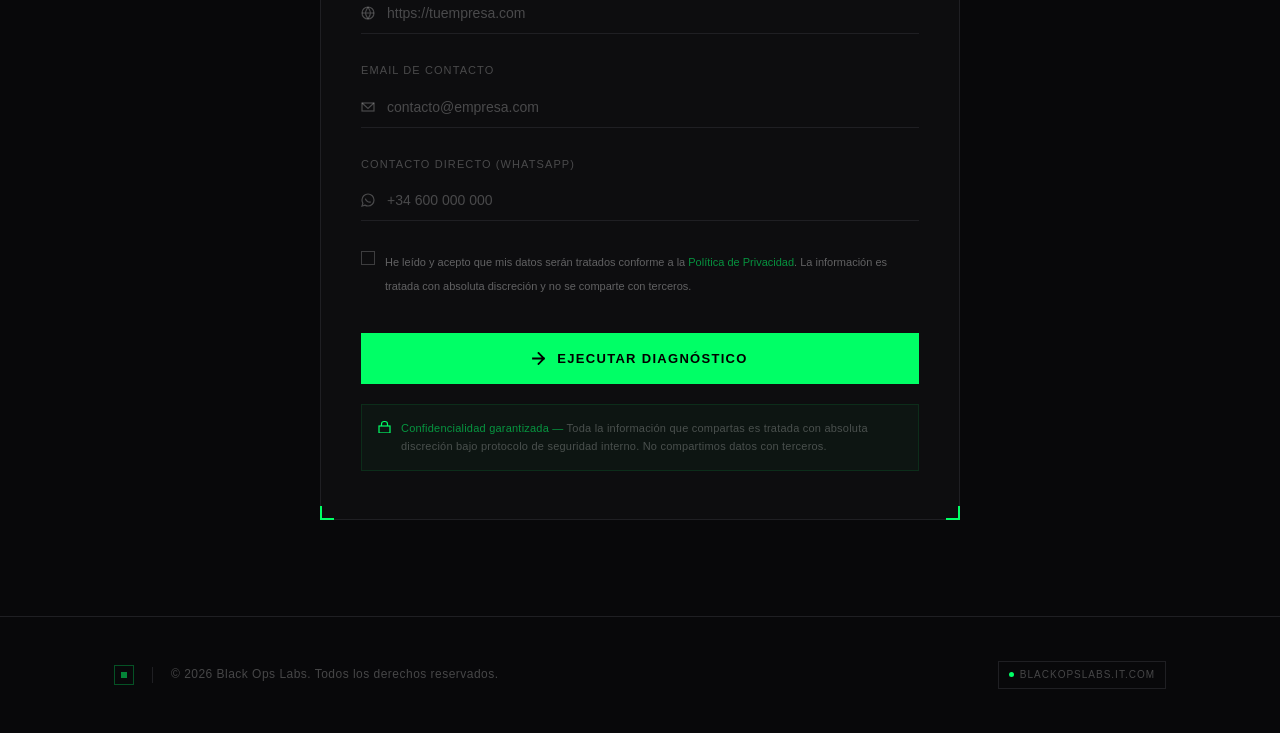
==== commit e29ec394: "Aplica remediaciones de seguridad (auditoría Black Ops Labs) - Añade meta tags CSP y Referrer-Policy" ====
--- a/index.html
+++ b/index.html
@@ -20,6 +20,10 @@
   <meta name="twitter:card" content="summary_large_image" />
   <meta name="twitter:title" content="Black Ops Labs — Ingeniería Digital de Alta Precisión" />
   <meta name="twitter:description" content="Intervenimos la estructura digital de tu empresa para eliminar fugas de conversión, acelerar tu velocidad de carga y blindar tu backend." />
+
+  <!-- Security Headers (HTTP-level headers require Cloudflare — see setup guide) -->
+  <meta http-equiv="Content-Security-Policy" content="default-src 'self'; script-src 'self' 'unsafe-inline'; style-src 'self' 'unsafe-inline' https://fonts.googleapis.com; font-src https://fonts.gstatic.com; img-src 'self' data: blob:; media-src 'self'; connect-src 'self' https://n8n.blackopslabs.it.com; frame-ancestors 'none';">
+  <meta name="referrer" content="strict-origin-when-cross-origin">
 
   <link rel="preconnect" href="https://fonts.googleapis.com" />
   <link rel="preconnect" href="https://fonts.gstatic.com" crossorigin />
@@ -724,6 +728,55 @@
     }
 
     .nda-text strong { color: rgba(0, 255, 102, 0.55); font-weight: 500; }
+
+    /* RGPD CHECKBOX */
+    .rgpd-group {
+      margin-bottom: 20px;
+      display: flex;
+      align-items: flex-start;
+      gap: 10px;
+    }
+    .rgpd-checkbox { position: absolute; opacity: 0; width: 0; height: 0; }
+    .rgpd-box {
+      width: 14px;
+      height: 14px;
+      min-width: 14px;
+      border: 1px solid rgba(255,255,255,0.2);
+      background: transparent;
+      display: flex;
+      align-items: center;
+      justify-content: center;
+      cursor: pointer;
+      margin-top: 2px;
+      transition: border-color 0.2s, background 0.2s;
+    }
+    .rgpd-checkbox:checked + .rgpd-box {
+      border-color: var(--accent);
+      background: rgba(0,255,102,0.1);
+    }
+    .rgpd-checkbox:checked + .rgpd-box::after {
+      content: '';
+      width: 6px;
+      height: 6px;
+      background: var(--accent);
+      display: block;
+    }
+    .rgpd-label {
+      font-size: 11px;
+      color: rgba(255,255,255,0.35);
+      line-height: 1.55;
+      cursor: pointer;
+    }
+    .rgpd-label a { color: rgba(0,255,102,0.55); text-decoration: none; }
+    .rgpd-label a:hover { color: var(--accent); }
+    .rgpd-error {
+      font-size: 10px;
+      color: #FF4444;
+      margin-top: 5px;
+      display: none;
+      letter-spacing: 0.05em;
+    }
+    .rgpd-error.visible { display: block; }
 
     /* FOOTER */
     footer {
@@ -1646,6 +1699,26 @@
               </div>
             </div>
 
+            <!-- Honeypot anti-bot: campo invisible para humanos, bots lo rellenan -->
+            <div style="position:absolute;left:-9999px;top:-9999px;width:1px;height:1px;overflow:hidden;" aria-hidden="true">
+              <label for="website_confirm">Leave this field empty</label>
+              <input type="text" id="website_confirm" name="website_confirm" tabindex="-1" autocomplete="off" />
+            </div>
+
+            <!-- RGPD -->
+            <div class="rgpd-group">
+              <input type="checkbox" class="rgpd-checkbox" id="rgpd" name="rgpd" />
+              <label class="rgpd-box" for="rgpd"></label>
+              <div>
+                <label class="rgpd-label" for="rgpd">
+                  He leído y acepto que mis datos serán tratados conforme a la
+                  <a href="https://www.blackopslabs.it.com/privacidad" target="_blank" rel="noopener noreferrer">Política de Privacidad</a>.
+                  La información es tratada con absoluta discreción y no se comparte con terceros.
+                </label>
+                <div class="rgpd-error" id="rgpdError">Debes aceptar la política de privacidad para continuar.</div>
+              </div>
+            </div>
+
             <button type="submit" class="btn-submit" id="submitBtn">
               <svg width="13" height="13" viewBox="0 0 13 13" fill="none">
                 <path d="M1 6.5H12M6.5 1L12 6.5L6.5 12" stroke="currentColor" stroke-width="1.8" stroke-linecap="square"/>
@@ -2003,6 +2076,17 @@
     async function handleSubmit(e) {
       e.preventDefault();
       const btn = document.getElementById('submitBtn');
+
+      // Anti-bot: si el honeypot tiene valor, es un bot — ignorar silenciosamente
+      if (document.getElementById('website_confirm').value) return;
+
+      // RGPD: requerir consentimiento explícito
+      if (!document.getElementById('rgpd').checked) {
+        document.getElementById('rgpdError').classList.add('visible');
+        return;
+      }
+      document.getElementById('rgpdError').classList.remove('visible');
+
       const empresa  = document.getElementById('empresa').value.trim();
       const url      = document.getElementById('url').value.trim();
       const email    = document.getElementById('email').value.trim();
@@ -2013,7 +2097,7 @@
       btn.style.opacity = '0.72';
 
       try {
-        const res = await fetch('http://localhost:5678/webhook/diagnostico-emergencia', {
+        const res = await fetch('https://n8n.blackopslabs.it.com/webhook/diagnostico-emergencia', {
           method: 'POST',
           headers: { 'Content-Type': 'application/json' },
           body: JSON.stringify({ empresa, url, email, whatsapp: whatsapp || '—' })
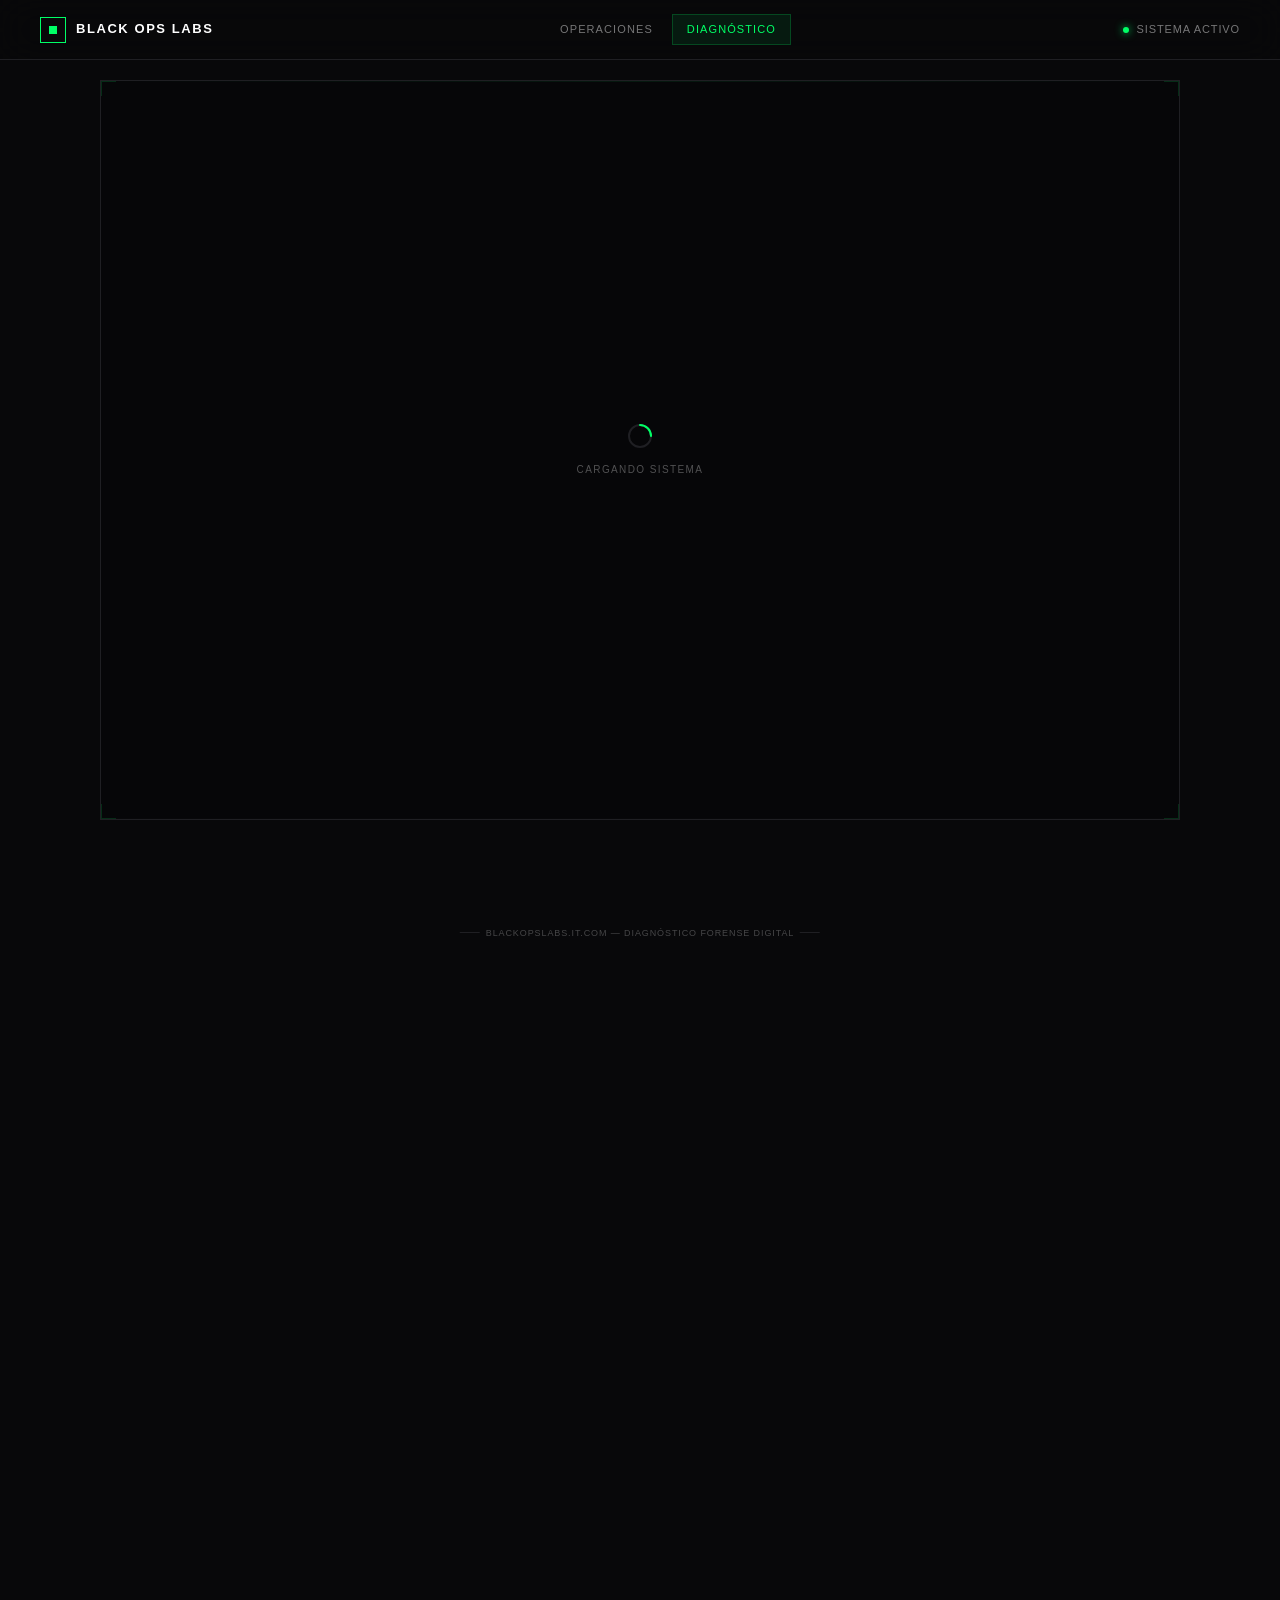
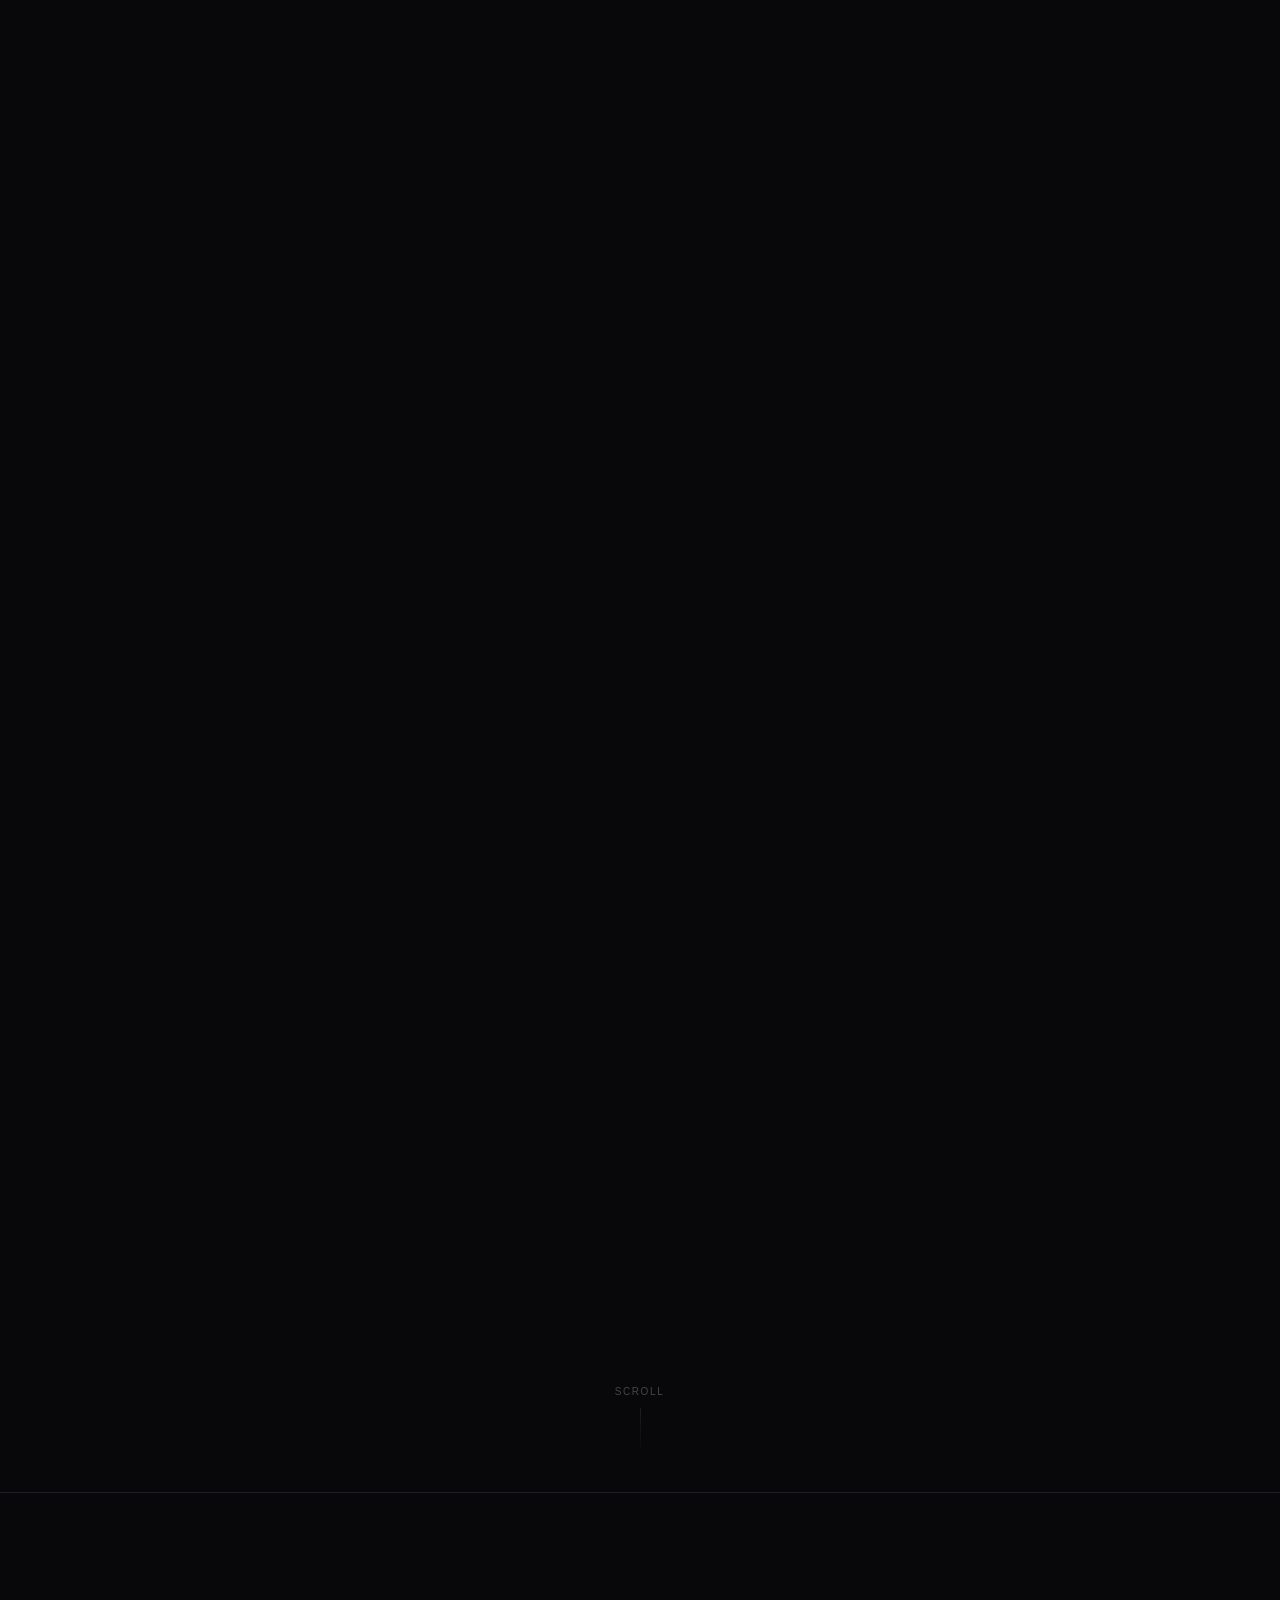
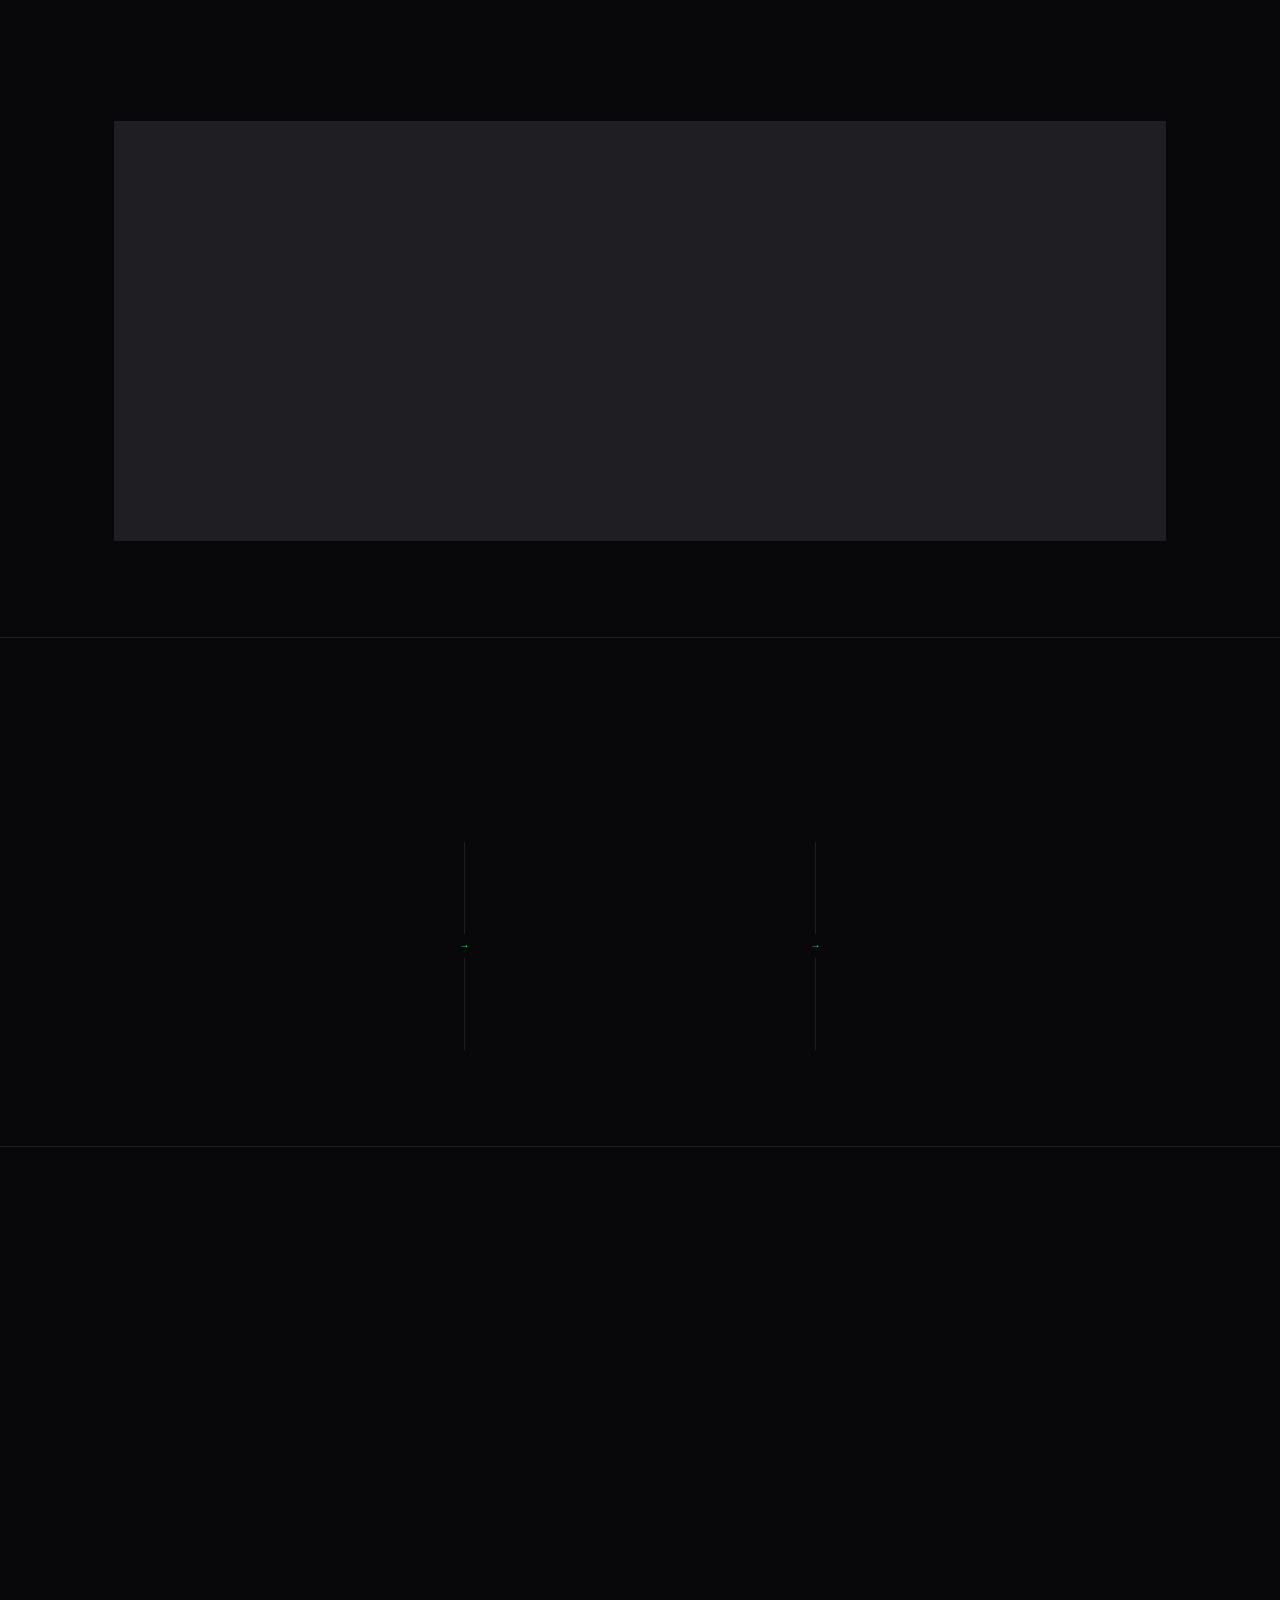
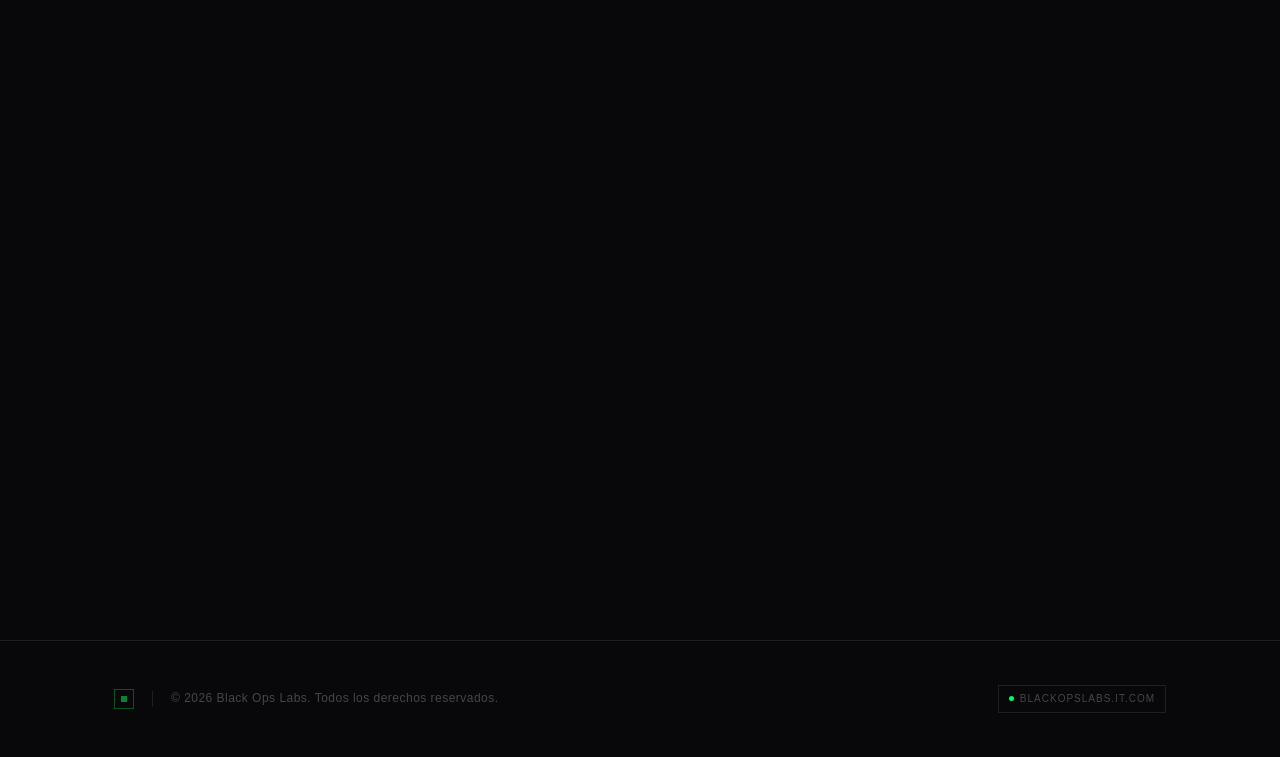
==== commit 21b10046: "security: remediate audit findings (FASE 1-3) - Externalizar CSS/JS para eliminar unsafe-inline de C" ====
--- a/index.html
+++ b/index.html
@@ -21,1323 +21,15 @@
   <meta name="twitter:title" content="Black Ops Labs — Ingeniería Digital de Alta Precisión" />
   <meta name="twitter:description" content="Intervenimos la estructura digital de tu empresa para eliminar fugas de conversión, acelerar tu velocidad de carga y blindar tu backend." />
 
-  <!-- Security Headers (HTTP-level headers require Cloudflare — see setup guide) -->
-  <meta http-equiv="Content-Security-Policy" content="default-src 'self'; script-src 'self' 'unsafe-inline'; style-src 'self' 'unsafe-inline' https://fonts.googleapis.com; font-src https://fonts.gstatic.com; img-src 'self' data: blob:; media-src 'self'; connect-src 'self' https://n8n.blackopslabs.it.com; frame-ancestors 'none';">
+  <!-- CSP: unsafe-inline eliminado de script-src y style-src (FASE 2)
+       Mover esta misma política a cabecera HTTP en Cloudflare → Transform Rules → Modify Response Headers -->
+  <meta http-equiv="Content-Security-Policy" content="default-src 'self'; script-src 'self'; style-src 'self' https://fonts.googleapis.com; font-src https://fonts.gstatic.com; img-src 'self' data: blob:; media-src 'self'; connect-src 'self' https://n8n.blackopslabs.it.com; frame-ancestors 'none';">
   <meta name="referrer" content="strict-origin-when-cross-origin">
 
   <link rel="preconnect" href="https://fonts.googleapis.com" />
   <link rel="preconnect" href="https://fonts.gstatic.com" crossorigin />
   <link href="https://fonts.googleapis.com/css2?family=Inter:wght@300;400;500;600;700&display=swap" rel="stylesheet" />
-  <style>
-    *, *::before, *::after {
-      box-sizing: border-box;
-      margin: 0;
-      padding: 0;
-    }
-
-    :root {
-      --bg: #08080A;
-      --bg-card: #0D0D0F;
-      --border: #1F1F23;
-      --border-hover: #2E2E35;
-      --text-primary: #FFFFFF;
-      --text-secondary: rgba(255, 255, 255, 0.45);
-      --text-tertiary: rgba(255, 255, 255, 0.25);
-      --accent: #00FF66;
-      --accent-dim: rgba(0, 255, 102, 0.08);
-      --accent-glow: rgba(0, 255, 102, 0.15);
-      --font: 'Inter', -apple-system, BlinkMacSystemFont, sans-serif;
-    }
-
-    html {
-      scroll-behavior: smooth;
-      scroll-padding-top: 60px;
-    }
-
-    body {
-      background-color: var(--bg);
-      color: var(--text-primary);
-      font-family: var(--font);
-      font-size: 15px;
-      line-height: 1.6;
-      -webkit-font-smoothing: antialiased;
-      overflow-x: hidden;
-    }
-
-    /* GRID BACKGROUND */
-    .grid-bg {
-      position: fixed;
-      inset: 0;
-      background-image:
-        linear-gradient(var(--border) 1px, transparent 1px),
-        linear-gradient(90deg, var(--border) 1px, transparent 1px);
-      background-size: 64px 64px;
-      opacity: 0.22;
-      pointer-events: none;
-      z-index: 0;
-    }
-
-    /* RADIAL GLOW */
-    .radial-glow {
-      position: fixed;
-      top: -20%;
-      left: 50%;
-      transform: translateX(-50%);
-      width: 900px;
-      height: 600px;
-      background: radial-gradient(ellipse at center, rgba(0, 255, 102, 0.05) 0%, transparent 68%);
-      pointer-events: none;
-      z-index: 0;
-    }
-
-    /* NAV */
-    nav {
-      position: fixed;
-      top: 0; left: 0; right: 0;
-      z-index: 100;
-      display: flex;
-      align-items: center;
-      justify-content: space-between;
-      padding: 0 40px;
-      height: 60px;
-      border-bottom: 1px solid var(--border);
-      background: rgba(8, 8, 10, 0.88);
-      backdrop-filter: blur(20px);
-      -webkit-backdrop-filter: blur(20px);
-    }
-
-    .nav-logo {
-      display: flex;
-      align-items: center;
-      gap: 10px;
-      text-decoration: none;
-    }
-
-    .nav-logo-icon {
-      width: 26px;
-      height: 26px;
-      border: 1px solid var(--accent);
-      display: flex;
-      align-items: center;
-      justify-content: center;
-    }
-
-    .nav-logo-icon::before {
-      content: '';
-      width: 8px;
-      height: 8px;
-      background: var(--accent);
-      display: block;
-    }
-
-    .nav-logo-text {
-      font-size: 13px;
-      font-weight: 600;
-      letter-spacing: 0.12em;
-      text-transform: uppercase;
-      color: var(--text-primary);
-    }
-
-    .nav-links {
-      display: flex;
-      align-items: center;
-      gap: 4px;
-    }
-
-    .nav-link {
-      font-size: 11px;
-      font-weight: 500;
-      letter-spacing: 0.1em;
-      text-transform: uppercase;
-      color: var(--text-secondary);
-      text-decoration: none;
-      padding: 6px 14px;
-      border: 1px solid transparent;
-      transition: color 0.2s, border-color 0.2s;
-    }
-
-    .nav-link:hover {
-      color: var(--text-primary);
-      border-color: var(--border);
-    }
-
-    .nav-link.primary {
-      color: var(--accent);
-      border-color: rgba(0, 255, 102, 0.2);
-      background: var(--accent-dim);
-    }
-
-    .nav-link.primary:hover {
-      border-color: rgba(0, 255, 102, 0.5);
-      box-shadow: 0 0 16px rgba(0, 255, 102, 0.12);
-    }
-
-    .nav-status {
-      display: flex;
-      align-items: center;
-      gap: 8px;
-      font-size: 11px;
-      letter-spacing: 0.08em;
-      color: var(--text-secondary);
-      text-transform: uppercase;
-    }
-
-    .status-dot {
-      width: 6px;
-      height: 6px;
-      border-radius: 50%;
-      background: var(--accent);
-      box-shadow: 0 0 8px var(--accent);
-      animation: pulse 2s ease-in-out infinite;
-    }
-
-    @keyframes pulse {
-      0%, 100% { opacity: 1; }
-      50% { opacity: 0.35; }
-    }
-
-    /* WRAPPER */
-    .wrapper {
-      position: relative;
-      z-index: 1;
-      max-width: 1100px;
-      margin: 0 auto;
-      padding: 0 24px;
-    }
-
-    /* HERO */
-    .hero {
-      min-height: 100vh;
-      display: flex;
-      flex-direction: column;
-      justify-content: flex-start;
-      padding-top: 60px;
-      border-bottom: 1px solid var(--border);
-      position: relative;
-      z-index: 1;
-    }
-
-    .hero-inner {
-      max-width: 820px;
-      padding: 48px 0 80px;
-    }
-
-    .hero-badge {
-      display: inline-flex;
-      align-items: center;
-      gap: 10px;
-      font-size: 11px;
-      font-weight: 500;
-      letter-spacing: 0.14em;
-      text-transform: uppercase;
-      color: var(--accent);
-      border: 1px solid rgba(0, 255, 102, 0.2);
-      padding: 6px 14px;
-      margin-bottom: 40px;
-      background: var(--accent-dim);
-      position: relative;
-    }
-
-    .hero-badge::before {
-      content: '';
-      position: absolute;
-      left: 0; top: 0; bottom: 0;
-      width: 2px;
-      background: var(--accent);
-    }
-
-    .hero-badge-dot {
-      width: 5px;
-      height: 5px;
-      background: var(--accent);
-      border-radius: 50%;
-      animation: pulse 2s ease-in-out infinite;
-    }
-
-    .hero-title {
-      font-size: clamp(34px, 5.5vw, 66px);
-      font-weight: 600;
-      line-height: 1.08;
-      letter-spacing: -0.03em;
-      background: linear-gradient(180deg, #FFFFFF 0%, #E2E8F0 100%);
-      -webkit-background-clip: text;
-      -webkit-text-fill-color: transparent;
-      background-clip: text;
-      margin-bottom: 28px;
-    }
-
-    .hero-title .dim {
-      background: linear-gradient(180deg, rgba(255,255,255,0.45) 0%, rgba(226,232,240,0.35) 100%);
-      -webkit-background-clip: text;
-      -webkit-text-fill-color: transparent;
-      background-clip: text;
-    }
-
-    .hero-subtitle {
-      font-size: clamp(15px, 1.8vw, 18px);
-      font-weight: 400;
-      line-height: 1.72;
-      color: var(--text-secondary);
-      max-width: 600px;
-      margin-bottom: 48px;
-    }
-
-    .hero-actions {
-      display: flex;
-      align-items: center;
-      gap: 14px;
-      flex-wrap: wrap;
-    }
-
-    .btn-primary {
-      display: inline-flex;
-      align-items: center;
-      gap: 10px;
-      background: var(--accent);
-      color: #000;
-      font-family: var(--font);
-      font-size: 13px;
-      font-weight: 700;
-      letter-spacing: 0.07em;
-      text-transform: uppercase;
-      padding: 14px 26px;
-      border: none;
-      cursor: pointer;
-      text-decoration: none;
-      position: relative;
-      overflow: hidden;
-      transition: box-shadow 0.25s ease, transform 0.2s ease;
-    }
-
-    .btn-primary::before {
-      content: '';
-      position: absolute;
-      inset: 0;
-      background: rgba(255,255,255,0.14);
-      opacity: 0;
-      transition: opacity 0.2s;
-    }
-
-    .btn-primary:hover::before { opacity: 1; }
-
-    .btn-primary:hover {
-      box-shadow: 0 0 40px rgba(0, 255, 102, 0.38), 0 0 80px rgba(0, 255, 102, 0.1);
-      transform: translateY(-1px);
-    }
-
-    .btn-primary svg { transition: transform 0.2s; }
-    .btn-primary:hover svg { transform: translateX(3px); }
-
-    .btn-ghost {
-      display: inline-flex;
-      align-items: center;
-      gap: 8px;
-      background: transparent;
-      color: var(--text-secondary);
-      font-family: var(--font);
-      font-size: 13px;
-      font-weight: 500;
-      letter-spacing: 0.04em;
-      padding: 14px 20px;
-      border: 1px solid var(--border);
-      cursor: pointer;
-      text-decoration: none;
-      transition: border-color 0.2s, color 0.2s;
-    }
-
-    .btn-ghost:hover {
-      border-color: var(--border-hover);
-      color: var(--text-primary);
-    }
-
-    /* HERO METRICS */
-    .hero-metrics {
-      display: flex;
-      align-items: center;
-      gap: 32px;
-      margin-top: 68px;
-      padding-top: 32px;
-      border-top: 1px solid var(--border);
-      flex-wrap: wrap;
-    }
-
-    .metric { display: flex; flex-direction: column; gap: 4px; }
-
-    .metric-value {
-      font-size: 22px;
-      font-weight: 600;
-      letter-spacing: -0.02em;
-      color: var(--text-primary);
-    }
-
-    .metric-label {
-      font-size: 11px;
-      letter-spacing: 0.08em;
-      text-transform: uppercase;
-      color: var(--text-tertiary);
-    }
-
-    .metric-divider {
-      width: 1px;
-      height: 40px;
-      background: var(--border);
-      flex-shrink: 0;
-    }
-
-    /* SECTION */
-    .section-header {
-      display: flex;
-      align-items: flex-start;
-      gap: 16px;
-      margin-bottom: 40px;
-    }
-
-    .section-index {
-      font-size: 11px;
-      font-weight: 500;
-      letter-spacing: 0.12em;
-      color: var(--accent);
-      text-transform: uppercase;
-      padding-top: 4px;
-      white-space: nowrap;
-    }
-
-    .section-title {
-      font-size: clamp(22px, 3vw, 30px);
-      font-weight: 600;
-      letter-spacing: -0.025em;
-      line-height: 1.2;
-    }
-
-    .section-desc {
-      font-size: 14px;
-      color: var(--text-secondary);
-      line-height: 1.72;
-      margin-top: 8px;
-      max-width: 480px;
-    }
-
-    /* OPERATIONS */
-    .operations {
-      padding: 96px 0;
-      border-bottom: 1px solid var(--border);
-      position: relative;
-      z-index: 1;
-    }
-
-    .cards-grid {
-      display: grid;
-      grid-template-columns: 1fr 1fr;
-      gap: 1px;
-      background: var(--border);
-    }
-
-    .op-card {
-      background: var(--bg-card);
-      padding: 40px;
-      position: relative;
-      overflow: hidden;
-      border: 1px solid var(--border);
-      transition: background 0.3s, border-color 0.3s ease, box-shadow 0.3s ease;
-    }
-
-    .op-card:hover {
-      background: #0F0F12;
-      border-color: var(--accent);
-      box-shadow: 0 0 24px var(--accent-glow), inset 0 0 24px rgba(0, 255, 102, 0.03);
-    }
-
-    .op-card::before {
-      content: '';
-      position: absolute;
-      top: 0; left: 0; right: 0;
-      height: 1px;
-      background: linear-gradient(90deg, var(--accent), transparent);
-      opacity: 0;
-      transition: opacity 0.3s;
-    }
-
-    .op-card:hover::before { opacity: 1; }
-
-    .op-card-corner {
-      position: absolute;
-      top: 16px; right: 16px;
-      width: 18px; height: 18px;
-      border-top: 1px solid var(--border-hover);
-      border-right: 1px solid var(--border-hover);
-      opacity: 0;
-      transition: opacity 0.3s;
-    }
-
-    .op-card:hover .op-card-corner { opacity: 1; }
-
-    .op-card-index {
-      font-size: 11px;
-      font-weight: 500;
-      letter-spacing: 0.14em;
-      color: var(--accent);
-      text-transform: uppercase;
-      margin-bottom: 24px;
-      display: flex;
-      align-items: center;
-      gap: 12px;
-    }
-
-    .op-card-index::after {
-      content: '';
-      flex: 1;
-      height: 1px;
-      background: var(--border);
-    }
-
-    .op-card-icon {
-      width: 44px;
-      height: 44px;
-      border: 1px solid var(--border);
-      display: flex;
-      align-items: center;
-      justify-content: center;
-      margin-bottom: 24px;
-      color: var(--accent);
-      background: var(--accent-dim);
-    }
-
-    .op-card-title {
-      font-size: 19px;
-      font-weight: 600;
-      letter-spacing: -0.02em;
-      line-height: 1.3;
-      margin-bottom: 16px;
-    }
-
-    .op-card-desc {
-      font-size: 14px;
-      color: var(--text-secondary);
-      line-height: 1.78;
-    }
-
-    .op-card-tags {
-      display: flex;
-      flex-wrap: wrap;
-      gap: 8px;
-      margin-top: 28px;
-    }
-
-    .tag {
-      font-size: 10px;
-      font-weight: 500;
-      letter-spacing: 0.1em;
-      text-transform: uppercase;
-      color: var(--text-tertiary);
-      border: 1px solid var(--border);
-      padding: 4px 10px;
-      background: rgba(255, 255, 255, 0.02);
-    }
-
-    /* FORM SECTION */
-    .form-section {
-      padding: 96px 0;
-      border-bottom: 1px solid var(--border);
-      position: relative;
-      z-index: 1;
-    }
-
-    .form-container {
-      max-width: 640px;
-      margin: 0 auto;
-    }
-
-    .form-header {
-      text-align: center;
-      margin-bottom: 52px;
-    }
-
-    .form-eyebrow {
-      font-size: 11px;
-      font-weight: 500;
-      letter-spacing: 0.16em;
-      text-transform: uppercase;
-      color: var(--accent);
-      margin-bottom: 16px;
-      display: flex;
-      align-items: center;
-      justify-content: center;
-      gap: 12px;
-    }
-
-    .form-eyebrow::before,
-    .form-eyebrow::after {
-      content: '';
-      flex: 1;
-      max-width: 56px;
-      height: 1px;
-      background: rgba(0, 255, 102, 0.25);
-    }
-
-    .form-title {
-      font-size: clamp(20px, 3vw, 28px);
-      font-weight: 600;
-      letter-spacing: -0.025em;
-      line-height: 1.25;
-      margin-bottom: 14px;
-    }
-
-    .form-subtitle {
-      font-size: 14px;
-      color: var(--text-secondary);
-      line-height: 1.72;
-    }
-
-    .form-panel {
-      background: var(--bg-card);
-      border: 1px solid var(--border);
-      padding: 48px 40px;
-      position: relative;
-    }
-
-    .form-panel::before {
-      content: '';
-      position: absolute;
-      top: 0; left: 0; right: 0;
-      height: 1px;
-      background: linear-gradient(90deg, transparent, var(--accent), transparent);
-      opacity: 0.35;
-    }
-
-    /* Corner brackets */
-    .fc { position: absolute; width: 14px; height: 14px; }
-    .fc.tl { top: -1px; left: -1px; border-top: 2px solid var(--accent); border-left: 2px solid var(--accent); }
-    .fc.tr { top: -1px; right: -1px; border-top: 2px solid var(--accent); border-right: 2px solid var(--accent); }
-    .fc.bl { bottom: -1px; left: -1px; border-bottom: 2px solid var(--accent); border-left: 2px solid var(--accent); }
-    .fc.br { bottom: -1px; right: -1px; border-bottom: 2px solid var(--accent); border-right: 2px solid var(--accent); }
-
-    .form-group {
-      margin-bottom: 28px;
-    }
-
-    .form-label {
-      display: block;
-      font-size: 11px;
-      font-weight: 500;
-      letter-spacing: 0.1em;
-      text-transform: uppercase;
-      color: var(--text-tertiary);
-      margin-bottom: 6px;
-    }
-
-    .form-input-wrap { position: relative; }
-
-    .input-icon {
-      position: absolute;
-      left: 0;
-      top: 50%;
-      transform: translateY(-50%);
-      color: var(--text-tertiary);
-      pointer-events: none;
-      transition: color 0.2s ease;
-    }
-
-    /* :focus-within detecta cuando cualquier hijo del wrapper tiene foco */
-    .form-input-wrap:focus-within .input-icon {
-      color: var(--accent);
-    }
-
-    .form-input {
-      width: 100%;
-      background: transparent;
-      border: none;
-      border-bottom: 1px solid var(--border);
-      color: var(--text-primary);
-      font-family: var(--font);
-      font-size: 15px;
-      padding: 12px 0 12px 26px;
-      outline: none;
-      transition: border-color 0.2s;
-    }
-
-    .form-input::placeholder { color: var(--text-tertiary); font-size: 14px; }
-    .form-input:focus { border-bottom-color: var(--accent); }
-
-    .input-line {
-      display: block;
-      height: 1px;
-      background: var(--accent);
-      transform: scaleX(0);
-      transform-origin: left;
-      transition: transform 0.3s ease;
-      margin-top: -1px;
-    }
-
-    .form-input:focus ~ .input-line { transform: scaleX(1); }
-
-    .btn-submit {
-      width: 100%;
-      display: flex;
-      align-items: center;
-      justify-content: center;
-      gap: 12px;
-      background: var(--accent);
-      color: #000;
-      font-family: var(--font);
-      font-size: 13px;
-      font-weight: 700;
-      letter-spacing: 0.1em;
-      text-transform: uppercase;
-      padding: 18px 32px;
-      border: none;
-      cursor: pointer;
-      position: relative;
-      overflow: hidden;
-      transition: box-shadow 0.25s ease, transform 0.2s ease;
-      margin-top: 36px;
-    }
-
-    .btn-submit::before {
-      content: '';
-      position: absolute;
-      inset: 0;
-      background: linear-gradient(90deg, transparent, rgba(255,255,255,0.14), transparent);
-      transform: translateX(-100%);
-      transition: transform 0.5s ease;
-    }
-
-    .btn-submit:hover::before { transform: translateX(100%); }
-
-    .btn-submit:hover {
-      box-shadow: 0 0 32px rgba(0, 255, 102, 0.42), 0 0 64px rgba(0, 255, 102, 0.14);
-      transform: translateY(-1px);
-    }
-
-    .form-nda {
-      margin-top: 20px;
-      display: flex;
-      align-items: flex-start;
-      gap: 10px;
-      padding: 14px 16px;
-      background: rgba(0, 255, 102, 0.03);
-      border: 1px solid rgba(0, 255, 102, 0.1);
-    }
-
-    .form-nda svg { color: var(--accent); flex-shrink: 0; margin-top: 1px; }
-
-    .nda-text {
-      font-size: 11px;
-      color: var(--text-tertiary);
-      line-height: 1.65;
-      letter-spacing: 0.02em;
-    }
-
-    .nda-text strong { color: rgba(0, 255, 102, 0.55); font-weight: 500; }
-
-    /* RGPD CHECKBOX */
-    .rgpd-group {
-      margin-bottom: 20px;
-      display: flex;
-      align-items: flex-start;
-      gap: 10px;
-    }
-    .rgpd-checkbox { position: absolute; opacity: 0; width: 0; height: 0; }
-    .rgpd-box {
-      width: 14px;
-      height: 14px;
-      min-width: 14px;
-      border: 1px solid rgba(255,255,255,0.2);
-      background: transparent;
-      display: flex;
-      align-items: center;
-      justify-content: center;
-      cursor: pointer;
-      margin-top: 2px;
-      transition: border-color 0.2s, background 0.2s;
-    }
-    .rgpd-checkbox:checked + .rgpd-box {
-      border-color: var(--accent);
-      background: rgba(0,255,102,0.1);
-    }
-    .rgpd-checkbox:checked + .rgpd-box::after {
-      content: '';
-      width: 6px;
-      height: 6px;
-      background: var(--accent);
-      display: block;
-    }
-    .rgpd-label {
-      font-size: 11px;
-      color: rgba(255,255,255,0.35);
-      line-height: 1.55;
-      cursor: pointer;
-    }
-    .rgpd-label a { color: rgba(0,255,102,0.55); text-decoration: none; }
-    .rgpd-label a:hover { color: var(--accent); }
-    .rgpd-error {
-      font-size: 10px;
-      color: #FF4444;
-      margin-top: 5px;
-      display: none;
-      letter-spacing: 0.05em;
-    }
-    .rgpd-error.visible { display: block; }
-
-    /* FOOTER */
-    footer {
-      padding: 44px 0;
-      position: relative;
-      z-index: 1;
-    }
-
-    .footer-inner {
-      display: flex;
-      align-items: center;
-      justify-content: space-between;
-      gap: 20px;
-      flex-wrap: wrap;
-    }
-
-    .footer-left {
-      display: flex;
-      align-items: center;
-      gap: 18px;
-    }
-
-    .f-logo-icon {
-      width: 20px; height: 20px;
-      border: 1px solid rgba(0, 255, 102, 0.3);
-      display: flex;
-      align-items: center;
-      justify-content: center;
-    }
-
-    .f-logo-icon::before {
-      content: '';
-      width: 6px; height: 6px;
-      background: rgba(0, 255, 102, 0.5);
-      display: block;
-    }
-
-    .footer-divider { width: 1px; height: 16px; background: var(--border); }
-
-    .footer-copy {
-      font-size: 12px;
-      color: var(--text-tertiary);
-      letter-spacing: 0.04em;
-    }
-
-    .footer-badge {
-      display: flex;
-      align-items: center;
-      gap: 6px;
-      border: 1px solid var(--border);
-      padding: 5px 10px;
-      font-size: 10px;
-      letter-spacing: 0.1em;
-      text-transform: uppercase;
-      color: var(--text-tertiary);
-    }
-
-    .footer-badge-dot {
-      width: 5px; height: 5px;
-      background: var(--accent);
-      border-radius: 50%;
-      animation: pulse 2s ease-in-out infinite;
-    }
-
-    /* VIDEO SCROLL SECTION */
-    .video-scroll-section {
-      position: relative;
-      z-index: 6; /* por encima de las franjas scan (z 2-5) */
-      isolation: isolate; /* crea stacking context propio — bloquea mix-blend-mode externos */
-      /* height set by JS */
-    }
-
-    .video-scroll-sticky {
-      position: sticky;
-      top: 0;
-      height: 100vh;
-      background: var(--bg);
-      display: flex;
-      align-items: center;
-      justify-content: center;
-      /* Padding crea el marco visible alrededor del video */
-      padding: 80px 100px;
-    }
-
-    /* Marco técnico con bordes y esquinas */
-    .video-frame {
-      position: relative;
-      width: 100%;
-      height: 100%;
-      border: 1px solid var(--border);
-      overflow: hidden;
-      background: #000;
-    }
-
-    /* Línea superior verde tenue */
-    .video-frame::before {
-      content: '';
-      position: absolute;
-      top: 0; left: 0; right: 0;
-      height: 1px;
-      background: linear-gradient(90deg, transparent, var(--accent), transparent);
-      opacity: 0.5;
-      z-index: 5;
-    }
-
-    /* Esquinas tácticas */
-    .vf-corner {
-      position: absolute;
-      width: 16px;
-      height: 16px;
-      z-index: 6;
-    }
-    .vf-corner.tl { top: -1px; left: -1px;   border-top: 2px solid var(--accent); border-left: 2px solid var(--accent); }
-    .vf-corner.tr { top: -1px; right: -1px;  border-top: 2px solid var(--accent); border-right: 2px solid var(--accent); }
-    .vf-corner.bl { bottom: -1px; left: -1px;  border-bottom: 2px solid var(--accent); border-left: 2px solid var(--accent); }
-    .vf-corner.br { bottom: -1px; right: -1px; border-bottom: 2px solid var(--accent); border-right: 2px solid var(--accent); }
-
-    /* Video oculto visualmente pero ACTIVO en el render tree —
-       display:none impide que iOS decodifique frames al canvas */
-    #scrollVideo {
-      position: absolute;
-      width: 1px;
-      height: 1px;
-      opacity: 0;
-      pointer-events: none;
-      top: 0;
-      left: 0;
-    }
-
-    #scrollCanvas {
-      position: absolute;
-      inset: 0;
-      width: 100%;
-      height: 100%;
-      display: block;
-      /* Sin object-fit: el canvas se dimensiona vía JS al tamaño exacto
-         de pantalla × devicePixelRatio para máxima nitidez en retina */
-    }
-
-    .video-progress-bar {
-      position: absolute;
-      bottom: 0; left: 0; right: 0;
-      height: 1px;
-      background: rgba(255,255,255,0.06);
-      z-index: 10;
-    }
-
-    .video-progress-fill {
-      height: 100%;
-      background: var(--accent);
-      width: 0%;
-      box-shadow: 0 0 8px var(--accent);
-    }
-
-    .video-overlay-badge {
-      position: absolute;
-      top: 16px;
-      left: 16px;
-      display: flex;
-      align-items: center;
-      gap: 8px;
-      font-size: 10px;
-      font-weight: 500;
-      letter-spacing: 0.14em;
-      text-transform: uppercase;
-      color: var(--accent);
-      background: rgba(0, 0, 0, 0.7);
-      border: 1px solid rgba(0, 255, 102, 0.2);
-      padding: 5px 10px;
-      z-index: 10;
-      opacity: 0;
-      transition: opacity 0.4s ease;
-    }
-
-    .video-overlay-badge.visible { opacity: 1; }
-
-    /* Etiquetas de dimensión a los lados del frame */
-    .video-ruler {
-      position: absolute;
-      font-size: 9px;
-      letter-spacing: 0.1em;
-      text-transform: uppercase;
-      color: var(--text-tertiary);
-      display: flex;
-      align-items: center;
-      gap: 6px;
-    }
-
-    .video-ruler.left {
-      left: -80px;
-      top: 50%;
-      transform: translateX(-50%) rotate(-90deg);
-      white-space: nowrap;
-    }
-
-    .video-ruler.bottom {
-      bottom: -40px;
-      left: 50%;
-      transform: translateX(-50%);
-      white-space: nowrap;
-    }
-
-    .video-ruler-line {
-      flex: 1;
-      width: 20px;
-      height: 1px;
-      background: var(--border);
-    }
-
-    @media (max-width: 768px) {
-      /* Móvil: sección normal (sin scroll largo), canvas reproduce el video */
-      .video-scroll-section { height: auto !important; }
-
-      .video-scroll-sticky {
-        position: relative !important;
-        height: auto !important;
-        padding: 60px 16px 0;
-        align-items: flex-start;
-      }
-
-      .video-frame {
-        height: auto;
-        aspect-ratio: 16 / 9;
-        width: 100%;
-        max-height: none;
-      }
-
-      /* Sin badge ni barra de progreso en móvil */
-      .video-overlay-badge,
-      .video-progress-bar { display: none; }
-      .video-ruler { display: none; }
-    }
-
-    /* SCROLL INDICATOR */
-    .scroll-indicator {
-      align-self: center;
-      margin-top: auto;
-      padding-bottom: 36px;
-      display: flex;
-      flex-direction: column;
-      align-items: center;
-      gap: 8px;
-      opacity: 0;
-      animation: fadeInUp 0.8s ease 1.2s forwards;
-    }
-
-    .scroll-indicator-label {
-      font-size: 10px;
-      font-weight: 500;
-      letter-spacing: 0.16em;
-      text-transform: uppercase;
-      color: var(--text-tertiary);
-    }
-
-    .scroll-indicator-line {
-      width: 1px;
-      height: 48px;
-      background: linear-gradient(to bottom, var(--border), transparent);
-      position: relative;
-      overflow: hidden;
-    }
-
-    .scroll-indicator-line::after {
-      content: '';
-      position: absolute;
-      top: -100%;
-      left: 0;
-      width: 100%;
-      height: 100%;
-      background: linear-gradient(to bottom, transparent, var(--accent));
-      animation: scrollLine 1.6s ease-in-out 1.4s infinite;
-    }
-
-    @keyframes scrollLine {
-      0%   { top: -100%; }
-      100% { top: 100%; }
-    }
-
-    @keyframes fadeInUp {
-      from { opacity: 0; transform: translateY(10px); }
-      to   { opacity: 1; transform: translateY(0); }
-    }
-
-    /* REVEAL ANIMATION */
-    .reveal {
-      opacity: 0;
-      transform: translateY(36px);
-      transition: opacity 0.75s cubic-bezier(0.22, 1, 0.36, 1),
-                  transform 0.75s cubic-bezier(0.22, 1, 0.36, 1);
-    }
-
-    .reveal.visible {
-      opacity: 1;
-      transform: translateY(0);
-    }
-
-    .d1 { transition-delay: 0.1s; }
-    .d2 { transition-delay: 0.2s; }
-    .d3 { transition-delay: 0.3s; }
-    .d4 { transition-delay: 0.4s; }
-
-    /* RESPONSIVE */
-    /* NAV HAMBURGER */
-    .nav-burger {
-      display: none;
-      flex-direction: column;
-      justify-content: center;
-      gap: 5px;
-      background: none;
-      border: none;
-      cursor: pointer;
-      padding: 6px 4px;
-    }
-
-    .nav-burger span {
-      display: block;
-      width: 22px;
-      height: 1.5px;
-      background: var(--text-secondary);
-      transition: transform 0.22s ease, opacity 0.22s ease;
-    }
-
-    .nav-burger.open span:nth-child(1) { transform: translateY(6.5px) rotate(45deg); background: var(--accent); }
-    .nav-burger.open span:nth-child(2) { opacity: 0; }
-    .nav-burger.open span:nth-child(3) { transform: translateY(-6.5px) rotate(-45deg); background: var(--accent); }
-
-    /* MOBILE NAV MENU */
-    .nav-mobile {
-      display: none;
-      position: fixed;
-      top: 60px;
-      left: 0; right: 0;
-      background: rgba(8, 8, 10, 0.97);
-      backdrop-filter: blur(24px);
-      -webkit-backdrop-filter: blur(24px);
-      border-bottom: 1px solid var(--border);
-      z-index: 99;
-      flex-direction: column;
-      padding: 8px 20px 20px;
-    }
-
-    .nav-mobile.open { display: flex; }
-
-    .nav-mobile-link {
-      font-size: 13px;
-      font-weight: 500;
-      letter-spacing: 0.1em;
-      text-transform: uppercase;
-      color: var(--text-secondary);
-      text-decoration: none;
-      padding: 16px 0;
-      border-bottom: 1px solid var(--border);
-      transition: color 0.2s;
-      display: flex;
-      align-items: center;
-      justify-content: space-between;
-    }
-
-    .nav-mobile-link:last-child { border-bottom: none; }
-
-    .nav-mobile-link:hover { color: var(--text-primary); }
-
-    .nav-mobile-link.primary { color: var(--accent); }
-
-    /* METRICS NOTE */
-    .metrics-note {
-      width: 100%;
-      font-size: 10px;
-      letter-spacing: 0.06em;
-      color: var(--text-tertiary);
-      margin-top: 14px;
-    }
-
-    /* PROCESS SECTION */
-    .process-section {
-      padding: 96px 0;
-      border-bottom: 1px solid var(--border);
-      position: relative;
-      z-index: 1;
-    }
-
-    .process-steps {
-      display: flex;
-      align-items: stretch;
-      gap: 0;
-    }
-
-    .process-step {
-      flex: 1;
-      background: var(--bg-card);
-      border: 1px solid var(--border);
-      padding: 36px 32px;
-      position: relative;
-      transition: border-color 0.3s, box-shadow 0.3s;
-    }
-
-    .process-step:hover {
-      border-color: rgba(0, 255, 102, 0.25);
-      box-shadow: 0 0 20px var(--accent-glow);
-    }
-
-    .process-step::before {
-      content: '';
-      position: absolute;
-      top: 0; left: 0; right: 0;
-      height: 1px;
-      background: linear-gradient(90deg, var(--accent), transparent);
-      opacity: 0;
-      transition: opacity 0.3s;
-    }
-
-    .process-step:hover::before { opacity: 1; }
-
-    .step-connector {
-      width: 1px;
-      background: var(--border);
-      flex-shrink: 0;
-      position: relative;
-    }
-
-    .step-connector::after {
-      content: '→';
-      position: absolute;
-      top: 50%;
-      left: 50%;
-      transform: translate(-50%, -50%);
-      font-size: 10px;
-      color: var(--accent);
-      background: var(--bg);
-      padding: 4px 0;
-    }
-
-    .step-num {
-      font-size: 10px;
-      font-weight: 600;
-      letter-spacing: 0.16em;
-      color: var(--accent);
-      text-transform: uppercase;
-      margin-bottom: 20px;
-      display: flex;
-      align-items: center;
-      gap: 10px;
-    }
-
-    .step-num::after {
-      content: '';
-      flex: 1;
-      height: 1px;
-      background: var(--border);
-    }
-
-    .step-badge {
-      position: absolute;
-      top: 16px;
-      right: 16px;
-      font-size: 10px;
-      font-weight: 600;
-      letter-spacing: 0.1em;
-      color: var(--text-tertiary);
-      border: 1px solid var(--border);
-      padding: 3px 8px;
-    }
-
-    .step-title {
-      font-size: 16px;
-      font-weight: 600;
-      letter-spacing: -0.02em;
-      line-height: 1.3;
-      margin-bottom: 10px;
-    }
-
-    .step-desc {
-      font-size: 13px;
-      color: var(--text-secondary);
-      line-height: 1.72;
-    }
-
-    @media (max-width: 768px) {
-      nav { padding: 0 20px; }
-      .nav-links { display: none; }
-      .nav-burger { display: flex; }
-      .nav-status span:not(.status-dot) { display: none; }
-      .wrapper { padding: 0 20px; }
-      .hero-inner { padding: 32px 0 48px; }
-      .hero-metrics { gap: 20px; }
-      .metric-divider { display: none; }
-      .cards-grid { grid-template-columns: 1fr; }
-      .op-card { padding: 30px 22px; }
-      .operations { padding: 72px 0; }
-      .form-section { padding: 72px 0; }
-      .form-panel { padding: 36px 22px; }
-      .footer-inner { flex-direction: column; align-items: flex-start; gap: 14px; }
-      .process-steps { flex-direction: column; }
-      .step-connector { width: 100%; height: 1px; }
-      .step-connector::after { content: '↓'; }
-      .process-section { padding: 72px 0; }
-
-      /* En móvil la animación corre igual — JS la activa via scroll nativo */
-    }
-
-    @media (max-width: 480px) {
-      .hero-title { font-size: 28px; }
-      .hero-actions { flex-direction: column; align-items: stretch; }
-      .btn-primary, .btn-ghost { justify-content: center; }
-    }
-
-    @keyframes spin {
-      from { transform: rotate(0deg); }
-      to { transform: rotate(360deg); }
-    }
-
-    /* SCAN — capa 1: invierte (blanco sobre todo) */
-    .scan-overlay-invert {
-      position: fixed;
-      top: 15%; left: 0; right: 0;
-      bottom: 75%;
-      background: #ffffff;
-      mix-blend-mode: difference;
-      pointer-events: none;
-      z-index: 2;
-    }
-
-    /* SCAN — capa 2: coloriza verde oscuro (multiply sobre lo ya invertido) */
-    .scan-overlay-color {
-      position: fixed;
-      top: 15%; left: 0; right: 0;
-      bottom: 75%;
-      background: #00883A;
-      mix-blend-mode: multiply;
-      pointer-events: none;
-      z-index: 3;
-    }
-
-    /* Franja secundaria: al 25%, devuelve a colores normales */
-    .scan-line-secondary {
-      position: fixed;
-      top: 15%;
-      left: 0; right: 0;
-      height: 3px;
-      background: var(--accent);
-      pointer-events: none;
-      z-index: 4;
-      opacity: 0.5;
-      box-shadow: 0 0 8px rgba(0, 255, 102, 0.5);
-    }
-
-    /* Franja principal */
-    .scan-line {
-      position: fixed;
-      top: 25%;
-      left: 0; right: 0;
-      height: 3px;
-      background: var(--accent);
-      pointer-events: none;
-      z-index: 5;
-      box-shadow:
-        0 0 20px rgba(0, 255, 102, 0.9),
-        0 0 60px rgba(0, 255, 102, 0.4),
-        0 0 120px rgba(0, 255, 102, 0.1);
-    }
-  </style>
+  <link rel="stylesheet" href="style.css" />
 </head>
 <body>
 
@@ -1397,7 +89,6 @@
         <div class="vf-corner bl"></div>
         <div class="vf-corner br"></div>
 
-        <!-- Video oculto: canvas pinta los frames, sin UI nativa -->
         <video
           id="scrollVideo"
           src="assets/hero_scrub.mp4"
@@ -1407,21 +98,15 @@
           webkit-playsinline="true"
           preload="auto"
         ></video>
-        <!-- Canvas: recibe los frames pintados manualmente -->
         <canvas id="scrollCanvas"></canvas>
 
-        <!-- Overlay de carga -->
-        <div id="videoLoader" style="
-          position:absolute; inset:0; z-index:20;
-          display:flex; flex-direction:column; align-items:center; justify-content:center;
-          gap:12px; background:rgba(8,8,10,0.85);
-          transition: opacity 0.4s ease;
-        ">
-          <svg width="28" height="28" viewBox="0 0 28 28" fill="none" style="animation:spin 0.9s linear infinite">
+        <!-- Inline styles eliminados — estilos movidos a style.css (#videoLoader) -->
+        <div id="videoLoader">
+          <svg width="28" height="28" viewBox="0 0 28 28" fill="none">
             <circle cx="14" cy="14" r="11" stroke="#1F1F23" stroke-width="2"/>
             <path d="M14 3 A11 11 0 0 1 25 14" stroke="#00FF66" stroke-width="2" stroke-linecap="round"/>
           </svg>
-          <span style="font-size:10px;letter-spacing:0.14em;text-transform:uppercase;color:rgba(255,255,255,0.3)">Cargando sistema</span>
+          <span>Cargando sistema</span>
         </div>
 
         <div class="video-overlay-badge" id="videoBadge">
@@ -1699,7 +384,7 @@
               </div>
             </div>
 
-            <!-- Honeypot anti-bot: campo invisible para humanos, bots lo rellenan -->
+            <!-- Honeypot anti-bot -->
             <div style="position:absolute;left:-9999px;top:-9999px;width:1px;height:1px;overflow:hidden;" aria-hidden="true">
               <label for="website_confirm">Leave this field empty</label>
               <input type="text" id="website_confirm" name="website_confirm" tabindex="-1" autocomplete="off" />
@@ -1712,7 +397,7 @@
               <div>
                 <label class="rgpd-label" for="rgpd">
                   He leído y acepto que mis datos serán tratados conforme a la
-                  <a href="https://www.blackopslabs.it.com/privacidad" target="_blank" rel="noopener noreferrer">Política de Privacidad</a>.
+                  <a href="/privacidad.html" target="_blank" rel="noopener noreferrer">Política de Privacidad</a>.
                   La información es tratada con absoluta discreción y no se comparte con terceros.
                 </label>
                 <div class="rgpd-error" id="rgpdError">Debes aceptar la política de privacidad para continuar.</div>
@@ -1762,368 +447,7 @@
     </div>
   </footer>
 
-  <script>
-    // ── SCROLL REVEAL ──
-    const revealEls = document.querySelectorAll('.reveal');
-    const isMobileDevice = window.innerWidth <= 768
-      || /Mobi|Android|iPhone|iPad/i.test(navigator.userAgent)
-      || (navigator.maxTouchPoints > 1 && /Mac/.test(navigator.platform));
-
-    // Activa los elementos que ya están en el viewport visible
-    function revealVisible() {
-      const vh = window.innerHeight;
-      revealEls.forEach(el => {
-        if (el.classList.contains('visible')) return;
-        const rect = el.getBoundingClientRect();
-        if (rect.top < vh - 40) el.classList.add('visible');
-      });
-    }
-
-    if (isMobileDevice) {
-      // Móvil: scroll-based (iOS IntersectionObserver se confunde con sección sticky)
-      // rAF garantiza que el browser pinta opacity:0 ANTES de hacer la transición
-      requestAnimationFrame(() => {
-        setTimeout(revealVisible, 80);
-      });
-      window.addEventListener('scroll', revealVisible, { passive: true });
-    } else {
-      // Desktop: IntersectionObserver — dispara 60px antes de que el elemento llegue al borde
-      const io = new IntersectionObserver((entries) => {
-        entries.forEach(e => { if (e.isIntersecting) e.target.classList.add('visible'); });
-      }, { threshold: 0.05, rootMargin: '0px 0px -60px 0px' });
-      revealEls.forEach(el => io.observe(el));
-    }
-
-    // Fallback: si en 5s algún elemento sigue oculto, lo fuerza visible
-    setTimeout(() => { revealEls.forEach(el => el.classList.add('visible')); }, 5000);
-
-    // Fallback loader video: si en 8s no cargó, oculta el spinner
-    setTimeout(() => {
-      if (loader && loader.style.display !== 'none') {
-        loader.style.opacity = '0';
-        setTimeout(() => { loader.style.display = 'none'; }, 420);
-      }
-    }, 8000);
-
-    // ── CONTADOR ANIMADO ──
-    function animateCounter(el) {
-      if (el.dataset.animated) return;
-      el.dataset.animated = '1';
-      const target   = parseInt(el.dataset.target, 10);
-      const prefix   = el.dataset.prefix || '';
-      const suffix   = el.dataset.suffix || '';
-      const duration = 1800;
-      const start    = performance.now();
-      function tick(now) {
-        const t    = Math.min((now - start) / duration, 1);
-        const ease = 1 - Math.pow(1 - t, 3); // ease-out cúbico
-        el.textContent = prefix + Math.round(ease * target) + suffix;
-        if (t < 1) requestAnimationFrame(tick);
-      }
-      requestAnimationFrame(tick);
-    }
-
-    const metricsEl = document.querySelector('.hero-metrics');
-    if (metricsEl) {
-      const counters = metricsEl.querySelectorAll('.counter');
-      // Observar cuando .visible se añade al contenedor de métricas
-      const mo = new MutationObserver(() => {
-        if (metricsEl.classList.contains('visible')) {
-          counters.forEach(animateCounter);
-          mo.disconnect();
-        }
-      });
-      mo.observe(metricsEl, { attributes: true, attributeFilter: ['class'] });
-      // Por si ya está visible al cargar
-      if (metricsEl.classList.contains('visible')) counters.forEach(animateCounter);
-    }
-
-    // ── VIDEO SCROLL SCRUBBING — iOS WebKit / rAF loop ──
-    const video   = document.getElementById('scrollVideo');
-    const canvas  = document.getElementById('scrollCanvas');
-    const ctx     = canvas.getContext('2d', { alpha: false, colorSpace: 'srgb' });
-    const section = document.getElementById('videoScroll');
-    const fill    = document.getElementById('videoFill');
-    const badge   = document.getElementById('videoBadge');
-    const loader  = document.getElementById('videoLoader');
-    const VIDEO_START = 2;
-    const hasRVFC = 'requestVideoFrameCallback' in HTMLVideoElement.prototype;
-
-    // Ajusta canvas a píxeles físicos de pantalla (retina: 2×, 3×)
-    // — elimina el escalado CSS que causa saturación/artefactos de color
-    function fitCanvas() {
-      const dpr = Math.min(window.devicePixelRatio || 1, 3);
-      const w   = Math.round(canvas.offsetWidth  * dpr);
-      const h   = Math.round(canvas.offsetHeight * dpr);
-      if (w > 0 && h > 0 && (canvas.width !== w || canvas.height !== h)) {
-        canvas.width  = w;
-        canvas.height = h;
-      }
-    }
-    window.addEventListener('resize', fitCanvas, { passive: true });
-
-    const isMobile = isMobileDevice;
-    video.src = isMobile ? 'assets/hero_mobile.mp4' : 'assets/hero_scrub.mp4';
-    video.load();
-
-    if (isMobile) {
-      // ── MÓVIL: canvas reproduce el video como GIF (sin controles, sin interacción) ──
-      video.loop = false; // una sola pasada
-      loader.style.display = 'none';
-
-      // Ajustar canvas al tamaño real del video
-      video.addEventListener('loadedmetadata', () => {
-        canvas.width  = video.videoWidth  || 854;
-        canvas.height = video.videoHeight || 480;
-      });
-
-      function drawMobile() {
-        if (video.readyState >= 2 && canvas.width > 0) {
-          ctx.drawImage(video, 0, 0, canvas.width, canvas.height);
-        }
-      }
-
-      // timeupdate: canal de pintura universal
-      video.addEventListener('timeupdate', drawMobile);
-
-      // rVFC: mayor precisión si el navegador lo soporta
-      if (hasRVFC) {
-        function mobileRVFC() {
-          drawMobile();
-          if (!video.ended) video.requestVideoFrameCallback(mobileRVFC);
-        }
-        video.requestVideoFrameCallback(mobileRVFC);
-      }
-
-      video.play().catch(() => {});
-
-    } else {
-      // ── DESKTOP: seek chain + ImageBitmap cache progresivo ──
-      //
-      // Nivel 1 — seek chain: un seek activo a la vez, siempre al target más reciente
-      // Nivel 2 — frame cache: tras cada seek, el frame se guarda como ImageBitmap
-      //           (draw instantáneo en futuros scrolls al mismo punto)
-      // Nivel 3 — background cache: un video element oculto pre-decodifica TODOS
-      //           los frames en segundo plano usando idle time; cuando termina,
-      //           cualquier posición de scroll dibuja en 0 ms sin seek alguno
-      let videoDuration = 0;
-      let firstPainted  = false;
-      let seekPending   = false;
-      let pendingTarget = null;
-
-      const frameCache = new Map(); // frameIdx → ImageBitmap
-      const CACHE_FPS  = 24;
-
-      section.style.height = (window.innerHeight * 4) + 'px';
-      fitCanvas();
-
-      function hideLoader() {
-        if (firstPainted) return;
-        firstPainted = true;
-        loader.style.opacity = '0';
-        setTimeout(() => { loader.style.display = 'none'; }, 420);
-      }
-
-      function timeToIdx(t) {
-        return Math.round((t - VIDEO_START) * CACHE_FPS);
-      }
-
-      function coverDraw(source) {
-        if (!canvas.width || !canvas.height) return;
-        const sw = source.videoWidth  || source.width  || 1280;
-        const sh = source.videoHeight || source.height || 720;
-        const cw = canvas.width, ch = canvas.height;
-        const s  = Math.max(cw / sw, ch / sh);
-        ctx.drawImage(source, (cw - sw * s) / 2, (ch - sh * s) / 2, sw * s, sh * s);
-        hideLoader();
-      }
-
-      function draw() {
-        if (video.readyState >= 2) coverDraw(video);
-      }
-
-      // seekTo: si el frame ya está en caché → dibuja en 0 ms.
-      // Si no → seek chain (un seek a la vez, siempre al target más reciente).
-      function seekTo(t) {
-        const idx = timeToIdx(t);
-        if (frameCache.has(idx)) {
-          coverDraw(frameCache.get(idx)); // instantáneo
-          return;
-        }
-        if (seekPending) { pendingTarget = t; return; }
-        seekPending = true;
-        video.currentTime = t;
-      }
-
-      // Tras cada seek: pinta el frame y lo guarda en caché para futuros scrolls
-      video.addEventListener('seeked', () => {
-        draw();
-        const idx = timeToIdx(video.currentTime);
-        if (!frameCache.has(idx) && video.readyState >= 2) {
-          createImageBitmap(video)
-            .then(bmp => frameCache.set(idx, bmp))
-            .catch(() => {});
-        }
-        seekPending = false;
-        if (pendingTarget !== null) {
-          const t = pendingTarget;
-          pendingTarget = null;
-          seekTo(t);
-        }
-      });
-
-      if (hasRVFC) {
-        (function rVFCLoop() { draw(); video.requestVideoFrameCallback(rVFCLoop); })();
-      } else {
-        video.addEventListener('timeupdate', draw);
-      }
-
-      function onMetadata() {
-        if (!video.duration || video.duration === Infinity) return;
-        videoDuration = video.duration;
-        fitCanvas();
-        const usable = videoDuration - VIDEO_START;
-        section.style.height = Math.max(window.innerHeight * 3, usable * 220) + 'px';
-        video.currentTime = VIDEO_START;
-        startBackgroundCache(video.src, videoDuration);
-      }
-
-      video.addEventListener('loadedmetadata', onMetadata);
-      video.addEventListener('loadeddata',     onMetadata);
-
-      const _unlock = video.play();
-      if (_unlock && _unlock.then) {
-        _unlock.then(() => { video.pause(); video.currentTime = VIDEO_START; })
-               .catch(() => { video.currentTime = VIDEO_START; });
-      }
-
-      // ── BACKGROUND CACHE ──
-      // Video element separado para no interferir con el scrubbing principal.
-      // La misma URL usa la caché HTTP del browser: sin re-descarga.
-      // requestIdleCallback cede el hilo entre frames para no bloquear scroll.
-      async function startBackgroundCache(src, duration) {
-        const cv = document.createElement('video');
-        cv.muted  = true; cv.preload = 'auto'; cv.src = src;
-        cv.style.cssText = 'position:fixed;width:1px;height:1px;opacity:0;pointer-events:none;top:0;left:0;z-index:-1;';
-        document.body.appendChild(cv);
-        cv.load();
-
-        try {
-          await new Promise((res, rej) => {
-            cv.addEventListener('loadeddata', res, { once: true });
-            cv.addEventListener('error', rej, { once: true });
-            setTimeout(rej, 12000); // timeout de seguridad
-          });
-        } catch { cv.remove(); return; }
-
-        const totalFrames = Math.round((duration - VIDEO_START) * CACHE_FPS);
-
-        for (let i = 0; i <= totalFrames; i++) {
-          if (frameCache.has(i)) continue;
-
-          cv.currentTime = VIDEO_START + i / CACHE_FPS;
-          await new Promise(r => cv.addEventListener('seeked', r, { once: true }));
-
-          if (cv.readyState >= 2) {
-            try { frameCache.set(i, await createImageBitmap(cv)); } catch {}
-          }
-
-          // Cede el hilo cada 5 frames — permite que scroll y rAF respondan sin lag
-          if (i % 5 === 0) {
-            await new Promise(r => 'requestIdleCallback' in window
-              ? requestIdleCallback(r, { timeout: 300 })
-              : setTimeout(r, 0));
-          }
-        }
-
-        cv.remove();
-      }
-
-      function onScroll() {
-        if (!videoDuration) return;
-        const rect     = section.getBoundingClientRect();
-        const sectionH = section.offsetHeight;
-        const vh       = window.innerHeight;
-        const progress = Math.max(0, Math.min(1, -rect.top / (sectionH - vh)));
-        const usable   = videoDuration - VIDEO_START;
-        seekTo(VIDEO_START + progress * usable);
-        fill.style.width = (progress * 100) + '%';
-        badge.classList.toggle('visible', rect.top <= 0 && rect.bottom >= vh);
-      }
-
-      window.addEventListener('scroll', onScroll, { passive: true });
-    }
-
-    // ── HAMBURGER MENU ──
-    const navBurger  = document.getElementById('navBurger');
-    const navMobileEl = document.getElementById('navMobile');
-
-    navBurger.addEventListener('click', () => {
-      const isOpen = navMobileEl.classList.toggle('open');
-      navBurger.classList.toggle('open', isOpen);
-      navBurger.setAttribute('aria-expanded', isOpen);
-      navMobileEl.setAttribute('aria-hidden', !isOpen);
-    });
-
-    function closeMobileMenu() {
-      navMobileEl.classList.remove('open');
-      navBurger.classList.remove('open');
-      navBurger.setAttribute('aria-expanded', 'false');
-      navMobileEl.setAttribute('aria-hidden', 'true');
-    }
-
-    // Form submit
-    async function handleSubmit(e) {
-      e.preventDefault();
-      const btn = document.getElementById('submitBtn');
-
-      // Anti-bot: si el honeypot tiene valor, es un bot — ignorar silenciosamente
-      if (document.getElementById('website_confirm').value) return;
-
-      // RGPD: requerir consentimiento explícito
-      if (!document.getElementById('rgpd').checked) {
-        document.getElementById('rgpdError').classList.add('visible');
-        return;
-      }
-      document.getElementById('rgpdError').classList.remove('visible');
-
-      const empresa  = document.getElementById('empresa').value.trim();
-      const url      = document.getElementById('url').value.trim();
-      const email    = document.getElementById('email').value.trim();
-      const whatsapp = document.getElementById('whatsapp').value.trim();
-
-      btn.innerHTML = `<svg width="13" height="13" viewBox="0 0 13 13" fill="none" style="animation:spin .7s linear infinite"><circle cx="6.5" cy="6.5" r="5.5" stroke="currentColor" stroke-width="1.6" stroke-dasharray="18 16"/></svg> Procesando...`;
-      btn.disabled = true;
-      btn.style.opacity = '0.72';
-
-      try {
-        const res = await fetch('https://n8n.blackopslabs.it.com/webhook/diagnostico-emergencia', {
-          method: 'POST',
-          headers: { 'Content-Type': 'application/json' },
-          body: JSON.stringify({ empresa, url, email, whatsapp: whatsapp || '—' })
-        });
-
-        if (res.ok) {
-          btn.innerHTML = `<svg width="13" height="13" viewBox="0 0 13 13" fill="none"><path d="M1.5 6.5L5 10L11.5 2.5" stroke="currentColor" stroke-width="1.8" stroke-linecap="square"/></svg> Diagnóstico Iniciado`;
-          btn.style.opacity = '1';
-          btn.style.background = '#00cc52';
-          btn.style.boxShadow = '0 0 40px rgba(0,204,82,0.4)';
-          document.getElementById('diagForm').reset();
-        } else {
-          throw new Error('error');
-        }
-      } catch {
-        btn.innerHTML = `Error en Protocolo`;
-        btn.disabled = false;
-        btn.style.opacity = '1';
-        btn.style.background = '';
-        btn.style.boxShadow = '';
-        setTimeout(() => {
-          btn.innerHTML = `<svg width="13" height="13" viewBox="0 0 13 13" fill="none"><path d="M1 6.5H12M6.5 1L12 6.5L6.5 12" stroke="currentColor" stroke-width="1.8" stroke-linecap="square"/></svg> Ejecutar Diagnóstico`;
-        }, 3000);
-      }
-    }
-  </script>
+  <script src="script.js"></script>
 
 </body>
 </html>
--- a/style.css
+++ b/style.css
@@ -0,0 +1,1310 @@
+*, *::before, *::after {
+  box-sizing: border-box;
+  margin: 0;
+  padding: 0;
+}
+
+:root {
+  --bg: #08080A;
+  --bg-card: #0D0D0F;
+  --border: #1F1F23;
+  --border-hover: #2E2E35;
+  --text-primary: #FFFFFF;
+  --text-secondary: rgba(255, 255, 255, 0.45);
+  --text-tertiary: rgba(255, 255, 255, 0.25);
+  --accent: #00FF66;
+  --accent-dim: rgba(0, 255, 102, 0.08);
+  --accent-glow: rgba(0, 255, 102, 0.15);
+  --font: 'Inter', -apple-system, BlinkMacSystemFont, sans-serif;
+}
+
+html {
+  scroll-behavior: smooth;
+  scroll-padding-top: 60px;
+}
+
+body {
+  background-color: var(--bg);
+  color: var(--text-primary);
+  font-family: var(--font);
+  font-size: 15px;
+  line-height: 1.6;
+  -webkit-font-smoothing: antialiased;
+  overflow-x: hidden;
+}
+
+/* GRID BACKGROUND */
+.grid-bg {
+  position: fixed;
+  inset: 0;
+  background-image:
+    linear-gradient(var(--border) 1px, transparent 1px),
+    linear-gradient(90deg, var(--border) 1px, transparent 1px);
+  background-size: 64px 64px;
+  opacity: 0.22;
+  pointer-events: none;
+  z-index: 0;
+}
+
+/* RADIAL GLOW */
+.radial-glow {
+  position: fixed;
+  top: -20%;
+  left: 50%;
+  transform: translateX(-50%);
+  width: 900px;
+  height: 600px;
+  background: radial-gradient(ellipse at center, rgba(0, 255, 102, 0.05) 0%, transparent 68%);
+  pointer-events: none;
+  z-index: 0;
+}
+
+/* NAV */
+nav {
+  position: fixed;
+  top: 0; left: 0; right: 0;
+  z-index: 100;
+  display: flex;
+  align-items: center;
+  justify-content: space-between;
+  padding: 0 40px;
+  height: 60px;
+  border-bottom: 1px solid var(--border);
+  background: rgba(8, 8, 10, 0.88);
+  backdrop-filter: blur(20px);
+  -webkit-backdrop-filter: blur(20px);
+}
+
+.nav-logo {
+  display: flex;
+  align-items: center;
+  gap: 10px;
+  text-decoration: none;
+}
+
+.nav-logo-icon {
+  width: 26px;
+  height: 26px;
+  border: 1px solid var(--accent);
+  display: flex;
+  align-items: center;
+  justify-content: center;
+}
+
+.nav-logo-icon::before {
+  content: '';
+  width: 8px;
+  height: 8px;
+  background: var(--accent);
+  display: block;
+}
+
+.nav-logo-text {
+  font-size: 13px;
+  font-weight: 600;
+  letter-spacing: 0.12em;
+  text-transform: uppercase;
+  color: var(--text-primary);
+}
+
+.nav-links {
+  display: flex;
+  align-items: center;
+  gap: 4px;
+}
+
+.nav-link {
+  font-size: 11px;
+  font-weight: 500;
+  letter-spacing: 0.1em;
+  text-transform: uppercase;
+  color: var(--text-secondary);
+  text-decoration: none;
+  padding: 6px 14px;
+  border: 1px solid transparent;
+  transition: color 0.2s, border-color 0.2s;
+}
+
+.nav-link:hover {
+  color: var(--text-primary);
+  border-color: var(--border);
+}
+
+.nav-link.primary {
+  color: var(--accent);
+  border-color: rgba(0, 255, 102, 0.2);
+  background: var(--accent-dim);
+}
+
+.nav-link.primary:hover {
+  border-color: rgba(0, 255, 102, 0.5);
+  box-shadow: 0 0 16px rgba(0, 255, 102, 0.12);
+}
+
+.nav-status {
+  display: flex;
+  align-items: center;
+  gap: 8px;
+  font-size: 11px;
+  letter-spacing: 0.08em;
+  color: var(--text-secondary);
+  text-transform: uppercase;
+}
+
+.status-dot {
+  width: 6px;
+  height: 6px;
+  border-radius: 50%;
+  background: var(--accent);
+  box-shadow: 0 0 8px var(--accent);
+  animation: pulse 2s ease-in-out infinite;
+}
+
+@keyframes pulse {
+  0%, 100% { opacity: 1; }
+  50% { opacity: 0.35; }
+}
+
+/* WRAPPER */
+.wrapper {
+  position: relative;
+  z-index: 1;
+  max-width: 1100px;
+  margin: 0 auto;
+  padding: 0 24px;
+}
+
+/* HERO */
+.hero {
+  min-height: 100vh;
+  display: flex;
+  flex-direction: column;
+  justify-content: flex-start;
+  padding-top: 60px;
+  border-bottom: 1px solid var(--border);
+  position: relative;
+  z-index: 1;
+}
+
+.hero-inner {
+  max-width: 820px;
+  padding: 48px 0 80px;
+}
+
+.hero-badge {
+  display: inline-flex;
+  align-items: center;
+  gap: 10px;
+  font-size: 11px;
+  font-weight: 500;
+  letter-spacing: 0.14em;
+  text-transform: uppercase;
+  color: var(--accent);
+  border: 1px solid rgba(0, 255, 102, 0.2);
+  padding: 6px 14px;
+  margin-bottom: 40px;
+  background: var(--accent-dim);
+  position: relative;
+}
+
+.hero-badge::before {
+  content: '';
+  position: absolute;
+  left: 0; top: 0; bottom: 0;
+  width: 2px;
+  background: var(--accent);
+}
+
+.hero-badge-dot {
+  width: 5px;
+  height: 5px;
+  background: var(--accent);
+  border-radius: 50%;
+  animation: pulse 2s ease-in-out infinite;
+}
+
+.hero-title {
+  font-size: clamp(34px, 5.5vw, 66px);
+  font-weight: 600;
+  line-height: 1.08;
+  letter-spacing: -0.03em;
+  background: linear-gradient(180deg, #FFFFFF 0%, #E2E8F0 100%);
+  -webkit-background-clip: text;
+  -webkit-text-fill-color: transparent;
+  background-clip: text;
+  margin-bottom: 28px;
+}
+
+.hero-title .dim {
+  background: linear-gradient(180deg, rgba(255,255,255,0.45) 0%, rgba(226,232,240,0.35) 100%);
+  -webkit-background-clip: text;
+  -webkit-text-fill-color: transparent;
+  background-clip: text;
+}
+
+.hero-subtitle {
+  font-size: clamp(15px, 1.8vw, 18px);
+  font-weight: 400;
+  line-height: 1.72;
+  color: var(--text-secondary);
+  max-width: 600px;
+  margin-bottom: 48px;
+}
+
+.hero-actions {
+  display: flex;
+  align-items: center;
+  gap: 14px;
+  flex-wrap: wrap;
+}
+
+.btn-primary {
+  display: inline-flex;
+  align-items: center;
+  gap: 10px;
+  background: var(--accent);
+  color: #000;
+  font-family: var(--font);
+  font-size: 13px;
+  font-weight: 700;
+  letter-spacing: 0.07em;
+  text-transform: uppercase;
+  padding: 14px 26px;
+  border: none;
+  cursor: pointer;
+  text-decoration: none;
+  position: relative;
+  overflow: hidden;
+  transition: box-shadow 0.25s ease, transform 0.2s ease;
+}
+
+.btn-primary::before {
+  content: '';
+  position: absolute;
+  inset: 0;
+  background: rgba(255,255,255,0.14);
+  opacity: 0;
+  transition: opacity 0.2s;
+}
+
+.btn-primary:hover::before { opacity: 1; }
+
+.btn-primary:hover {
+  box-shadow: 0 0 40px rgba(0, 255, 102, 0.38), 0 0 80px rgba(0, 255, 102, 0.1);
+  transform: translateY(-1px);
+}
+
+.btn-primary svg { transition: transform 0.2s; }
+.btn-primary:hover svg { transform: translateX(3px); }
+
+.btn-ghost {
+  display: inline-flex;
+  align-items: center;
+  gap: 8px;
+  background: transparent;
+  color: var(--text-secondary);
+  font-family: var(--font);
+  font-size: 13px;
+  font-weight: 500;
+  letter-spacing: 0.04em;
+  padding: 14px 20px;
+  border: 1px solid var(--border);
+  cursor: pointer;
+  text-decoration: none;
+  transition: border-color 0.2s, color 0.2s;
+}
+
+.btn-ghost:hover {
+  border-color: var(--border-hover);
+  color: var(--text-primary);
+}
+
+/* HERO METRICS */
+.hero-metrics {
+  display: flex;
+  align-items: center;
+  gap: 32px;
+  margin-top: 68px;
+  padding-top: 32px;
+  border-top: 1px solid var(--border);
+  flex-wrap: wrap;
+}
+
+.metric { display: flex; flex-direction: column; gap: 4px; }
+
+.metric-value {
+  font-size: 22px;
+  font-weight: 600;
+  letter-spacing: -0.02em;
+  color: var(--text-primary);
+}
+
+.metric-label {
+  font-size: 11px;
+  letter-spacing: 0.08em;
+  text-transform: uppercase;
+  color: var(--text-tertiary);
+}
+
+.metric-divider {
+  width: 1px;
+  height: 40px;
+  background: var(--border);
+  flex-shrink: 0;
+}
+
+/* SECTION */
+.section-header {
+  display: flex;
+  align-items: flex-start;
+  gap: 16px;
+  margin-bottom: 40px;
+}
+
+.section-index {
+  font-size: 11px;
+  font-weight: 500;
+  letter-spacing: 0.12em;
+  color: var(--accent);
+  text-transform: uppercase;
+  padding-top: 4px;
+  white-space: nowrap;
+}
+
+.section-title {
+  font-size: clamp(22px, 3vw, 30px);
+  font-weight: 600;
+  letter-spacing: -0.025em;
+  line-height: 1.2;
+}
+
+.section-desc {
+  font-size: 14px;
+  color: var(--text-secondary);
+  line-height: 1.72;
+  margin-top: 8px;
+  max-width: 480px;
+}
+
+/* OPERATIONS */
+.operations {
+  padding: 96px 0;
+  border-bottom: 1px solid var(--border);
+  position: relative;
+  z-index: 1;
+}
+
+.cards-grid {
+  display: grid;
+  grid-template-columns: 1fr 1fr;
+  gap: 1px;
+  background: var(--border);
+}
+
+.op-card {
+  background: var(--bg-card);
+  padding: 40px;
+  position: relative;
+  overflow: hidden;
+  border: 1px solid var(--border);
+  transition: background 0.3s, border-color 0.3s ease, box-shadow 0.3s ease;
+}
+
+.op-card:hover {
+  background: #0F0F12;
+  border-color: var(--accent);
+  box-shadow: 0 0 24px var(--accent-glow), inset 0 0 24px rgba(0, 255, 102, 0.03);
+}
+
+.op-card::before {
+  content: '';
+  position: absolute;
+  top: 0; left: 0; right: 0;
+  height: 1px;
+  background: linear-gradient(90deg, var(--accent), transparent);
+  opacity: 0;
+  transition: opacity 0.3s;
+}
+
+.op-card:hover::before { opacity: 1; }
+
+.op-card-corner {
+  position: absolute;
+  top: 16px; right: 16px;
+  width: 18px; height: 18px;
+  border-top: 1px solid var(--border-hover);
+  border-right: 1px solid var(--border-hover);
+  opacity: 0;
+  transition: opacity 0.3s;
+}
+
+.op-card:hover .op-card-corner { opacity: 1; }
+
+.op-card-index {
+  font-size: 11px;
+  font-weight: 500;
+  letter-spacing: 0.14em;
+  color: var(--accent);
+  text-transform: uppercase;
+  margin-bottom: 24px;
+  display: flex;
+  align-items: center;
+  gap: 12px;
+}
+
+.op-card-index::after {
+  content: '';
+  flex: 1;
+  height: 1px;
+  background: var(--border);
+}
+
+.op-card-icon {
+  width: 44px;
+  height: 44px;
+  border: 1px solid var(--border);
+  display: flex;
+  align-items: center;
+  justify-content: center;
+  margin-bottom: 24px;
+  color: var(--accent);
+  background: var(--accent-dim);
+}
+
+.op-card-title {
+  font-size: 19px;
+  font-weight: 600;
+  letter-spacing: -0.02em;
+  line-height: 1.3;
+  margin-bottom: 16px;
+}
+
+.op-card-desc {
+  font-size: 14px;
+  color: var(--text-secondary);
+  line-height: 1.78;
+}
+
+.op-card-tags {
+  display: flex;
+  flex-wrap: wrap;
+  gap: 8px;
+  margin-top: 28px;
+}
+
+.tag {
+  font-size: 10px;
+  font-weight: 500;
+  letter-spacing: 0.1em;
+  text-transform: uppercase;
+  color: var(--text-tertiary);
+  border: 1px solid var(--border);
+  padding: 4px 10px;
+  background: rgba(255, 255, 255, 0.02);
+}
+
+/* FORM SECTION */
+.form-section {
+  padding: 96px 0;
+  border-bottom: 1px solid var(--border);
+  position: relative;
+  z-index: 1;
+}
+
+.form-container {
+  max-width: 640px;
+  margin: 0 auto;
+}
+
+.form-header {
+  text-align: center;
+  margin-bottom: 52px;
+}
+
+.form-eyebrow {
+  font-size: 11px;
+  font-weight: 500;
+  letter-spacing: 0.16em;
+  text-transform: uppercase;
+  color: var(--accent);
+  margin-bottom: 16px;
+  display: flex;
+  align-items: center;
+  justify-content: center;
+  gap: 12px;
+}
+
+.form-eyebrow::before,
+.form-eyebrow::after {
+  content: '';
+  flex: 1;
+  max-width: 56px;
+  height: 1px;
+  background: rgba(0, 255, 102, 0.25);
+}
+
+.form-title {
+  font-size: clamp(20px, 3vw, 28px);
+  font-weight: 600;
+  letter-spacing: -0.025em;
+  line-height: 1.25;
+  margin-bottom: 14px;
+}
+
+.form-subtitle {
+  font-size: 14px;
+  color: var(--text-secondary);
+  line-height: 1.72;
+}
+
+.form-panel {
+  background: var(--bg-card);
+  border: 1px solid var(--border);
+  padding: 48px 40px;
+  position: relative;
+}
+
+.form-panel::before {
+  content: '';
+  position: absolute;
+  top: 0; left: 0; right: 0;
+  height: 1px;
+  background: linear-gradient(90deg, transparent, var(--accent), transparent);
+  opacity: 0.35;
+}
+
+/* Corner brackets */
+.fc { position: absolute; width: 14px; height: 14px; }
+.fc.tl { top: -1px; left: -1px; border-top: 2px solid var(--accent); border-left: 2px solid var(--accent); }
+.fc.tr { top: -1px; right: -1px; border-top: 2px solid var(--accent); border-right: 2px solid var(--accent); }
+.fc.bl { bottom: -1px; left: -1px; border-bottom: 2px solid var(--accent); border-left: 2px solid var(--accent); }
+.fc.br { bottom: -1px; right: -1px; border-bottom: 2px solid var(--accent); border-right: 2px solid var(--accent); }
+
+.form-group {
+  margin-bottom: 28px;
+}
+
+.form-label {
+  display: block;
+  font-size: 11px;
+  font-weight: 500;
+  letter-spacing: 0.1em;
+  text-transform: uppercase;
+  color: var(--text-tertiary);
+  margin-bottom: 6px;
+}
+
+.form-input-wrap { position: relative; }
+
+.input-icon {
+  position: absolute;
+  left: 0;
+  top: 50%;
+  transform: translateY(-50%);
+  color: var(--text-tertiary);
+  pointer-events: none;
+  transition: color 0.2s ease;
+}
+
+.form-input-wrap:focus-within .input-icon {
+  color: var(--accent);
+}
+
+.form-input {
+  width: 100%;
+  background: transparent;
+  border: none;
+  border-bottom: 1px solid var(--border);
+  color: var(--text-primary);
+  font-family: var(--font);
+  font-size: 15px;
+  padding: 12px 0 12px 26px;
+  outline: none;
+  transition: border-color 0.2s;
+}
+
+.form-input::placeholder { color: var(--text-tertiary); font-size: 14px; }
+.form-input:focus { border-bottom-color: var(--accent); }
+
+.input-line {
+  display: block;
+  height: 1px;
+  background: var(--accent);
+  transform: scaleX(0);
+  transform-origin: left;
+  transition: transform 0.3s ease;
+  margin-top: -1px;
+}
+
+.form-input:focus ~ .input-line { transform: scaleX(1); }
+
+.btn-submit {
+  width: 100%;
+  display: flex;
+  align-items: center;
+  justify-content: center;
+  gap: 12px;
+  background: var(--accent);
+  color: #000;
+  font-family: var(--font);
+  font-size: 13px;
+  font-weight: 700;
+  letter-spacing: 0.1em;
+  text-transform: uppercase;
+  padding: 18px 32px;
+  border: none;
+  cursor: pointer;
+  position: relative;
+  overflow: hidden;
+  transition: box-shadow 0.25s ease, transform 0.2s ease;
+  margin-top: 36px;
+}
+
+.btn-submit::before {
+  content: '';
+  position: absolute;
+  inset: 0;
+  background: linear-gradient(90deg, transparent, rgba(255,255,255,0.14), transparent);
+  transform: translateX(-100%);
+  transition: transform 0.5s ease;
+}
+
+.btn-submit:hover::before { transform: translateX(100%); }
+
+.btn-submit:hover {
+  box-shadow: 0 0 32px rgba(0, 255, 102, 0.42), 0 0 64px rgba(0, 255, 102, 0.14);
+  transform: translateY(-1px);
+}
+
+.form-nda {
+  margin-top: 20px;
+  display: flex;
+  align-items: flex-start;
+  gap: 10px;
+  padding: 14px 16px;
+  background: rgba(0, 255, 102, 0.03);
+  border: 1px solid rgba(0, 255, 102, 0.1);
+}
+
+.form-nda svg { color: var(--accent); flex-shrink: 0; margin-top: 1px; }
+
+.nda-text {
+  font-size: 11px;
+  color: var(--text-tertiary);
+  line-height: 1.65;
+  letter-spacing: 0.02em;
+}
+
+.nda-text strong { color: rgba(0, 255, 102, 0.55); font-weight: 500; }
+
+/* RGPD CHECKBOX */
+.rgpd-group {
+  margin-bottom: 20px;
+  display: flex;
+  align-items: flex-start;
+  gap: 10px;
+}
+.rgpd-checkbox { position: absolute; opacity: 0; width: 0; height: 0; }
+.rgpd-box {
+  width: 14px;
+  height: 14px;
+  min-width: 14px;
+  border: 1px solid rgba(255,255,255,0.2);
+  background: transparent;
+  display: flex;
+  align-items: center;
+  justify-content: center;
+  cursor: pointer;
+  margin-top: 2px;
+  transition: border-color 0.2s, background 0.2s;
+}
+.rgpd-checkbox:checked + .rgpd-box {
+  border-color: var(--accent);
+  background: rgba(0,255,102,0.1);
+}
+.rgpd-checkbox:checked + .rgpd-box::after {
+  content: '';
+  width: 6px;
+  height: 6px;
+  background: var(--accent);
+  display: block;
+}
+.rgpd-label {
+  font-size: 11px;
+  color: rgba(255,255,255,0.35);
+  line-height: 1.55;
+  cursor: pointer;
+}
+.rgpd-label a { color: rgba(0,255,102,0.55); text-decoration: none; }
+.rgpd-label a:hover { color: var(--accent); }
+.rgpd-error {
+  font-size: 10px;
+  color: #FF4444;
+  margin-top: 5px;
+  display: none;
+  letter-spacing: 0.05em;
+}
+.rgpd-error.visible { display: block; }
+
+/* FOOTER */
+footer {
+  padding: 44px 0;
+  position: relative;
+  z-index: 1;
+}
+
+.footer-inner {
+  display: flex;
+  align-items: center;
+  justify-content: space-between;
+  gap: 20px;
+  flex-wrap: wrap;
+}
+
+.footer-left {
+  display: flex;
+  align-items: center;
+  gap: 18px;
+}
+
+.f-logo-icon {
+  width: 20px; height: 20px;
+  border: 1px solid rgba(0, 255, 102, 0.3);
+  display: flex;
+  align-items: center;
+  justify-content: center;
+}
+
+.f-logo-icon::before {
+  content: '';
+  width: 6px; height: 6px;
+  background: rgba(0, 255, 102, 0.5);
+  display: block;
+}
+
+.footer-divider { width: 1px; height: 16px; background: var(--border); }
+
+.footer-copy {
+  font-size: 12px;
+  color: var(--text-tertiary);
+  letter-spacing: 0.04em;
+}
+
+.footer-badge {
+  display: flex;
+  align-items: center;
+  gap: 6px;
+  border: 1px solid var(--border);
+  padding: 5px 10px;
+  font-size: 10px;
+  letter-spacing: 0.1em;
+  text-transform: uppercase;
+  color: var(--text-tertiary);
+}
+
+.footer-badge-dot {
+  width: 5px; height: 5px;
+  background: var(--accent);
+  border-radius: 50%;
+  animation: pulse 2s ease-in-out infinite;
+}
+
+/* VIDEO SCROLL SECTION */
+.video-scroll-section {
+  position: relative;
+  z-index: 6;
+  isolation: isolate;
+}
+
+.video-scroll-sticky {
+  position: sticky;
+  top: 0;
+  height: 100vh;
+  background: var(--bg);
+  display: flex;
+  align-items: center;
+  justify-content: center;
+  padding: 80px 100px;
+}
+
+.video-frame {
+  position: relative;
+  width: 100%;
+  height: 100%;
+  border: 1px solid var(--border);
+  overflow: hidden;
+  background: #000;
+}
+
+.video-frame::before {
+  content: '';
+  position: absolute;
+  top: 0; left: 0; right: 0;
+  height: 1px;
+  background: linear-gradient(90deg, transparent, var(--accent), transparent);
+  opacity: 0.5;
+  z-index: 5;
+}
+
+.vf-corner {
+  position: absolute;
+  width: 16px;
+  height: 16px;
+  z-index: 6;
+}
+.vf-corner.tl { top: -1px; left: -1px;   border-top: 2px solid var(--accent); border-left: 2px solid var(--accent); }
+.vf-corner.tr { top: -1px; right: -1px;  border-top: 2px solid var(--accent); border-right: 2px solid var(--accent); }
+.vf-corner.bl { bottom: -1px; left: -1px;  border-bottom: 2px solid var(--accent); border-left: 2px solid var(--accent); }
+.vf-corner.br { bottom: -1px; right: -1px; border-bottom: 2px solid var(--accent); border-right: 2px solid var(--accent); }
+
+#scrollVideo {
+  position: absolute;
+  width: 1px;
+  height: 1px;
+  opacity: 0;
+  pointer-events: none;
+  top: 0;
+  left: 0;
+}
+
+#scrollCanvas {
+  position: absolute;
+  inset: 0;
+  width: 100%;
+  height: 100%;
+  display: block;
+}
+
+.video-progress-bar {
+  position: absolute;
+  bottom: 0; left: 0; right: 0;
+  height: 1px;
+  background: rgba(255,255,255,0.06);
+  z-index: 10;
+}
+
+.video-progress-fill {
+  height: 100%;
+  background: var(--accent);
+  width: 0%;
+  box-shadow: 0 0 8px var(--accent);
+}
+
+.video-overlay-badge {
+  position: absolute;
+  top: 16px;
+  left: 16px;
+  display: flex;
+  align-items: center;
+  gap: 8px;
+  font-size: 10px;
+  font-weight: 500;
+  letter-spacing: 0.14em;
+  text-transform: uppercase;
+  color: var(--accent);
+  background: rgba(0, 0, 0, 0.7);
+  border: 1px solid rgba(0, 255, 102, 0.2);
+  padding: 5px 10px;
+  z-index: 10;
+  opacity: 0;
+  transition: opacity 0.4s ease;
+}
+
+.video-overlay-badge.visible { opacity: 1; }
+
+.video-ruler {
+  position: absolute;
+  font-size: 9px;
+  letter-spacing: 0.1em;
+  text-transform: uppercase;
+  color: var(--text-tertiary);
+  display: flex;
+  align-items: center;
+  gap: 6px;
+}
+
+.video-ruler.left {
+  left: -80px;
+  top: 50%;
+  transform: translateX(-50%) rotate(-90deg);
+  white-space: nowrap;
+}
+
+.video-ruler.bottom {
+  bottom: -40px;
+  left: 50%;
+  transform: translateX(-50%);
+  white-space: nowrap;
+}
+
+.video-ruler-line {
+  flex: 1;
+  width: 20px;
+  height: 1px;
+  background: var(--border);
+}
+
+/* VIDEO LOADER — inline styles eliminados, movidos aquí */
+#videoLoader {
+  position: absolute;
+  inset: 0;
+  z-index: 20;
+  display: flex;
+  flex-direction: column;
+  align-items: center;
+  justify-content: center;
+  gap: 12px;
+  background: rgba(8, 8, 10, 0.85);
+  transition: opacity 0.4s ease;
+}
+
+#videoLoader svg {
+  animation: spin 0.9s linear infinite;
+}
+
+#videoLoader span {
+  font-size: 10px;
+  letter-spacing: 0.14em;
+  text-transform: uppercase;
+  color: rgba(255, 255, 255, 0.3);
+}
+
+@media (max-width: 768px) {
+  .video-scroll-section { height: auto !important; }
+
+  .video-scroll-sticky {
+    position: relative !important;
+    height: auto !important;
+    padding: 60px 16px 0;
+    align-items: flex-start;
+  }
+
+  .video-frame {
+    height: auto;
+    aspect-ratio: 16 / 9;
+    width: 100%;
+    max-height: none;
+  }
+
+  .video-overlay-badge,
+  .video-progress-bar { display: none; }
+  .video-ruler { display: none; }
+}
+
+/* SCROLL INDICATOR */
+.scroll-indicator {
+  align-self: center;
+  margin-top: auto;
+  padding-bottom: 36px;
+  display: flex;
+  flex-direction: column;
+  align-items: center;
+  gap: 8px;
+  opacity: 0;
+  animation: fadeInUp 0.8s ease 1.2s forwards;
+}
+
+.scroll-indicator-label {
+  font-size: 10px;
+  font-weight: 500;
+  letter-spacing: 0.16em;
+  text-transform: uppercase;
+  color: var(--text-tertiary);
+}
+
+.scroll-indicator-line {
+  width: 1px;
+  height: 48px;
+  background: linear-gradient(to bottom, var(--border), transparent);
+  position: relative;
+  overflow: hidden;
+}
+
+.scroll-indicator-line::after {
+  content: '';
+  position: absolute;
+  top: -100%;
+  left: 0;
+  width: 100%;
+  height: 100%;
+  background: linear-gradient(to bottom, transparent, var(--accent));
+  animation: scrollLine 1.6s ease-in-out 1.4s infinite;
+}
+
+@keyframes scrollLine {
+  0%   { top: -100%; }
+  100% { top: 100%; }
+}
+
+@keyframes fadeInUp {
+  from { opacity: 0; transform: translateY(10px); }
+  to   { opacity: 1; transform: translateY(0); }
+}
+
+/* REVEAL ANIMATION */
+.reveal {
+  opacity: 0;
+  transform: translateY(36px);
+  transition: opacity 0.75s cubic-bezier(0.22, 1, 0.36, 1),
+              transform 0.75s cubic-bezier(0.22, 1, 0.36, 1);
+}
+
+.reveal.visible {
+  opacity: 1;
+  transform: translateY(0);
+}
+
+.d1 { transition-delay: 0.1s; }
+.d2 { transition-delay: 0.2s; }
+.d3 { transition-delay: 0.3s; }
+.d4 { transition-delay: 0.4s; }
+
+/* RESPONSIVE */
+.nav-burger {
+  display: none;
+  flex-direction: column;
+  justify-content: center;
+  gap: 5px;
+  background: none;
+  border: none;
+  cursor: pointer;
+  padding: 6px 4px;
+}
+
+.nav-burger span {
+  display: block;
+  width: 22px;
+  height: 1.5px;
+  background: var(--text-secondary);
+  transition: transform 0.22s ease, opacity 0.22s ease;
+}
+
+.nav-burger.open span:nth-child(1) { transform: translateY(6.5px) rotate(45deg); background: var(--accent); }
+.nav-burger.open span:nth-child(2) { opacity: 0; }
+.nav-burger.open span:nth-child(3) { transform: translateY(-6.5px) rotate(-45deg); background: var(--accent); }
+
+.nav-mobile {
+  display: none;
+  position: fixed;
+  top: 60px;
+  left: 0; right: 0;
+  background: rgba(8, 8, 10, 0.97);
+  backdrop-filter: blur(24px);
+  -webkit-backdrop-filter: blur(24px);
+  border-bottom: 1px solid var(--border);
+  z-index: 99;
+  flex-direction: column;
+  padding: 8px 20px 20px;
+}
+
+.nav-mobile.open { display: flex; }
+
+.nav-mobile-link {
+  font-size: 13px;
+  font-weight: 500;
+  letter-spacing: 0.1em;
+  text-transform: uppercase;
+  color: var(--text-secondary);
+  text-decoration: none;
+  padding: 16px 0;
+  border-bottom: 1px solid var(--border);
+  transition: color 0.2s;
+  display: flex;
+  align-items: center;
+  justify-content: space-between;
+}
+
+.nav-mobile-link:last-child { border-bottom: none; }
+.nav-mobile-link:hover { color: var(--text-primary); }
+.nav-mobile-link.primary { color: var(--accent); }
+
+.metrics-note {
+  width: 100%;
+  font-size: 10px;
+  letter-spacing: 0.06em;
+  color: var(--text-tertiary);
+  margin-top: 14px;
+}
+
+/* PROCESS SECTION */
+.process-section {
+  padding: 96px 0;
+  border-bottom: 1px solid var(--border);
+  position: relative;
+  z-index: 1;
+}
+
+.process-steps {
+  display: flex;
+  align-items: stretch;
+  gap: 0;
+}
+
+.process-step {
+  flex: 1;
+  background: var(--bg-card);
+  border: 1px solid var(--border);
+  padding: 36px 32px;
+  position: relative;
+  transition: border-color 0.3s, box-shadow 0.3s;
+}
+
+.process-step:hover {
+  border-color: rgba(0, 255, 102, 0.25);
+  box-shadow: 0 0 20px var(--accent-glow);
+}
+
+.process-step::before {
+  content: '';
+  position: absolute;
+  top: 0; left: 0; right: 0;
+  height: 1px;
+  background: linear-gradient(90deg, var(--accent), transparent);
+  opacity: 0;
+  transition: opacity 0.3s;
+}
+
+.process-step:hover::before { opacity: 1; }
+
+.step-connector {
+  width: 1px;
+  background: var(--border);
+  flex-shrink: 0;
+  position: relative;
+}
+
+.step-connector::after {
+  content: '→';
+  position: absolute;
+  top: 50%;
+  left: 50%;
+  transform: translate(-50%, -50%);
+  font-size: 10px;
+  color: var(--accent);
+  background: var(--bg);
+  padding: 4px 0;
+}
+
+.step-num {
+  font-size: 10px;
+  font-weight: 600;
+  letter-spacing: 0.16em;
+  color: var(--accent);
+  text-transform: uppercase;
+  margin-bottom: 20px;
+  display: flex;
+  align-items: center;
+  gap: 10px;
+}
+
+.step-num::after {
+  content: '';
+  flex: 1;
+  height: 1px;
+  background: var(--border);
+}
+
+.step-badge {
+  position: absolute;
+  top: 16px;
+  right: 16px;
+  font-size: 10px;
+  font-weight: 600;
+  letter-spacing: 0.1em;
+  color: var(--text-tertiary);
+  border: 1px solid var(--border);
+  padding: 3px 8px;
+}
+
+.step-title {
+  font-size: 16px;
+  font-weight: 600;
+  letter-spacing: -0.02em;
+  line-height: 1.3;
+  margin-bottom: 10px;
+}
+
+.step-desc {
+  font-size: 13px;
+  color: var(--text-secondary);
+  line-height: 1.72;
+}
+
+@media (max-width: 768px) {
+  nav { padding: 0 20px; }
+  .nav-links { display: none; }
+  .nav-burger { display: flex; }
+  .nav-status span:not(.status-dot) { display: none; }
+  .wrapper { padding: 0 20px; }
+  .hero-inner { padding: 32px 0 48px; }
+  .hero-metrics { gap: 20px; }
+  .metric-divider { display: none; }
+  .cards-grid { grid-template-columns: 1fr; }
+  .op-card { padding: 30px 22px; }
+  .operations { padding: 72px 0; }
+  .form-section { padding: 72px 0; }
+  .form-panel { padding: 36px 22px; }
+  .footer-inner { flex-direction: column; align-items: flex-start; gap: 14px; }
+  .process-steps { flex-direction: column; }
+  .step-connector { width: 100%; height: 1px; }
+  .step-connector::after { content: '↓'; }
+  .process-section { padding: 72px 0; }
+}
+
+@media (max-width: 480px) {
+  .hero-title { font-size: 28px; }
+  .hero-actions { flex-direction: column; align-items: stretch; }
+  .btn-primary, .btn-ghost { justify-content: center; }
+}
+
+@keyframes spin {
+  from { transform: rotate(0deg); }
+  to { transform: rotate(360deg); }
+}
+
+/* SCAN LINES */
+.scan-overlay-invert {
+  position: fixed;
+  top: 15%; left: 0; right: 0;
+  bottom: 75%;
+  background: #ffffff;
+  mix-blend-mode: difference;
+  pointer-events: none;
+  z-index: 2;
+}
+
+.scan-overlay-color {
+  position: fixed;
+  top: 15%; left: 0; right: 0;
+  bottom: 75%;
+  background: #00883A;
+  mix-blend-mode: multiply;
+  pointer-events: none;
+  z-index: 3;
+}
+
+.scan-line-secondary {
+  position: fixed;
+  top: 15%;
+  left: 0; right: 0;
+  height: 3px;
+  background: var(--accent);
+  pointer-events: none;
+  z-index: 4;
+  opacity: 0.5;
+  box-shadow: 0 0 8px rgba(0, 255, 102, 0.5);
+}
+
+.scan-line {
+  position: fixed;
+  top: 25%;
+  left: 0; right: 0;
+  height: 3px;
+  background: var(--accent);
+  pointer-events: none;
+  z-index: 5;
+  box-shadow:
+    0 0 20px rgba(0, 255, 102, 0.9),
+    0 0 60px rgba(0, 255, 102, 0.4),
+    0 0 120px rgba(0, 255, 102, 0.1);
+}
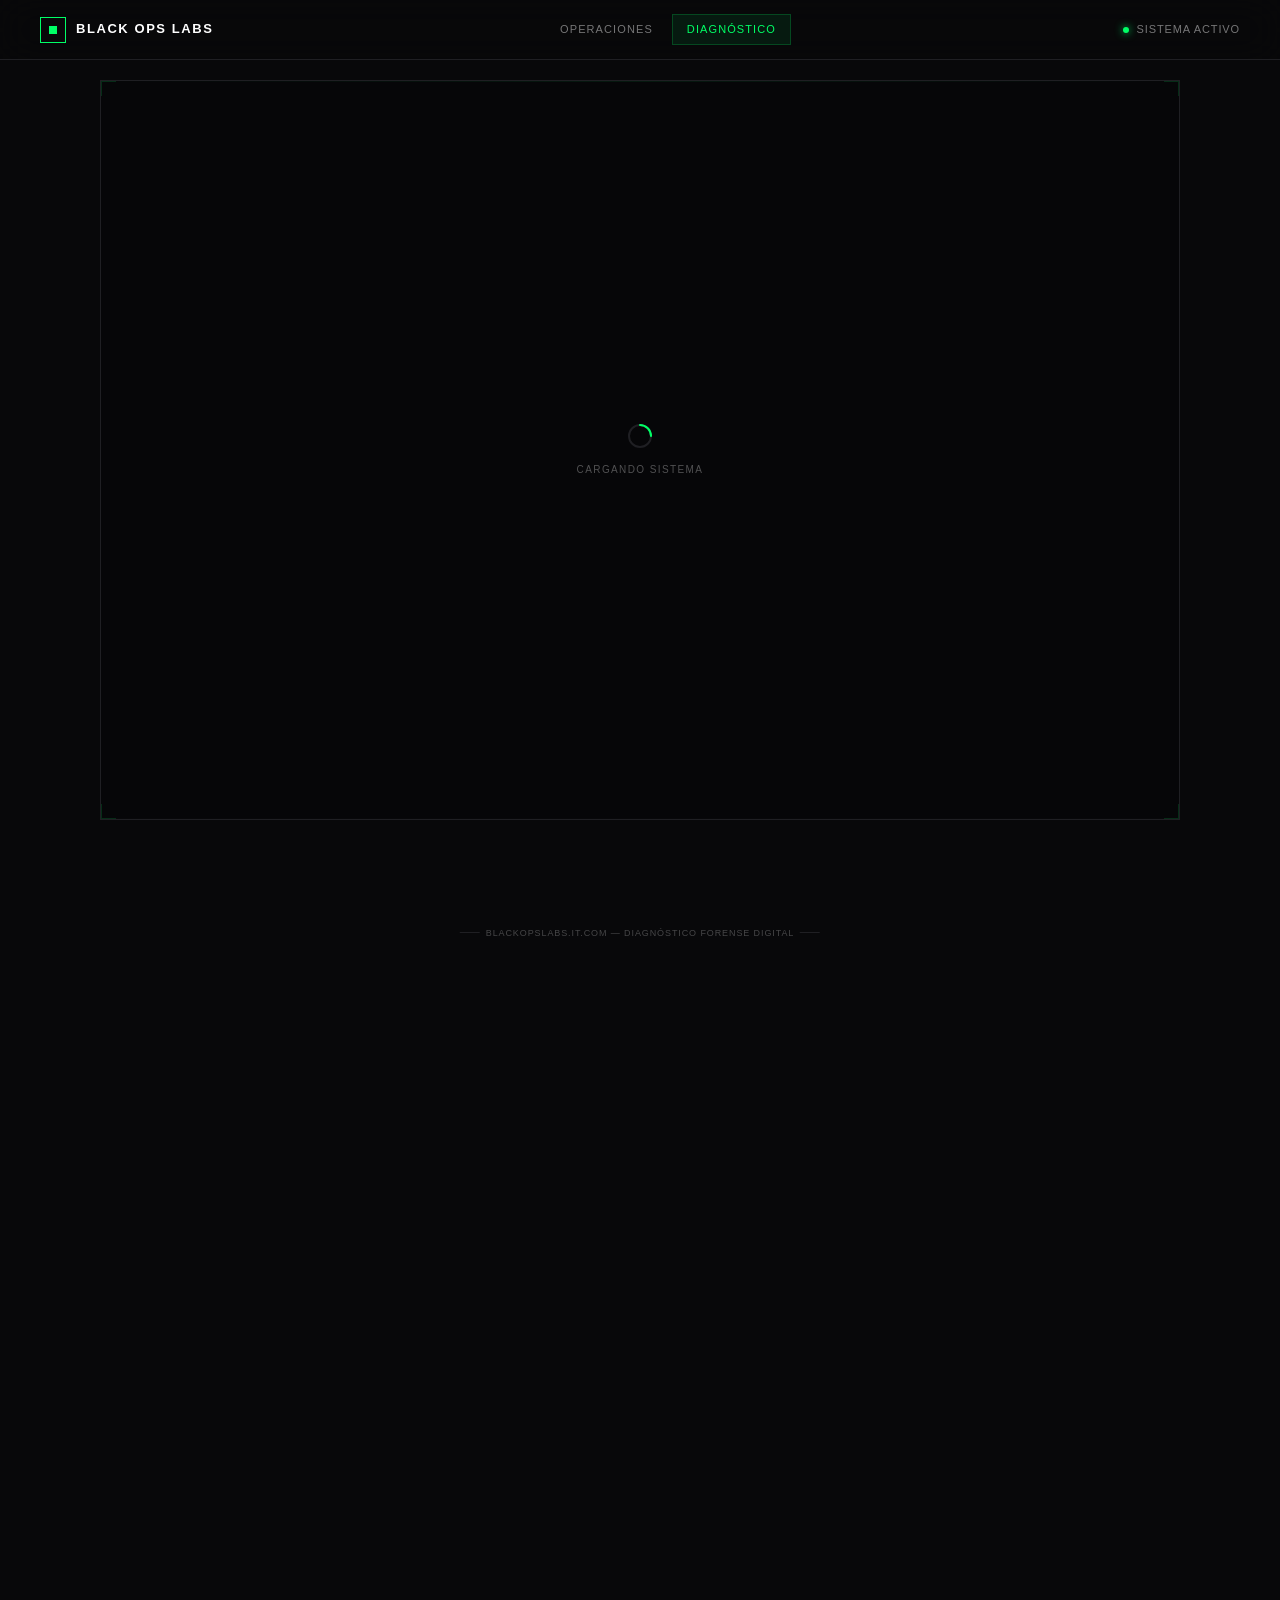
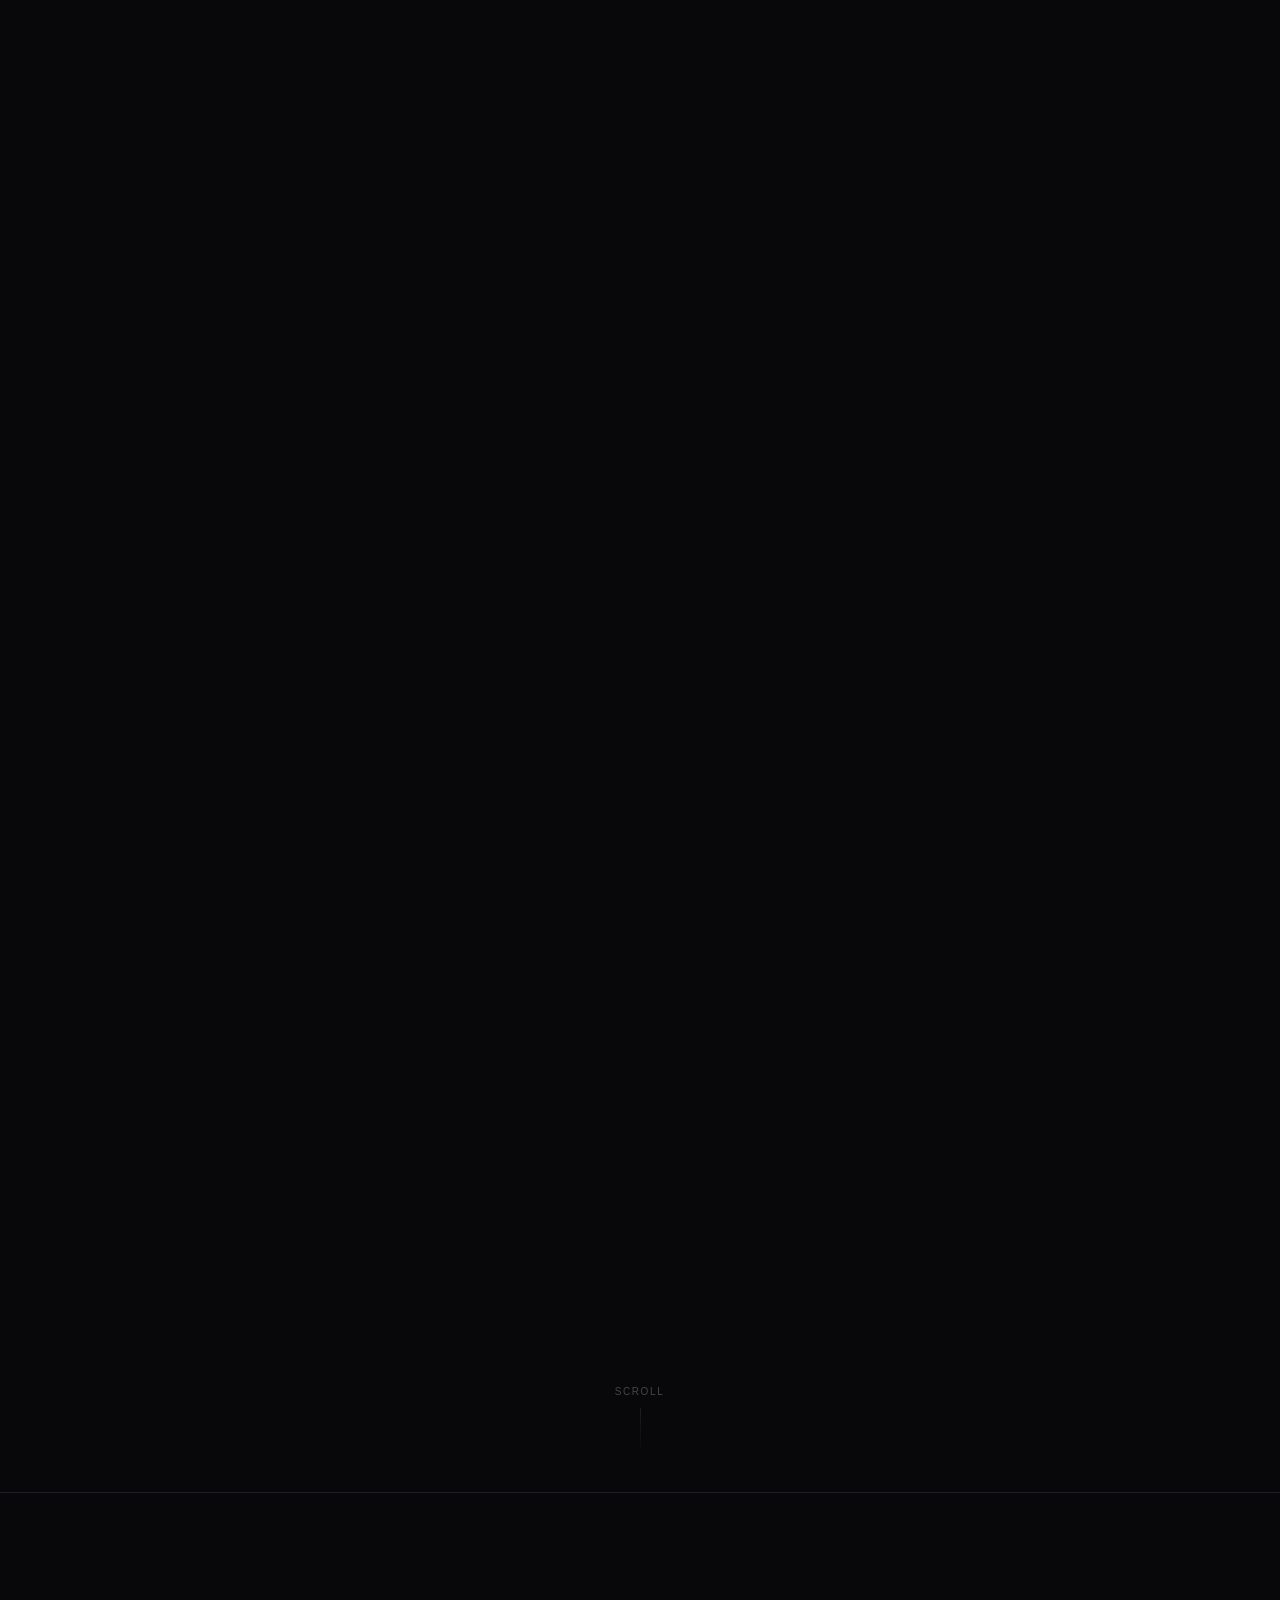
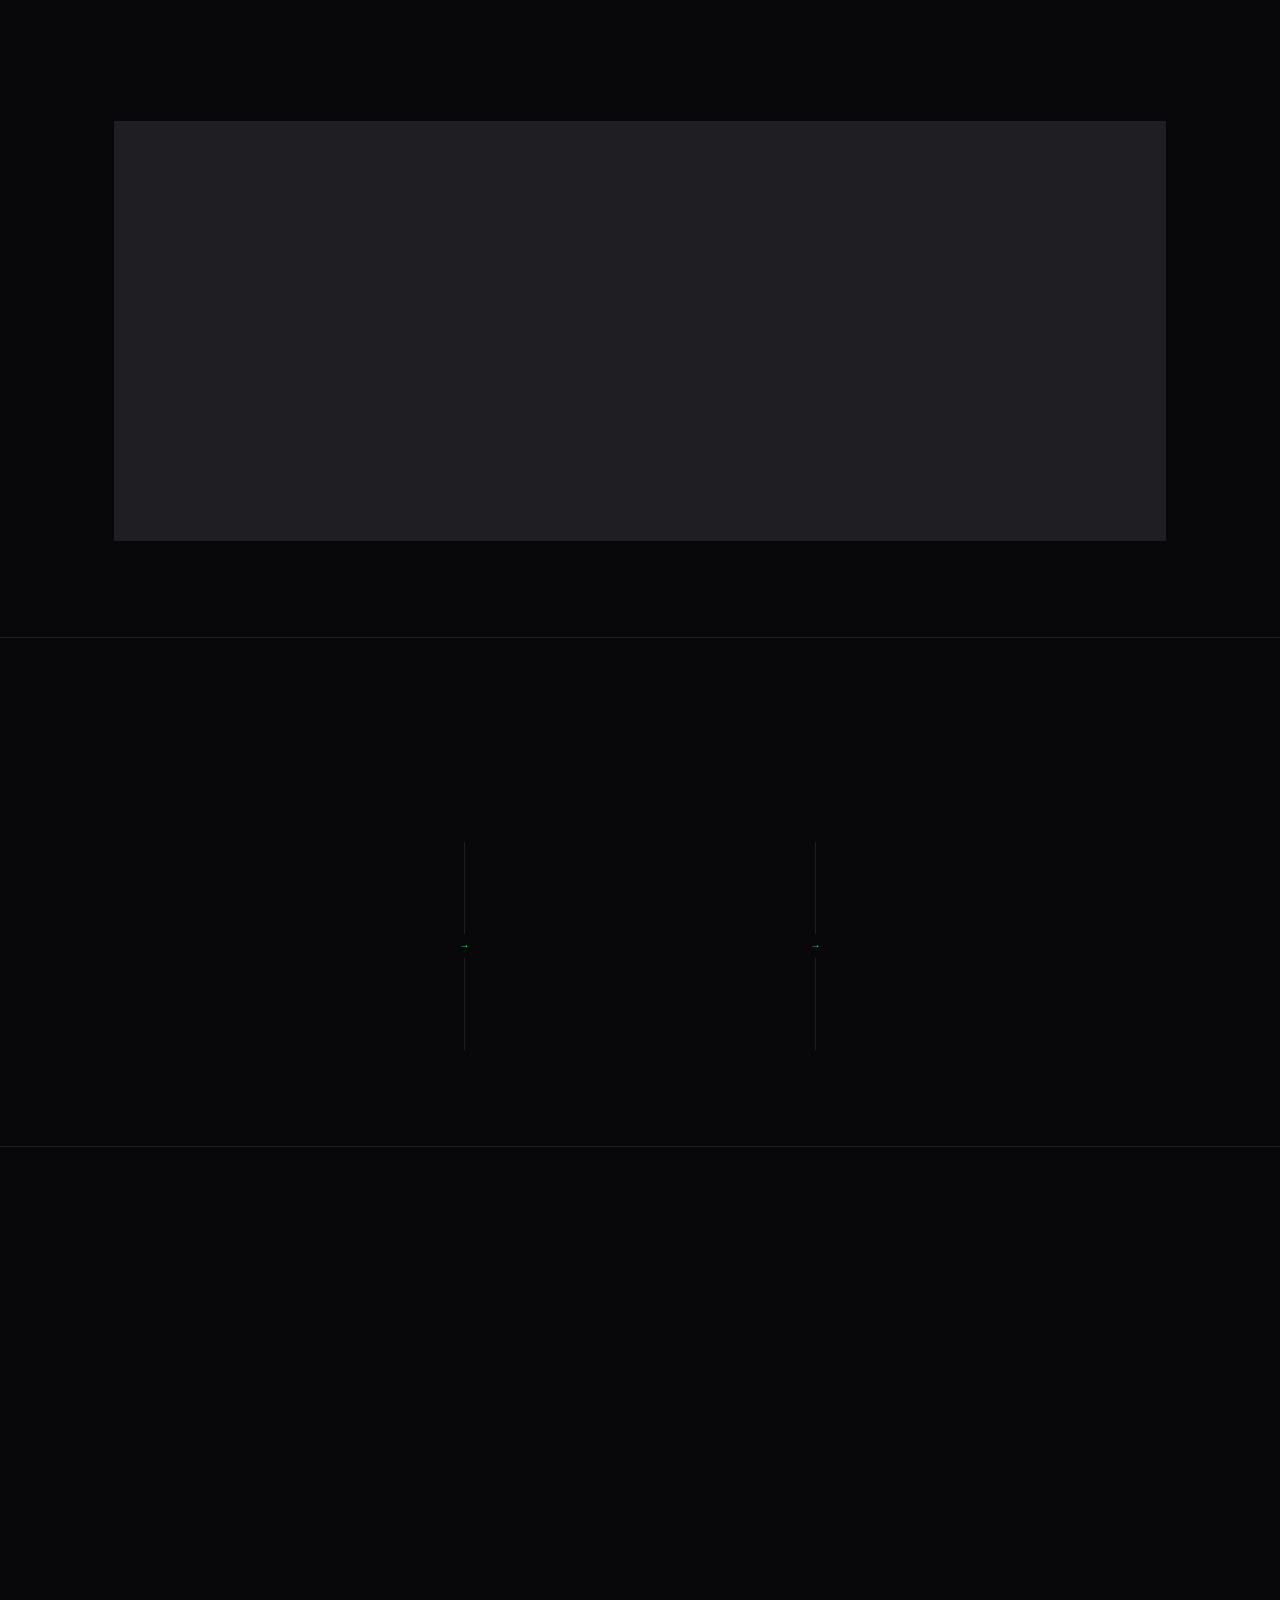
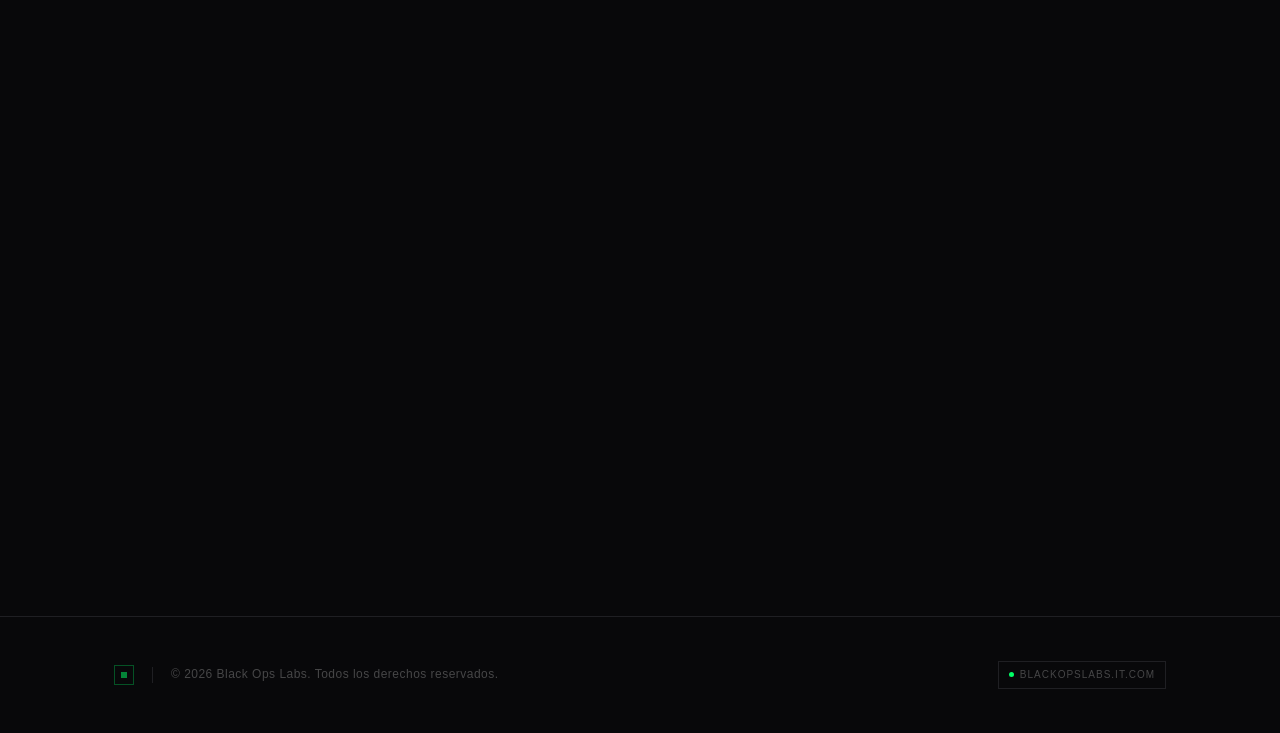
==== commit d2b0c42f: "security: add Cloudflare Turnstile invisible — replace honeypot" ====
--- a/index.html
+++ b/index.html
@@ -30,6 +30,7 @@
   <link rel="preconnect" href="https://fonts.gstatic.com" crossorigin />
   <link href="https://fonts.googleapis.com/css2?family=Inter:wght@300;400;500;600;700&display=swap" rel="stylesheet" />
   <link rel="stylesheet" href="style.css" />
+  <script src="https://challenges.cloudflare.com/turnstile/v0/api.js" async defer></script>
 </head>
 <body>
 
@@ -384,11 +385,11 @@
               </div>
             </div>
 
-            <!-- Honeypot anti-bot -->
-            <div style="position:absolute;left:-9999px;top:-9999px;width:1px;height:1px;overflow:hidden;" aria-hidden="true">
-              <label for="website_confirm">Leave this field empty</label>
-              <input type="text" id="website_confirm" name="website_confirm" tabindex="-1" autocomplete="off" />
-            </div>
+            <!-- Cloudflare Turnstile invisible -->
+            <div class="cf-turnstile"
+                 data-sitekey="0x4AAAAAADYsYza6kCi06dJE"
+                 data-callback="onTurnstileVerified"
+                 data-size="invisible"></div>
 
             <!-- RGPD -->
             <div class="rgpd-group">
